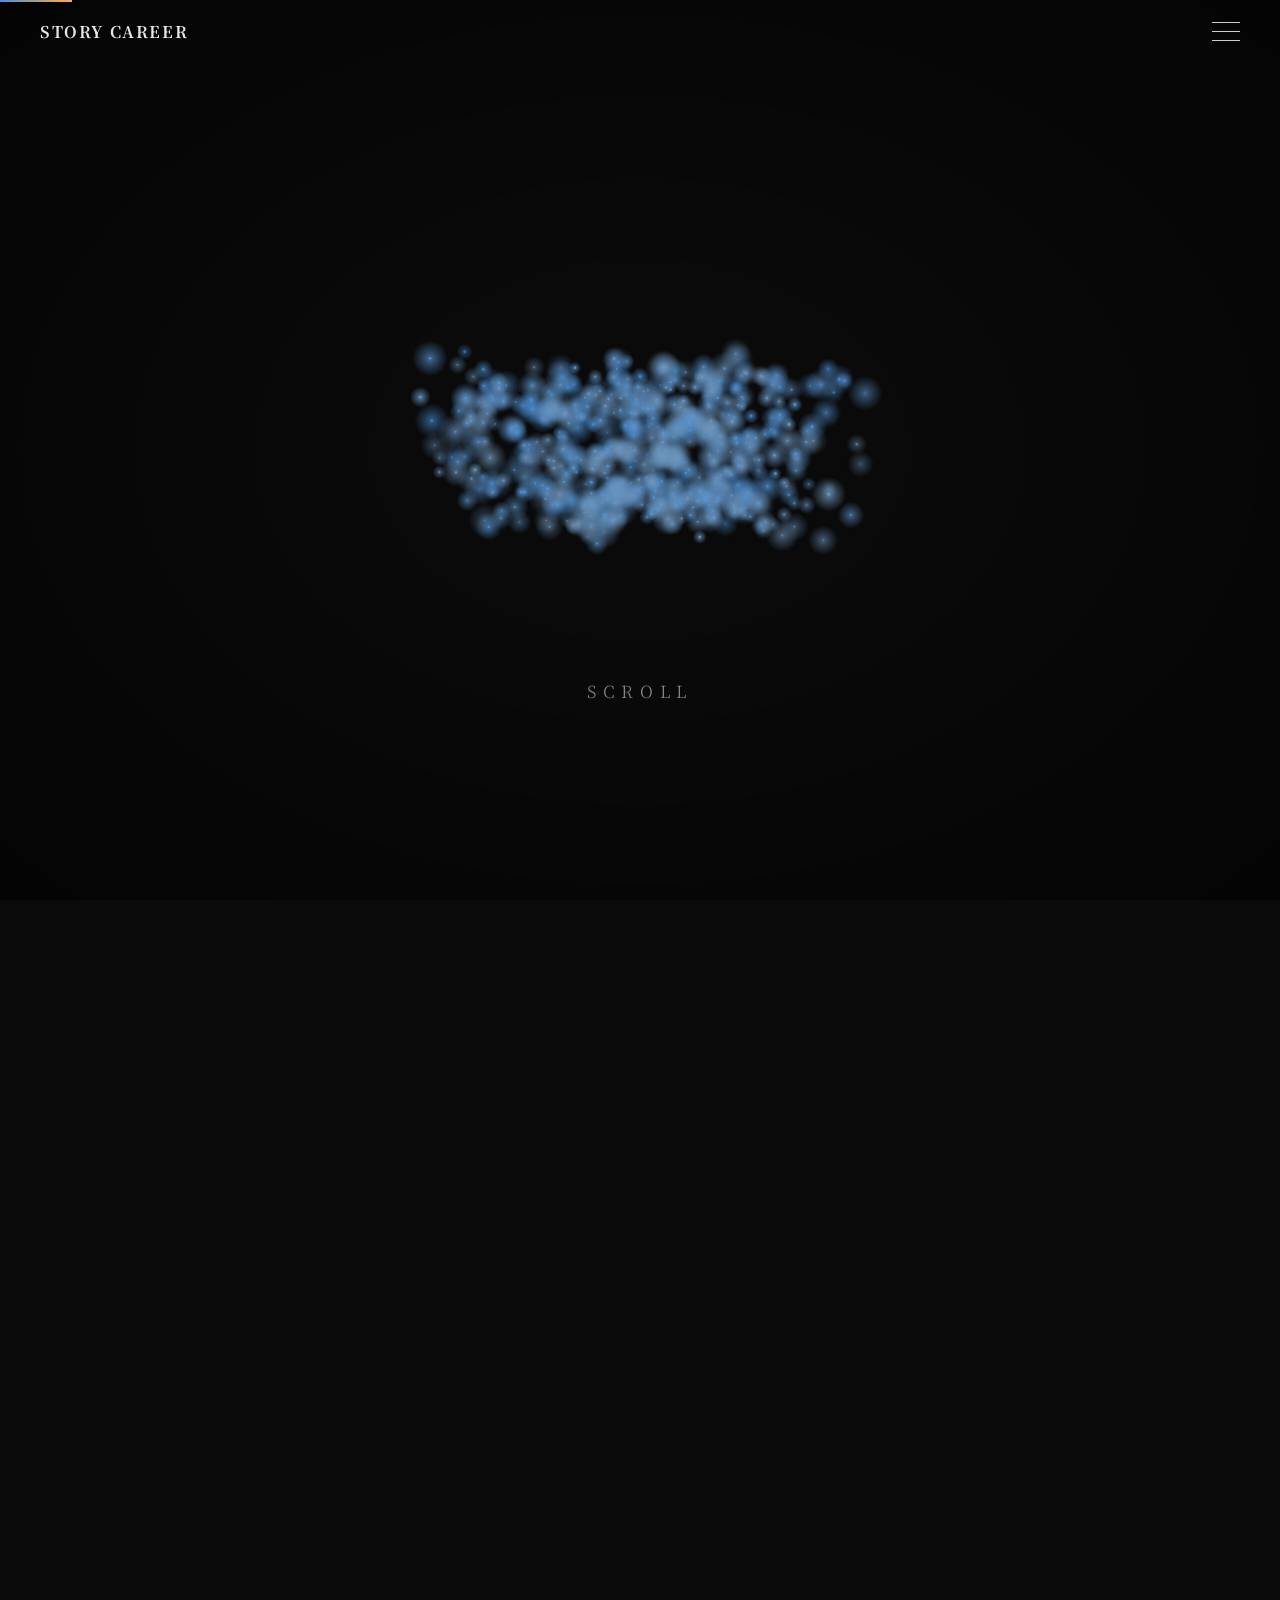
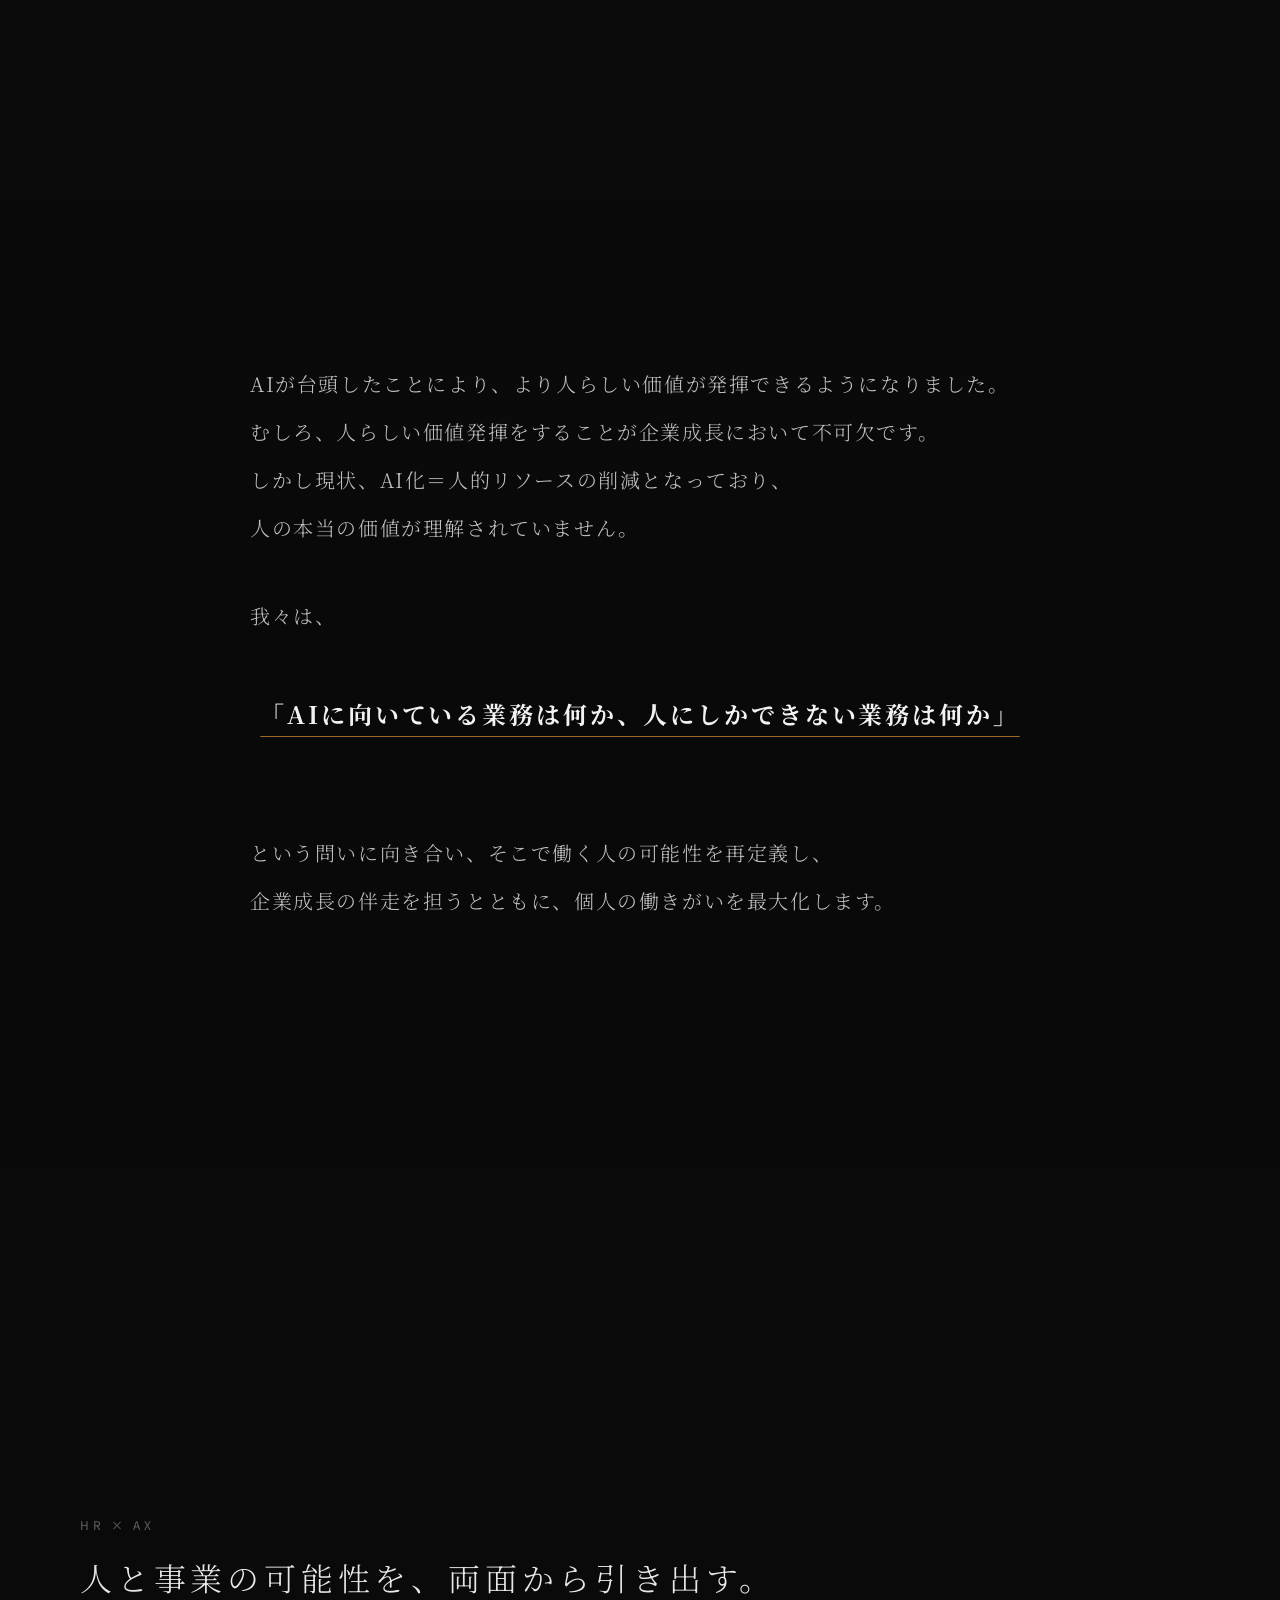
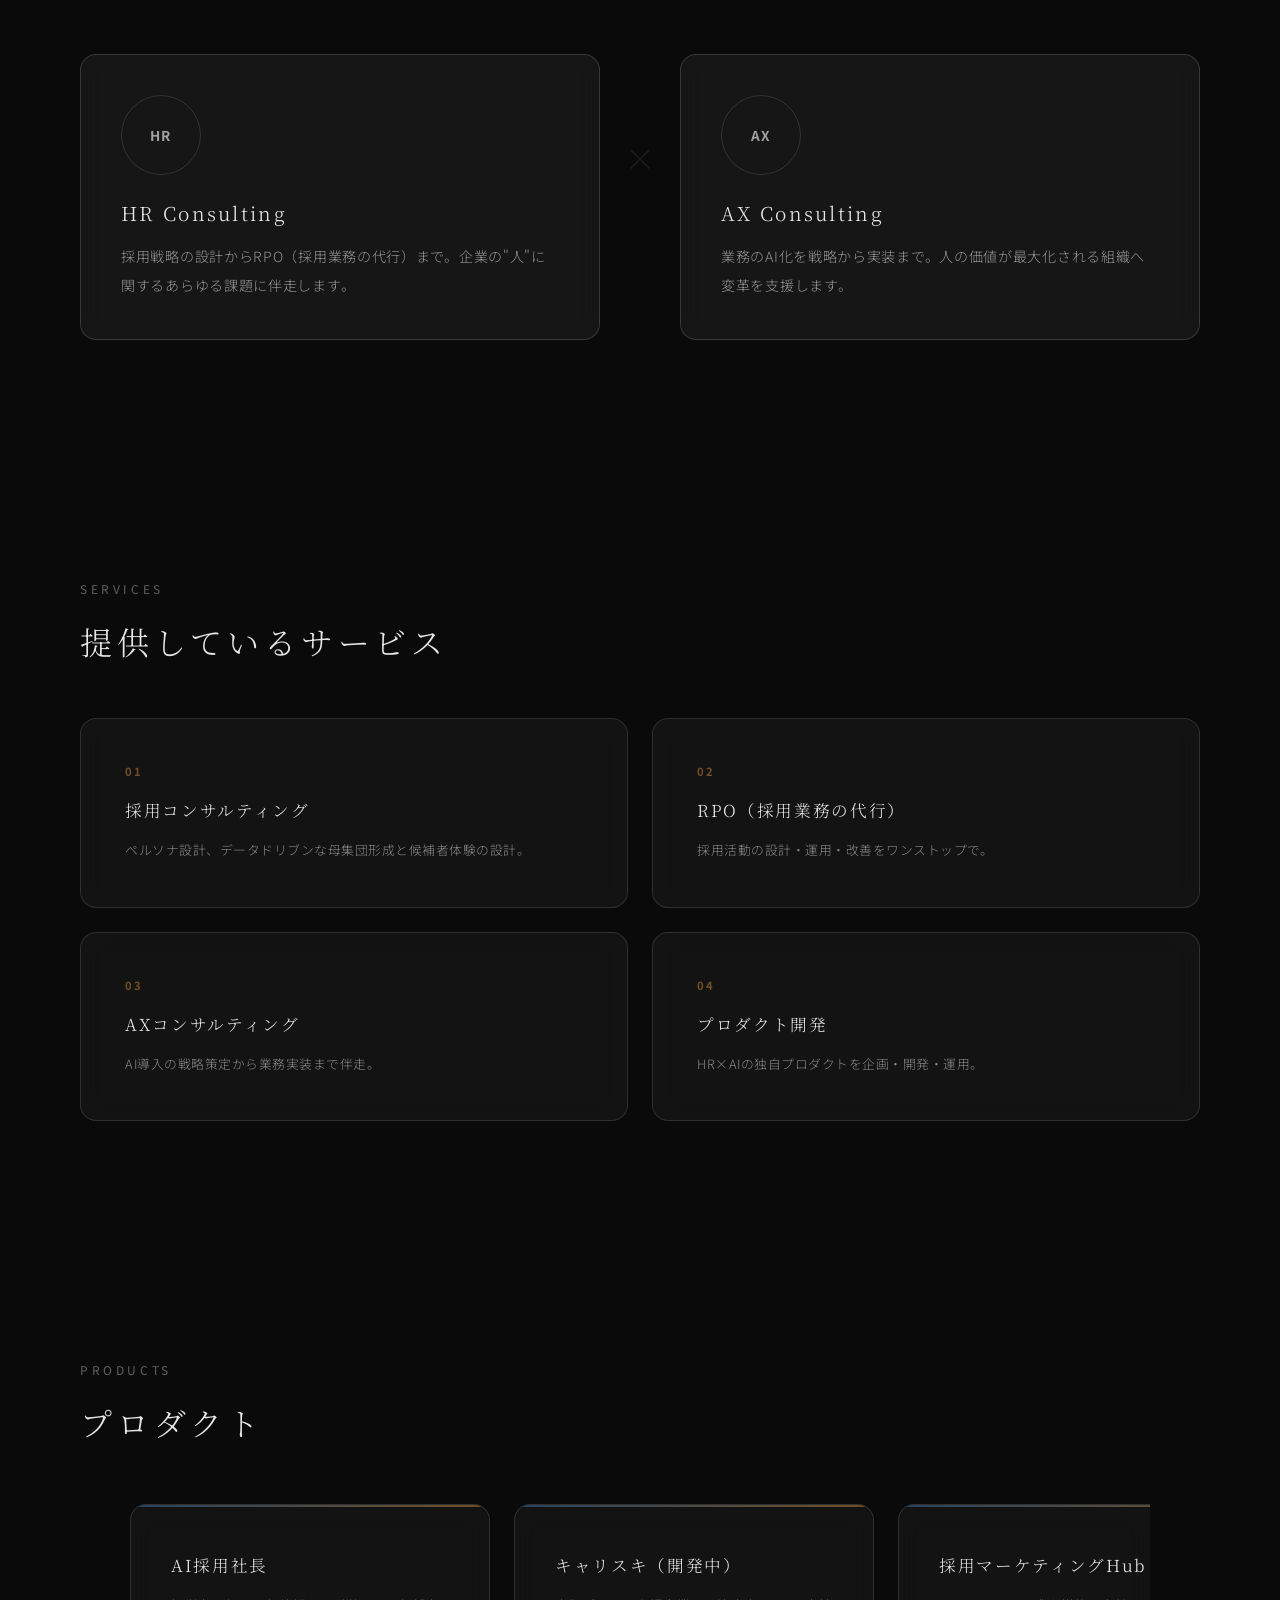
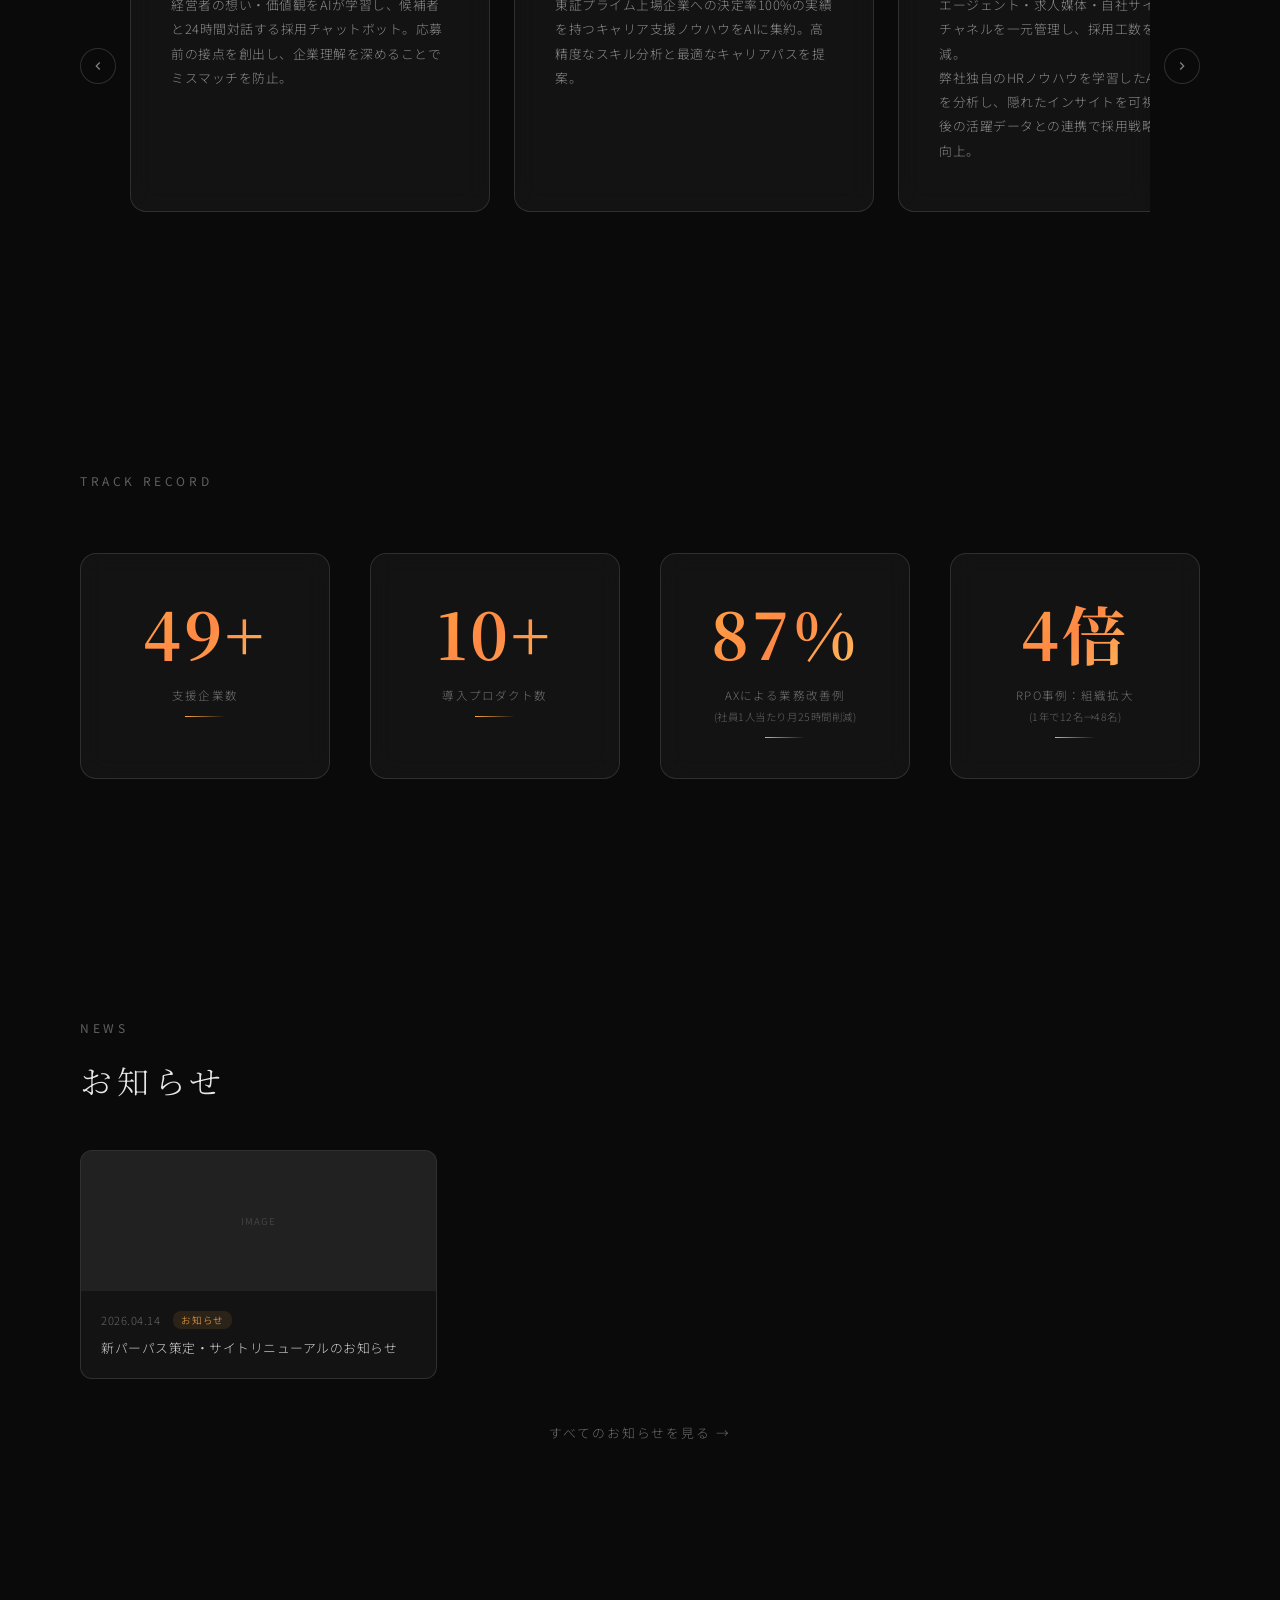
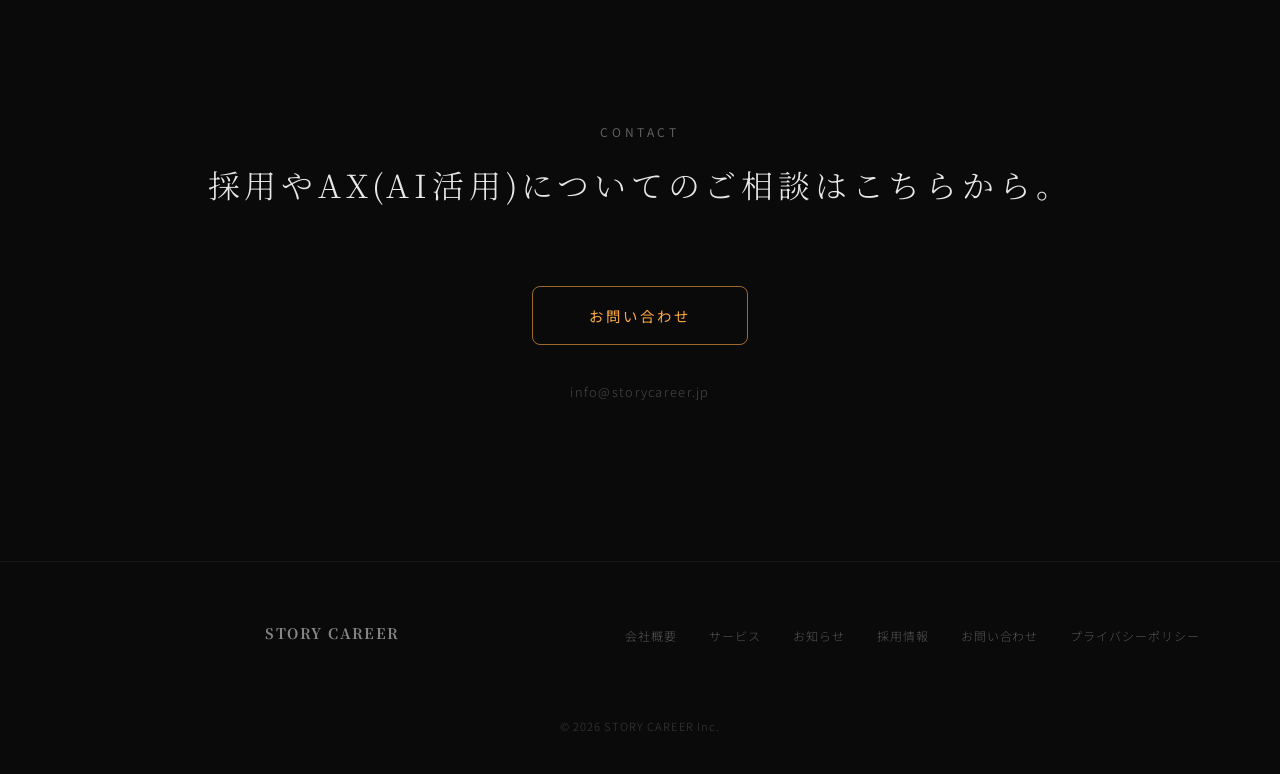
==== index.html @ 1e27cc2c "新パーパス策定・サイトリニューアル記事を追加、ダミー記事を削除 - article-purpose-renewal.html: パーパス策定の背景、アニメーションの意図、サイト制作背景を記載 - ne" ====
<!DOCTYPE html>
<html lang="ja">
<head>
<meta charset="UTF-8">
<meta name="viewport" content="width=device-width, initial-scale=1.0">
<title>STORY CAREER | 人の可能性を再定義する。</title>
<link rel="preconnect" href="https://fonts.googleapis.com">
<link rel="preconnect" href="https://fonts.gstatic.com" crossorigin>
<link href="https://fonts.googleapis.com/css2?family=Noto+Sans+JP:wght@300;400;700&family=Noto+Serif+JP:wght@300;700&display=swap" rel="stylesheet">
<style>*{cursor:none!important}</style>
<link rel="stylesheet" href="css/common.css">
<style>
html{scroll-behavior:auto}
body{background:#0a0a0a;overflow-x:hidden;font-family:'Noto Sans JP','Helvetica Neue',Arial,sans-serif}

/* ===== Hero (from top-hero.html) ===== */
#hero-scroll-space{height:200vh;position:relative;z-index:1}
@media(max-width:768px){#hero-scroll-space{height:400vh}}
#canvas-container{position:fixed;top:0;left:0;width:100vw;height:100vh;z-index:10;pointer-events:none}
canvas#c{display:block;width:100%;height:100%}
#canvas-container::after{content:'';position:absolute;top:0;left:0;right:0;bottom:0;background:radial-gradient(ellipse at center,transparent 30%,rgba(0,0,0,0.55) 100%);pointer-events:none;opacity:var(--vignette-opacity,1);transition:opacity 0.3s}
#glow-overlay{position:fixed;top:50%;left:50%;transform:translate(-50%,-50%);width:500px;height:500px;border-radius:50%;background:radial-gradient(circle,rgba(255,170,68,0.06) 0%,transparent 70%);pointer-events:none;z-index:2;opacity:0;transition:opacity 0.3s}
.hero-text{position:fixed;top:50%;left:50%;transform:translate(-50%,-50%);z-index:3;pointer-events:none;text-align:center;width:90vw;max-width:800px}
.hero-text h1{font-family:'Noto Serif JP',serif;font-size:clamp(1.5rem,3.8vw,3rem);font-weight:300;letter-spacing:0.15em;line-height:1.6;color:rgba(255,255,255,0.9);transition:font-weight 0.6s,opacity 0.6s;opacity:0}
.hero-text h1 .char{opacity:0;transition:opacity 0.3s ease}
.hero-text h1 .char.visible{opacity:1}
.hero-text h1.bloomed{font-weight:700}
.hero-text h1.bloomed .char{background:linear-gradient(135deg,#ffaa44,#ff8844,#ffcc66);-webkit-background-clip:text;-webkit-text-fill-color:transparent;background-clip:text}
.hero-text .subtitle{font-family:'Noto Sans JP',sans-serif;font-size:clamp(0.7rem,1.4vw,1rem);font-weight:300;letter-spacing:0.35em;color:rgba(255,255,255,0.5);margin-top:1.2rem;opacity:0;transition:opacity 0.8s ease}
.hero-text .subtitle.visible{opacity:1}
#progress-bar{position:fixed;top:0;left:0;height:2px;background:linear-gradient(90deg,#4a90d9,#ffaa44);z-index:10;width:0%;transition:none}
.scroll-indicator{position:fixed;bottom:15%;left:50%;transform:translateX(-50%);z-index:5;display:flex;flex-direction:column;align-items:center;gap:0.3rem;transition:opacity 0.5s}
.scroll-indicator.hidden{opacity:0;pointer-events:none}
.scroll-indicator-text{font-family:'Noto Serif JP',serif;font-size:1.05rem;letter-spacing:0.4em;color:rgba(255,255,255,0.55);font-weight:300}
.scroll-indicator-line{width:0;height:1px;background:linear-gradient(90deg,transparent,rgba(255,170,68,0.8),transparent);animation:scrollLineExpand 3s ease-in-out infinite}
.scroll-indicator-arrows{display:flex;flex-direction:column;align-items:center;gap:2px;margin-top:0.5rem}
.scroll-indicator-arrows i{display:block;width:13px;height:13px;border-right:1.5px solid rgba(255,255,255,0.35);border-bottom:1.5px solid rgba(255,255,255,0.35);transform:rotate(45deg);opacity:0;animation:scrollCascade 2s ease-in-out infinite}
.scroll-indicator-arrows i:nth-child(1){animation-delay:0s}
.scroll-indicator-arrows i:nth-child(2){animation-delay:0.15s}
.scroll-indicator-arrows i:nth-child(3){animation-delay:0.3s}
@keyframes scrollPulse{0%,100%{opacity:0.4}50%{opacity:0.8}}
@keyframes scrollLineExpand{0%,100%{width:0}50%{width:80px}}
@keyframes scrollCascade{0%{opacity:0}40%{opacity:0.6}60%{opacity:0.6}100%{opacity:0}}

/* ===== Ambient background canvas ===== */
/* ambient canvas removed — hero canvas becomes ambient */

/* ===== Hero-to-content transition ===== */
/* hero-transition removed */

/* ===== Content sections ===== */
#content{position:relative;z-index:4;background:transparent}
/* Dark sections wrapper */
.dark-sections{position:relative;z-index:4;transition:background 0.5s}
.dark-sections::before{content:'';position:absolute;top:0;left:0;right:0;height:300px;background:linear-gradient(to bottom,transparent 0%,rgba(10,10,10,0.65) 100%);pointer-events:none;transition:opacity 0.5s}
.dark-sections::after{content:'';position:absolute;top:300px;left:0;right:0;bottom:0;background:rgba(10,10,10,0.65);pointer-events:none;transition:opacity 0.5s}
.dark-sections.is-light{background:#f5f4f0}
.dark-sections.is-light::before,.dark-sections.is-light::after{opacity:0}
/* White flash overlay — no longer used, canvas handles the glow */
#white-flash{display:none}
/* Light sections — starts dark, JS adds .is-light */
.light-sections{background:#0a0a0a;position:relative;z-index:4}
.light-sections.is-light{background:#f5f4f0}
.section{padding:120px 0;position:relative;overflow:hidden}
.section-inner{max-width:1200px;margin:0 auto;padding:0 40px;position:relative;z-index:2}
/* Dark section labels/text */
.dark-section .section-label{font-family:'Noto Sans JP',sans-serif;font-size:0.75rem;letter-spacing:0.3em;text-transform:uppercase;color:rgba(255,255,255,0.35);margin-bottom:1rem;font-weight:400}
.dark-section .section-heading{font-family:'Noto Serif JP',serif;font-weight:300;font-size:clamp(1.3rem,2.5vw,2rem);color:rgba(255,255,255,0.9);letter-spacing:0.15em;line-height:1.8;margin-bottom:2rem}
.dark-section .section-body{font-family:'Noto Sans JP',sans-serif;font-weight:300;font-size:clamp(0.85rem,1.1vw,1rem);line-height:2;color:rgba(255,255,255,0.55);letter-spacing:0.05em}
/* Light section labels/text — only when .is-light is active */
.light-sections .section-label{font-family:'Noto Sans JP',sans-serif;font-size:0.75rem;letter-spacing:0.3em;text-transform:uppercase;color:rgba(255,255,255,0.35);margin-bottom:1rem;font-weight:400;transition:color 0.5s}
.light-sections .section-heading{font-family:'Noto Serif JP',serif;font-weight:300;font-size:clamp(1.3rem,2.5vw,2rem);color:rgba(255,255,255,0.9);letter-spacing:0.15em;line-height:1.8;margin-bottom:2rem;transition:color 0.5s}
.light-sections .section-body{font-family:'Noto Sans JP',sans-serif;font-weight:300;font-size:clamp(0.85rem,1.1vw,1rem);line-height:2;color:rgba(255,255,255,0.55);letter-spacing:0.05em;transition:color 0.5s}
.light-sections.is-light .section-label{color:rgba(10,10,10,0.55)}
.light-sections.is-light .section-heading{color:rgba(10,10,10,1)}
.light-sections.is-light .section-body{color:rgba(10,10,10,0.75)}
.section-divider{width:100%;height:1px;background:linear-gradient(90deg,transparent,rgba(10,10,10,0.08),transparent);margin-top:120px}

/* ===== Scroll animations ===== */
.fade-up{opacity:0;transform:translateY(40px);transition:opacity 1.8s cubic-bezier(0.22,1,0.36,1),transform 1.8s cubic-bezier(0.22,1,0.36,1)}
.fade-up.visible{opacity:1;transform:translateY(0)}
.fade-in{opacity:0;transition:opacity 0.8s ease}
.fade-in.visible{opacity:1}
.scale-in{opacity:0;transform:scale(0.92);transition:opacity 1s cubic-bezier(0.22,1,0.36,1),transform 1s cubic-bezier(0.22,1,0.36,1)}
.scale-in.visible{opacity:1;transform:scale(1)}
.line-reveal{width:0;transition:width 1.2s cubic-bezier(0.22,1,0.36,1)}
.line-reveal.visible{width:100%}

/* ===== Purpose ===== */
#purpose{padding:160px 0 120px}
#purpose .purpose-block{max-width:780px;margin:0 auto}
#purpose .purpose-line{font-family:'Noto Serif JP',serif;font-weight:300;font-size:clamp(0.95rem,1.6vw,1.25rem);color:rgba(255,255,255,0.75);letter-spacing:0.08em;line-height:2.4;margin-bottom:0}
#purpose .purpose-spacer{height:2.5rem}
#purpose .purpose-highlight-wrap{position:relative;padding:2.5rem 0;margin:0.5rem 0;text-align:center}
#purpose .purpose-highlight{font-family:'Noto Serif JP',serif;font-weight:700;font-size:clamp(1.1rem,2vw,1.5rem);letter-spacing:0.12em;line-height:2.2;color:rgba(255,255,255,0.95);text-decoration:underline;text-decoration-color:rgba(255,170,68,0.6);text-underline-offset:0.5em;text-decoration-thickness:1px}
#purpose .purpose-closing{font-family:'Noto Serif JP',serif;font-weight:300;font-size:clamp(0.95rem,1.6vw,1.25rem);color:rgba(255,255,255,0.75);letter-spacing:0.08em;line-height:2.4}
#purpose .purpose-line,#purpose .purpose-closing{transition:color 0.5s}
#purpose .purpose-highlight{transition:color 0.5s,text-decoration-color 0.5s}
.is-light #purpose .purpose-line,.is-light #purpose .purpose-closing{color:rgba(10,10,10,0.7)}
.is-light #purpose .purpose-highlight{color:rgba(10,10,10,0.9);text-decoration-color:rgba(212,85,42,0.5)}

/* ===== What We Do ===== */
#whatwedo{padding-top:350px}
.whatwedo-cols{display:grid;grid-template-columns:1fr auto 1fr;gap:0;align-items:start;margin-top:3rem}
.whatwedo-col{padding:40px;border:1px solid rgba(255,255,255,0.15);border-radius:16px;background:rgba(255,255,255,0.05);backdrop-filter:blur(12px);-webkit-backdrop-filter:blur(12px);transition:all 0.5s}
.whatwedo-col:hover{border-color:rgba(255,255,255,0.25);background:rgba(255,255,255,0.08)}
.is-light .whatwedo-col{border-color:rgba(10,10,10,0.08);background:rgba(255,255,255,0.92)}
.is-light .whatwedo-col:hover{border-color:rgba(10,10,10,0.15);background:rgba(255,255,255,0.9);box-shadow:0 8px 40px rgba(10,10,10,0.06)}
.whatwedo-icon{width:80px;height:80px;border-radius:50%;border:1px solid rgba(255,255,255,0.12);display:flex;align-items:center;justify-content:center;margin-bottom:1.5rem;font-family:'Noto Sans JP',sans-serif;font-weight:700;font-size:0.85rem;color:rgba(255,255,255,0.6);letter-spacing:0.1em;position:relative;overflow:hidden;transition:all 0.5s}
.whatwedo-icon::after{content:'';position:absolute;inset:0;border-radius:50%;background:radial-gradient(circle,rgba(255,170,68,0.1) 0%,transparent 70%);opacity:0;transition:opacity 0.5s}
.is-light .whatwedo-icon{border-color:rgba(10,10,10,0.1);color:rgba(10,10,10,0.75)}
.whatwedo-col:hover .whatwedo-icon{border-color:rgba(255,136,68,0.4);color:rgba(255,136,68,1)}
.whatwedo-col:hover .whatwedo-icon::after{opacity:1}
.whatwedo-col-title{font-family:'Noto Serif JP',serif;font-weight:300;font-size:clamp(1rem,1.5vw,1.3rem);color:rgba(255,255,255,0.9);letter-spacing:0.12em;margin-bottom:1rem;transition:color 0.5s}
.is-light .whatwedo-col-title{color:rgba(10,10,10,1)}
.whatwedo-cross{display:flex;align-items:center;justify-content:center;font-family:'Noto Serif JP',serif;font-size:2rem;color:rgba(255,255,255,0.08);padding:0 24px;padding-top:80px;transition:color 0.5s}
.is-light .whatwedo-cross{color:rgba(10,10,10,0.12)}
.slide-left{opacity:0;transform:translateX(-50px);transition:opacity 1s cubic-bezier(0.22,1,0.36,1),transform 1s cubic-bezier(0.22,1,0.36,1)}
.slide-left.visible{opacity:1;transform:translateX(0)}
.slide-right{opacity:0;transform:translateX(50px);transition:opacity 1s cubic-bezier(0.22,1,0.36,1),transform 1s cubic-bezier(0.22,1,0.36,1)}
.slide-right.visible{opacity:1;transform:translateX(0)}

/* ===== Services ===== */
.services-grid{display:grid;grid-template-columns:1fr 1fr;gap:24px;margin-top:3rem}
.service-card{border:1px solid rgba(255,255,255,0.12);background:rgba(255,255,255,0.04);backdrop-filter:blur(12px);-webkit-backdrop-filter:blur(12px);padding:44px;border-radius:16px;transition:all 0.5s;position:relative;overflow:hidden}
.service-card::before{content:'';position:absolute;top:0;left:0;right:0;height:1px;background:linear-gradient(90deg,transparent,rgba(255,170,68,0.3),transparent);opacity:0;transition:opacity 0.5s}
.service-card:hover::before{opacity:1}
.service-card:hover{transform:translateY(-4px)}
.is-light .service-card{border-color:rgba(10,10,10,0.08);background:rgba(255,255,255,0.92)}
.is-light .service-card:hover{border-color:rgba(10,10,10,0.15);background:rgba(255,255,255,0.9);box-shadow:0 12px 40px rgba(10,10,10,0.08)}
.service-card-num{font-family:'Noto Sans JP',sans-serif;font-weight:700;font-size:0.7rem;color:rgba(255,170,68,0.4);letter-spacing:0.15em;margin-bottom:1.2rem;transition:color 0.5s}
.is-light .service-card-num{color:rgba(212,85,42,0.6)}
.service-card-title{font-family:'Noto Serif JP',serif;font-weight:300;font-size:clamp(1rem,1.3vw,1.15rem);color:rgba(255,255,255,0.9);letter-spacing:0.1em;margin-bottom:1rem;transition:color 0.5s}
.is-light .service-card-title{color:rgba(10,10,10,1)}
.service-card-desc{font-family:'Noto Sans JP',sans-serif;font-weight:300;font-size:clamp(0.8rem,0.95vw,0.9rem);line-height:1.9;color:rgba(255,255,255,0.5);letter-spacing:0.04em;transition:color 0.5s}
.is-light .service-card-desc{color:rgba(10,10,10,0.75)}

/* ===== Products ===== */
.products-wrapper{position:relative;margin-top:3rem;padding:0 50px}
.products-scroll{display:flex;gap:24px;overflow-x:auto;scroll-snap-type:x mandatory;-webkit-overflow-scrolling:touch;padding:4px 4px 20px 4px;scrollbar-width:thin;scrollbar-color:rgba(255,255,255,0.15) transparent}
.products-scroll::-webkit-scrollbar{height:4px}
.products-scroll::-webkit-scrollbar-track{background:transparent}
.products-scroll::-webkit-scrollbar-thumb{background:rgba(255,255,255,0.15);border-radius:2px}
/* Products */
.product-card{flex:0 0 360px;scroll-snap-align:start;border:1px solid rgba(255,255,255,0.12);background:rgba(255,255,255,0.04);backdrop-filter:blur(12px);-webkit-backdrop-filter:blur(12px);border-radius:16px;padding:48px 40px;position:relative;overflow:hidden;transition:all 0.5s}
.product-card::before{content:'';position:absolute;top:0;left:0;right:0;height:2px;background:linear-gradient(90deg,#4a90d9,#ffaa44);opacity:0.4;transition:opacity 0.5s}
.product-card:hover{transform:translateY(-4px)}
.product-card:hover::before{opacity:1}
.is-light .product-card{border-color:rgba(10,10,10,0.08);background:rgba(255,255,255,0.92)}
.is-light .product-card:hover{border-color:rgba(10,10,10,0.15);background:rgba(255,255,255,0.9);box-shadow:0 12px 40px rgba(10,10,10,0.08)}
.product-card-title{font-family:'Noto Serif JP',serif;font-weight:300;font-size:clamp(1rem,1.3vw,1.15rem);color:rgba(255,255,255,0.9);letter-spacing:0.1em;margin-bottom:1rem;transition:color 0.5s}
.is-light .product-card-title{color:rgba(10,10,10,1)}
.product-card-desc{font-family:'Noto Sans JP',sans-serif;font-weight:300;font-size:clamp(0.8rem,0.95vw,0.9rem);line-height:1.9;color:rgba(255,255,255,0.5);letter-spacing:0.04em;transition:color 0.5s}
.is-light .product-card-desc{color:rgba(10,10,10,0.75)}
.scroll-hint{position:absolute;top:50%;transform:translateY(-50%);width:36px;height:36px;border:1px solid rgba(255,255,255,0.15);border-radius:50%;display:flex;align-items:center;justify-content:center;cursor:pointer;background:rgba(10,10,10,0.8);transition:all 0.5s;z-index:2}
.is-light .scroll-hint{border-color:rgba(10,10,10,0.12);background:rgba(245,244,240,0.9)}
.scroll-hint svg{width:14px;height:14px;stroke:rgba(255,255,255,0.5);fill:none;stroke-width:2;transition:stroke 0.5s}
.is-light .scroll-hint svg{stroke:rgba(10,10,10,0.4)}
.scroll-hint-left{left:0}
.scroll-hint-right{right:0}

/* ===== Numbers ===== */
.numbers-grid{display:grid;grid-template-columns:repeat(4,1fr);gap:40px;margin-top:4rem;text-align:center}
/* Numbers */
.number-item{padding:40px 20px;border-radius:16px;background:rgba(255,255,255,0.04);backdrop-filter:blur(12px);-webkit-backdrop-filter:blur(12px);border:1px solid rgba(255,255,255,0.12);transition:all 0.5s}
.number-item:hover{transform:translateY(-3px)}
.is-light .number-item{border-color:rgba(10,10,10,0.08);background:rgba(255,255,255,0.92)}
.is-light .number-item:hover{border-color:rgba(10,10,10,0.15);background:rgba(255,255,255,0.9);box-shadow:0 8px 30px rgba(10,10,10,0.06)}
.number-item-value{font-family:'Noto Serif JP',serif;font-size:clamp(2.5rem,5vw,4rem);font-weight:700;background:linear-gradient(135deg,#ffaa44,#ff8844,#ffcc66);-webkit-background-clip:text;-webkit-text-fill-color:transparent;background-clip:text;letter-spacing:0.05em;line-height:1.2}
.number-item-label{font-family:'Noto Sans JP',sans-serif;font-weight:300;font-size:clamp(0.7rem,0.9vw,0.85rem);color:rgba(255,255,255,0.4);letter-spacing:0.1em;margin-top:1rem;transition:color 0.5s}
.is-light .number-item-label{color:rgba(10,10,10,0.7)}
.is-light .number-item-sub{color:rgba(10,10,10,0.45)!important}
.is-light .number-item-value{background:linear-gradient(135deg,#d4552a,#b84822,#e06838);-webkit-background-clip:text;background-clip:text}
.number-item-line{width:24px;height:1px;background:linear-gradient(90deg,#ffaa44,transparent);margin:0.8rem auto 0;opacity:0;transition:opacity 0.8s 0.5s,width 0.8s 0.5s}
.number-item.visible .number-item-line{opacity:1;width:40px}

/* ===== Message ===== */
#message{padding:160px 0;position:relative}
#message::before{content:'';position:absolute;top:50%;left:50%;transform:translate(-50%,-50%);width:400px;height:400px;border-radius:50%;background:radial-gradient(circle,rgba(255,170,68,0.03) 0%,transparent 70%);pointer-events:none}
#message .message-quote{font-family:'Noto Serif JP',serif;font-weight:300;font-size:clamp(1.1rem,1.8vw,1.5rem);color:rgba(255,255,255,0.85);letter-spacing:0.1em;line-height:2.4;max-width:720px;margin:0 auto;text-align:center;position:relative}
#message .message-deco{width:40px;height:1px;background:linear-gradient(90deg,transparent,#ffaa44,transparent);margin:0 auto 3rem;opacity:0.5}
#message .message-attr{font-family:'Noto Sans JP',sans-serif;font-weight:300;font-size:0.85rem;color:rgba(255,255,255,0.3);letter-spacing:0.25em;text-align:center;margin-top:3rem}

/* ===== News (top page) ===== */
.news-grid{display:grid;grid-template-columns:repeat(3,1fr);gap:24px;margin-top:2.5rem}
.news-card{border:1px solid rgba(255,255,255,0.12);background:rgba(255,255,255,0.04);border-radius:12px;overflow:hidden;transition:all 0.5s;text-decoration:none;display:block}
.news-card:hover{transform:translateY(-4px)}
.is-light .news-card{border-color:rgba(10,10,10,0.06);background:rgba(255,255,255,0.7)}
.is-light .news-card:hover{border-color:rgba(10,10,10,0.12);background:rgba(255,255,255,0.95);box-shadow:0 8px 30px rgba(10,10,10,0.05)}
.news-card-thumb{width:100%;height:140px;background:rgba(255,255,255,0.06);display:flex;align-items:center;justify-content:center;font-family:'Noto Sans JP',sans-serif;font-size:0.6rem;color:rgba(255,255,255,0.15);letter-spacing:0.1em;transition:color 0.5s,background 0.5s}
.is-light .news-card-thumb{background:rgba(10,10,10,0.03);color:rgba(10,10,10,0.15)}
.news-card-body{padding:20px}
.news-card-meta{display:flex;gap:0.8rem;align-items:center;margin-bottom:0.5rem}
.news-card-date{font-family:'Noto Sans JP',sans-serif;font-weight:300;font-size:0.7rem;color:rgba(255,255,255,0.35);letter-spacing:0.05em;transition:color 0.5s}
.is-light .news-card-date{color:rgba(10,10,10,0.4)}
.news-card-tag{font-family:'Noto Sans JP',sans-serif;font-weight:400;font-size:0.6rem;color:rgba(255,170,68,0.7);letter-spacing:0.06em;background:rgba(255,170,68,0.1);padding:2px 8px;border-radius:8px;transition:all 0.5s}
.is-light .news-card-tag{color:rgba(212,85,42,0.7);background:rgba(212,85,42,0.08)}
.news-card-title{font-family:'Noto Sans JP',sans-serif;font-weight:300;font-size:clamp(0.8rem,0.95vw,0.9rem);color:rgba(255,255,255,0.8);letter-spacing:0.04em;line-height:1.7;display:-webkit-box;-webkit-line-clamp:2;-webkit-box-orient:vertical;overflow:hidden;transition:color 0.5s}
.is-light .news-card-title{color:rgba(10,10,10,0.8)}
.news-more{text-align:center;margin-top:2.5rem}
.news-more a{font-family:'Noto Sans JP',sans-serif;font-weight:300;font-size:0.8rem;color:rgba(255,255,255,0.4);letter-spacing:0.15em;text-decoration:none;transition:color 0.3s}
.news-more a:hover{color:rgba(255,170,68,0.9)}
.is-light .news-more a{color:rgba(10,10,10,0.4)}
.is-light .news-more a:hover{color:rgba(212,85,42,0.9)}

/* ===== Contact ===== */
#contact{text-align:center;padding:160px 0}
.contact-cta{display:inline-block;border:1px solid rgba(255,170,68,0.6);background:transparent;color:#ffaa44;padding:18px 56px;border-radius:8px;letter-spacing:0.2em;font-family:'Noto Sans JP',sans-serif;font-weight:400;font-size:0.9rem;cursor:pointer;transition:all 0.4s cubic-bezier(0.22,1,0.36,1);text-decoration:none;margin-top:2.5rem;position:relative;overflow:hidden}
.contact-cta::before{content:'';position:absolute;top:0;left:-100%;width:100%;height:100%;background:linear-gradient(90deg,transparent,rgba(230,120,40,0.1),transparent);transition:left 0.6s}
.contact-cta:hover{background:rgba(255,170,68,0.95);color:#0a0a0a;border-color:#ffaa44;transform:translateY(-2px);box-shadow:0 12px 40px rgba(255,170,68,0.15)}
.is-light .contact-cta{border-color:rgba(212,85,42,0.6);color:#d4552a}
.is-light .contact-cta:hover{background:rgba(212,85,42,0.95);color:#fff;border-color:#d4552a;box-shadow:0 12px 40px rgba(212,85,42,0.15)}
.contact-cta:hover::before{left:100%}
.contact-email{font-family:'Noto Sans JP',sans-serif;font-weight:300;font-size:0.8rem;color:rgba(255,255,255,0.25);letter-spacing:0.1em;margin-top:2rem;transition:color 0.5s}
.is-light .contact-email{color:rgba(10,10,10,0.55)}

/* ===== Navigation ===== */
.site-header{position:fixed;top:0;left:0;right:0;z-index:103;padding:20px 40px;display:flex;align-items:center;justify-content:space-between;background:transparent;backdrop-filter:none;-webkit-backdrop-filter:none;border-bottom:none}
.site-logo{font-family:'Noto Serif JP',serif;font-weight:700;font-size:1rem;color:rgba(255,255,255,0.9);letter-spacing:0.1em;text-decoration:none;transition:color 0.5s;z-index:102}
.site-logo.is-light{color:rgba(10,10,10,0.9)}
.hamburger{width:28px;height:20px;position:relative;cursor:pointer;z-index:102;background:none;border:none;padding:0}
.hamburger span{display:block;width:100%;height:1.5px;background:rgba(255,255,255,0.8);position:absolute;left:0;transition:all 0.4s cubic-bezier(0.22,1,0.36,1)}
.hamburger.is-light span{background:rgba(10,10,10,0.7)}
.hamburger span:nth-child(1){top:0}
.hamburger span:nth-child(2){top:9px}
.hamburger span:nth-child(3){top:18px}
.hamburger.open span:nth-child(1){top:9px;transform:rotate(45deg);background:rgba(10,10,10,0.7)}
.hamburger.open span:nth-child(2){opacity:0}
.hamburger.open span:nth-child(3){top:9px;transform:rotate(-45deg);background:rgba(10,10,10,0.7)}
.nav-overlay{position:fixed;inset:0;z-index:101;background:rgba(245,244,240,0.97);backdrop-filter:blur(20px);-webkit-backdrop-filter:blur(20px);display:flex;align-items:center;justify-content:center;opacity:0;pointer-events:none;transition:opacity 0.5s cubic-bezier(0.22,1,0.36,1)}
.nav-overlay.open{opacity:1;pointer-events:auto}
.nav-menu{list-style:none;text-align:center}
.nav-menu li{margin:1.5rem 0;opacity:0;transform:translateY(20px);transition:opacity 0.5s,transform 0.5s}
.nav-overlay.open .nav-menu li{opacity:1;transform:translateY(0)}
.nav-overlay.open .nav-menu li:nth-child(1){transition-delay:0.1s}
.nav-overlay.open .nav-menu li:nth-child(2){transition-delay:0.15s}
.nav-overlay.open .nav-menu li:nth-child(3){transition-delay:0.2s}
.nav-overlay.open .nav-menu li:nth-child(4){transition-delay:0.25s}
.nav-overlay.open .nav-menu li:nth-child(5){transition-delay:0.3s}
.nav-overlay.open .nav-menu li:nth-child(6){transition-delay:0.35s}
.nav-overlay.open .nav-menu li:nth-child(7){transition-delay:0.4s}
.nav-menu a{font-family:'Noto Serif JP',serif;font-weight:300;font-size:clamp(1.2rem,2.5vw,1.8rem);color:rgba(10,10,10,0.8);text-decoration:none;letter-spacing:0.15em;transition:color 0.3s}
.nav-menu a:hover{color:rgba(212,85,42,0.9)}
.nav-menu .nav-label{display:block;font-family:'Noto Sans JP',sans-serif;font-weight:300;font-size:0.65rem;letter-spacing:0.2em;color:rgba(10,10,10,0.35);margin-top:0.3rem;text-transform:uppercase}

/* ===== Footer ===== */
footer{border-top:1px solid rgba(255,255,255,0.06);padding:60px 0 40px;position:relative;z-index:4;background:#0a0a0a;transition:all 0.5s}
footer.is-light{border-top-color:rgba(10,10,10,0.06);background:#f5f4f0}
.footer-inner{max-width:1200px;margin:0 auto;padding:0 40px;display:grid;grid-template-columns:1fr auto;gap:40px;align-items:start}
.footer-logo{font-family:'Noto Serif JP',serif;font-weight:700;font-size:0.9rem;color:rgba(255,255,255,0.5);letter-spacing:0.1em;text-decoration:none;transition:color 0.5s}
footer.is-light .footer-logo{color:rgba(10,10,10,0.5)}
.footer-nav{display:flex;gap:2rem;list-style:none;flex-wrap:wrap}
.footer-nav a{font-family:'Noto Sans JP',sans-serif;font-weight:300;font-size:0.75rem;color:rgba(255,255,255,0.3);letter-spacing:0.08em;text-decoration:none;transition:color 0.3s}
.footer-nav a:hover{color:rgba(255,255,255,0.7)}
footer.is-light .footer-nav a{color:rgba(10,10,10,0.35)}
footer.is-light .footer-nav a:hover{color:rgba(10,10,10,0.8)}
.footer-copy{font-family:'Noto Sans JP',sans-serif;font-weight:300;font-size:0.7rem;color:rgba(255,255,255,0.2);letter-spacing:0.1em;margin-top:2rem;grid-column:1/-1;text-align:center;transition:color 0.5s}
footer.is-light .footer-copy{color:rgba(10,10,10,0.25)}

/* ===== Responsive ===== */
@media(max-width:768px){
  .section{padding:60px 0}
  .section-inner{padding:0 24px}
  .whatwedo-cols{grid-template-columns:1fr;gap:0}
  .whatwedo-cross{padding:10px 0;font-size:1.2rem}
  .whatwedo-col{padding:28px 20px}
  .services-grid{grid-template-columns:1fr}
  .service-card{padding:28px}
  .products-wrapper{padding:0}
  .products-scroll{flex-direction:column;overflow-x:visible;scroll-snap-type:none;padding:4px}
  .product-card{flex:none;width:100%}
  .numbers-grid{grid-template-columns:1fr;gap:20px}
  .news-grid{grid-template-columns:1fr}
  .scroll-hint{display:none}
  #message{padding:60px 0}
  .section-divider{margin-top:60px}
  .site-header{padding:16px 20px}
  .footer-inner{grid-template-columns:1fr;text-align:center}
  .footer-nav{justify-content:center}
}
</style>
</head>
<body>

<header class="site-header">
  <a href="index.html" class="site-logo" id="siteLogo">STORY CAREER</a>
  <button class="hamburger" id="hamburger" aria-label="メニュー"><span></span><span></span><span></span></button>
</header>
<nav class="nav-overlay" id="navOverlay">
  <ul class="nav-menu">
    <li><a href="index.html">Top<span class="nav-label">トップ</span></a></li>
    <li><a href="about.html">About<span class="nav-label">会社概要</span></a></li>
    <li><a href="services.html">Services<span class="nav-label">サービス</span></a></li>
    <li><a href="news.html">News<span class="nav-label">お知らせ</span></a></li>
    <li><a href="careers.html">Careers<span class="nav-label">採用情報</span></a></li>
    <li><a href="contact.html">Contact<span class="nav-label">お問い合わせ</span></a></li>
    <li><a href="privacy.html">Privacy Policy<span class="nav-label">プライバシーポリシー</span></a></li>
  </ul>
</nav>

<!-- Hero area (200vh scroll space, fixed canvas) -->
<div id="hero-scroll-space"></div>
<div id="canvas-container"><canvas id="c"></canvas></div><div id="glow-overlay"></div>
<div class="hero-text"><h1 id="mainText"></h1><p class="subtitle" id="subtitle">STORY CAREER</p></div>
<div id="progress-bar"></div><div class="scroll-indicator" id="scrollIndicator"><p class="scroll-indicator-text">SCROLL</p><div class="scroll-indicator-line"></div><div class="scroll-indicator-arrows"><i></i><i></i><i></i></div></div>

<!-- Hero canvas serves as ambient bg when scrolled past -->

<!-- Content sections -->
<div id="content">

  <!-- Dark sections -->
  <div class="dark-sections">
  <section id="purpose" class="section dark-section">
    <div class="section-inner">
      <div class="purpose-block">
        <p class="purpose-line fade-up">AIが台頭したことにより、より人らしい価値が発揮できるようになりました。</p>
        <p class="purpose-line fade-up" style="transition-delay:0.12s">むしろ、人らしい価値発揮をすることが企業成長において不可欠です。</p>
        <p class="purpose-line fade-up" style="transition-delay:0.24s">しかし現状、AI化＝人的リソースの削減となっており、</p>
        <p class="purpose-line fade-up" style="transition-delay:0.36s">人の本当の価値が理解されていません。</p>
        <div class="purpose-spacer"></div>
        <p class="purpose-line fade-up" style="transition-delay:0.48s">我々は、</p>
        <div class="purpose-highlight-wrap fade-up" style="transition-delay:0.60s">
          <p class="purpose-highlight">「AIに向いている業務は何か、人にしかできない業務は何か」</p>
        </div>
        <div class="purpose-spacer"></div>
        <p class="purpose-closing fade-up" style="transition-delay:0.72s">という問いに向き合い、そこで働く人の可能性を再定義し、</p>
        <p class="purpose-closing fade-up" style="transition-delay:0.84s">企業成長の伴走を担うとともに、個人の働きがいを最大化します。</p>
      </div>
      <div class="section-divider"></div>
    </div>
  </section>
  </div><!-- /dark-sections -->

  <!-- White flash overlay (controlled by JS) -->
  <div id="white-flash"></div>

  <!-- Light sections -->
  <div class="light-sections">

  <!-- What We Do -->
  <section id="whatwedo" class="section">
    <div class="section-inner">
      <p class="section-label fade-up">HR &times; AX</p>
      <h2 class="section-heading fade-up" style="transition-delay:0.15s">人と事業の可能性を、両面から引き出す。</h2>
      <div class="whatwedo-cols">
        <div class="whatwedo-col slide-left">
          <div class="whatwedo-icon">HR</div>
          <h3 class="whatwedo-col-title">HR Consulting</h3>
          <p class="section-body">採用戦略の設計からRPO（採用業務の代行）まで。企業の"人"に関するあらゆる課題に伴走します。</p>
        </div>
        <div class="whatwedo-cross fade-in">&times;</div>
        <div class="whatwedo-col slide-right">
          <div class="whatwedo-icon">AX</div>
          <h3 class="whatwedo-col-title">AX Consulting</h3>
          <p class="section-body">業務のAI化を戦略から実装まで。人の価値が最大化される組織へ変革を支援します。</p>
        </div>
      </div>
    </div>
  </section>

  <!-- Services -->
  <section id="services" class="section">
    <!-- bg handled by ambient canvas -->
    <div class="section-inner">
      <p class="section-label fade-up">Services</p>
      <h2 class="section-heading fade-up" style="transition-delay:0.15s">提供しているサービス</h2>
      <div class="services-grid">
        <div class="service-card scale-in" style="transition-delay:0.1s">
          <p class="service-card-num">01</p>
          <h3 class="service-card-title">採用コンサルティング</h3>
          <p class="service-card-desc">ペルソナ設計、データドリブンな母集団形成と候補者体験の設計。</p>
        </div>
        <div class="service-card scale-in" style="transition-delay:0.2s">
          <p class="service-card-num">02</p>
          <h3 class="service-card-title">RPO（採用業務の代行）</h3>
          <p class="service-card-desc">採用活動の設計・運用・改善をワンストップで。</p>
        </div>
        <div class="service-card scale-in" style="transition-delay:0.3s">
          <p class="service-card-num">03</p>
          <h3 class="service-card-title">AXコンサルティング</h3>
          <p class="service-card-desc">AI導入の戦略策定から業務実装まで伴走。</p>
        </div>
        <div class="service-card scale-in" style="transition-delay:0.4s">
          <p class="service-card-num">04</p>
          <h3 class="service-card-title">プロダクト開発</h3>
          <p class="service-card-desc">HR&times;AIの独自プロダクトを企画・開発・運用。</p>
        </div>
      </div>
    </div>
  </section>

  <!-- Products -->
  <section id="products" class="section">
    <!-- bg handled by ambient canvas -->
    <div class="section-inner">
      <p class="section-label fade-up">Products</p>
      <h2 class="section-heading fade-up" style="transition-delay:0.15s">プロダクト</h2>
      <div class="products-wrapper fade-up" style="transition-delay:0.25s">
        <div class="products-scroll" id="productsScroll">
          <div class="product-card">
            <h3 class="product-card-title">AI採用社長</h3>
            <p class="product-card-desc">経営者の想い・価値観をAIが学習し、候補者と24時間対話する採用チャットボット。応募前の接点を創出し、企業理解を深めることでミスマッチを防止。</p>
          </div>
          <div class="product-card">
            <h3 class="product-card-title">キャリスキ（開発中）</h3>
            <p class="product-card-desc">東証プライム上場企業への決定率100%の実績を持つキャリア支援ノウハウをAIに集約。高精度なスキル分析と最適なキャリアパスを提案。</p>
          </div>
          <div class="product-card">
            <h3 class="product-card-title">採用マーケティングHub</h3>
            <p class="product-card-desc">エージェント・求人媒体・自社サイト等の全チャネルを一元管理し、採用工数を大幅に削減。<br>弊社独自のHRノウハウを学習したAIがデータを分析し、隠れたインサイトを可視化。入社後の活躍データとの連携で採用戦略の精度を向上。</p>
          </div>
          <div style="flex:0 0 1px"></div><!-- spacer for last card edge -->
        </div>
        <button class="scroll-hint scroll-hint-left" id="scrollLeft" aria-label="前へスクロール"><svg viewBox="0 0 24 24"><polyline points="15 18 9 12 15 6"/></svg></button>
        <button class="scroll-hint scroll-hint-right" id="scrollRight" aria-label="次へスクロール"><svg viewBox="0 0 24 24"><polyline points="9 6 15 12 9 18"/></svg></button>
      </div>
    </div>
  </section>

  <!-- Numbers -->
  <section id="numbers" class="section">
    <!-- bg handled by ambient canvas -->
    <div class="section-inner">
      <p class="section-label fade-up">Track Record</p>
      <div class="numbers-grid">
        <div class="number-item fade-up" style="transition-delay:0.1s">
          <div class="number-item-value" data-target="50" data-suffix="+">0</div>
          <p class="number-item-label">支援企業数</p><div class="number-item-line"></div>
        </div>
        <div class="number-item fade-up" style="transition-delay:0.2s">
          <div class="number-item-value" data-target="10" data-suffix="+">0</div>
          <p class="number-item-label">導入プロダクト数</p><div class="number-item-line"></div>
        </div>
        <div class="number-item fade-up" style="transition-delay:0.3s">
          <div class="number-item-value" data-target="88" data-suffix="%">0</div>
          <p class="number-item-label">AXによる業務改善例</p>
          <p class="number-item-sub" style="font-family:'Noto Sans JP',sans-serif;font-weight:300;font-size:clamp(0.65rem,0.8vw,0.75rem);color:rgba(255,255,255,0.35);margin-top:0.4rem;letter-spacing:0.05em;transition:color 0.5s">(社員1人当たり月25時間削減)</p>
          <div class="number-item-line"></div>
        </div>
        <div class="number-item fade-up" style="transition-delay:0.4s">
          <div class="number-item-value" data-target="4" data-suffix="倍">0</div>
          <p class="number-item-label">RPO事例：組織拡大</p>
          <p class="number-item-sub" style="font-family:'Noto Sans JP',sans-serif;font-weight:300;font-size:clamp(0.65rem,0.8vw,0.75rem);color:rgba(255,255,255,0.35);margin-top:0.4rem;letter-spacing:0.05em;transition:color 0.5s">(1年で12名→48名)</p>
          <div class="number-item-line"></div>
        </div>
      </div>
    </div>
  </section>

  <!-- News -->
  <section id="news" class="section">
    <div class="section-inner">
      <p class="section-label fade-up">News</p>
      <h2 class="section-heading fade-up" style="transition-delay:0.15s">お知らせ</h2>
      <div class="news-grid">
        <a href="article-purpose-renewal.html" class="news-card fade-up" style="transition-delay:0.2s">
          <div class="news-card-thumb">IMAGE</div>
          <div class="news-card-body">
            <div class="news-card-meta">
              <span class="news-card-date">2026.04.14</span>
              <span class="news-card-tag">お知らせ</span>
            </div>
            <p class="news-card-title">新パーパス策定・サイトリニューアルのお知らせ</p>
          </div>
        </a>
      </div>
      <div class="news-more fade-up" style="transition-delay:0.5s">
        <a href="news.html">すべてのお知らせを見る &rarr;</a>
      </div>
    </div>
  </section>

  <!-- Contact -->
  <section id="contact" class="section">
    <!-- bg handled by ambient canvas -->
    <div class="section-inner">
      <p class="section-label fade-up" style="text-align:center">Contact</p>
      <h2 class="section-heading fade-up" style="transition-delay:0.15s;text-align:center">採用やAX(AI活用)についてのご相談はこちらから。</h2>
      <div class="fade-up" style="transition-delay:0.3s;text-align:center">
        <a href="contact.html" class="contact-cta">お問い合わせ</a>
        <p class="contact-email">info@storycareer.jp</p>
      </div>
    </div>
  </section>

  </div><!-- /light-sections -->

</div><!-- /content -->

<footer>
  <div class="footer-inner">
    <a href="index.html" class="footer-logo">STORY CAREER</a>
    <ul class="footer-nav">
      <li><a href="about.html">会社概要</a></li>
      <li><a href="services.html">サービス</a></li>
      <li><a href="news.html">お知らせ</a></li>
      <li><a href="careers.html">採用情報</a></li>
      <li><a href="contact.html">お問い合わせ</a></li>
      <li><a href="privacy.html">プライバシーポリシー</a></li>
    </ul>
    <p class="footer-copy">&copy; 2026 STORY CAREER Inc.</p>
  </div>
</footer>

<script>
// ===== Hero animation (verbatim from top-hero.html, scroll calc modified) =====
(function(){
  'use strict';
  const canvas=document.getElementById('c');
  const isSafari=/^((?!chrome|android).)*safari/i.test(navigator.userAgent);
  // Safari: always use WebGL. Others: start with 2D, switch to WebGL if FPS is low
  let useWebGL=isSafari;
  let gl=null,ctx=null;
  // Overlay canvas for white fill (used in WebGL mode)
  const overlayCanvas=document.createElement('canvas');
  overlayCanvas.style.cssText='position:absolute;top:0;left:0;width:100%;height:100%';
  const octx=overlayCanvas.getContext('2d');

  // WebGL setup
  let glProgram,glPosBuffer,glColorBuffer,glSizeBuffer;
  const GL_MAX=3500;
  const glPosData=new Float32Array(GL_MAX*2);
  const glColorData=new Float32Array(GL_MAX*4);
  const glSizeData=new Float32Array(GL_MAX);
  let glCount=0;

  function initWebGL(){
    gl=canvas.getContext('webgl',{alpha:true,premultipliedAlpha:false,antialias:false})||canvas.getContext('experimental-webgl',{alpha:true,premultipliedAlpha:false,antialias:false});
    if(!gl){useWebGL=false;ctx=canvas.getContext('2d');return}
    canvas.parentNode.appendChild(overlayCanvas);
    const vsSource=`
      attribute vec2 aPos;
      attribute vec4 aColor;
      attribute float aSize;
      varying vec4 vColor;
      uniform vec2 uRes;
      void main(){
        vec2 clip=((aPos/uRes)*2.0-1.0)*vec2(1,-1);
        gl_Position=vec4(clip,0,1);
        gl_PointSize=aSize;
        vColor=aColor;
      }`;
    const fsSource=`
      precision mediump float;
      varying vec4 vColor;
      void main(){
        float d=length(gl_PointCoord-0.5)*2.0;
        float glow=exp(-d*d*2.0);
        if(glow<0.003)discard;
        gl_FragColor=vec4(vColor.rgb,vColor.a*glow);
      }`;
    function compileShader(src,type){const s=gl.createShader(type);gl.shaderSource(s,src);gl.compileShader(s);return s}
    const vs=compileShader(vsSource,gl.VERTEX_SHADER);
    const fs=compileShader(fsSource,gl.FRAGMENT_SHADER);
    glProgram=gl.createProgram();gl.attachShader(glProgram,vs);gl.attachShader(glProgram,fs);gl.linkProgram(glProgram);gl.useProgram(glProgram);
    glPosBuffer=gl.createBuffer();glColorBuffer=gl.createBuffer();glSizeBuffer=gl.createBuffer();
    gl.enable(gl.BLEND);gl.blendFunc(gl.SRC_ALPHA,gl.ONE_MINUS_SRC_ALPHA);
    gl.clearColor(0,0,0,0);
  }

  if(useWebGL){initWebGL()}
  if(!useWebGL){ctx=canvas.getContext('2d')}

  // FPS detection: switch to WebGL if Canvas 2D is too slow
  let _fpsFrames=0,_fpsStart=0,_fpsChecked=false;
  function checkFPS(){
    if(_fpsChecked||useWebGL)return;
    if(_fpsStart===0){_fpsStart=performance.now();return}
    _fpsFrames++;
    if(_fpsFrames>=60){
      const elapsed=performance.now()-_fpsStart;
      const fps=_fpsFrames/(elapsed/1000);
      if(fps<30){
        // Low FPS: switch to WebGL
        useWebGL=true;initWebGL();
      }
      _fpsChecked=true;
    }
  }

  const isMobile=window.innerWidth<768;
  const N_BEFORE=isMobile?200:500;
  const N_TOTAL=isMobile?600:2300;
  let W,H;
  let particles=[];
  let rectPos=[],netPos=[],textPos=[];
  let mouse={x:-9999,y:-9999};
  // On reload, start from current scroll position (not 0)
  const heroMaxInit=window.innerHeight*2;
  let scrollProgress=heroMaxInit>0?Math.min(1,window.scrollY/heroMaxInit):0;
  let scrollTarget=scrollProgress;
  let hasCompletedOnce=scrollProgress>=0.98;
  let activeCount=N_BEFORE;
  let parentMap=[];

  const textStr='\u4eba\u306e\u53ef\u80fd\u6027\u3092\u518d\u5b9a\u7fa9\u3059\u308b\u3002';
  const mainTextEl=document.getElementById('mainText'),subtitleEl=document.getElementById('subtitle'),progressBar=document.getElementById('progress-bar'),scrollIndicator=document.getElementById('scrollIndicator'),glowOverlay=document.getElementById('glow-overlay');
  mainTextEl.innerHTML=textStr.split('').map(ch=>`<span class="char">${ch}</span>`).join('');
  const charEls=mainTextEl.querySelectorAll('.char');

  // Japanese text particle system (for dissolve effect)
  const JP_COUNT=isMobile?300:1000;
  let jpParticles=[],jpTextPositions=[];

  function genJpText(){
    jpTextPositions=[];
    const offC=document.createElement('canvas'),offX=offC.getContext('2d');
    // Match CSS: clamp(1.5rem, 3.8vw, 3rem) — compute the same way
    const remPx=parseFloat(getComputedStyle(document.documentElement).fontSize)||16;
    const fs=Math.max(remPx*1.5,Math.min(W*0.038,remPx*3));
    offC.width=W;offC.height=H;
    offX.fillStyle='white';
    offX.font=`300 ${fs}px "Noto Serif JP", serif`;
    offX.textAlign='center';offX.textBaseline='middle';
    try{offX.letterSpacing=`${fs*0.15}px`}catch(e){}
    // Use actual DOM position of the CSS text so particles align exactly
    const h1Rect=mainTextEl.getBoundingClientRect();
    const textCenterX=(h1Rect.left+h1Rect.right)/2;
    const textCenterY=(h1Rect.top+h1Rect.bottom)/2;
    offX.fillText(textStr,textCenterX,textCenterY);
    const id=offX.getImageData(0,0,W,H).data;
    const cands=[];
    for(let y=0;y<H;y+=1)for(let x=0;x<W;x+=1){
      if(id[(y*W+x)*4+3]>80)cands.push({x,y});
    }
    cands.sort(()=>Math.random()-0.5);
    // Outward scatter with equal distribution across all directions
    // Assign each particle a sector: 0=right, 1=up, 2=left, 3=down (roughly equal)
    for(let i=0;i<JP_COUNT;i++){
      const c=i<cands.length?cands[i]:{x:W/2+(Math.random()-0.5)*200,y:H/2+(Math.random()-0.5)*30};
      // Force equal distribution: cycle through 4 quadrants
      const sector=i%4;// 0=right, 1=up, 2=left, 3=down
      let baseAngle;
      switch(sector){
        case 0: baseAngle=(Math.random()-0.5)*1.2; break;// right: -35° to +35°
        case 1: baseAngle=-Math.PI/2+(Math.random()-0.5)*1.2; break;// up
        case 2: baseAngle=Math.PI+(Math.random()-0.5)*1.2; break;// left
        case 3: baseAngle=Math.PI/2+(Math.random()-0.5)*1.2; break;// down
      }
      const speed=220+Math.random()*350;
      const dirX=Math.cos(baseAngle),dirY=Math.sin(baseAngle);
      const perpX=-dirY,perpY=dirX;
      const curveBend=(Math.random()-0.5)*150;
      jpTextPositions.push({
        x:c.x,y:c.y,
        endX:c.x+dirX*speed+(Math.random()-0.5)*60,
        endY:c.y+dirY*speed+(Math.random()-0.5)*60,
        cpX:c.x+dirX*speed*0.35+perpX*curveBend,
        cpY:c.y+dirY*speed*0.35+perpY*curveBend,
        wobbleAmpX:18+Math.random()*30,
        wobbleAmpY:12+Math.random()*25,
        wobbleSpeed:1.2+Math.random()*2.0,
        wobblePhase:Math.random()*Math.PI*2,
      });
    }
  }

  function initJpParticles(){
    jpParticles=[];
    for(let i=0;i<JP_COUNT;i++){
      jpParticles.push({
        x:0,y:0,
        radius:1.0+Math.random()*1.8,// same as Before particles
        glowRadius:6+Math.random()*12,
        alpha:0,
        colorT:Math.random(),
      });
    }
  }

  const dpr=isMobile?1:devicePixelRatio;
  function resize(){
    W=window.innerWidth;H=window.innerHeight;
    canvas.width=W*dpr;canvas.height=H*dpr;
    overlayCanvas.width=W*dpr;overlayCanvas.height=H*dpr;
    octx.setTransform(dpr,0,0,dpr,0,0);
    if(useWebGL&&gl){gl.viewport(0,0,canvas.width,canvas.height)}
    else if(ctx){ctx.setTransform(dpr,0,0,dpr,0,0)}
    genRect();genNet();genTextShape();genJpText();genAmbientPositions();
    if(particles.length===0){initP();initJpParticles()}
  }

  function genRect(){
    rectPos=[];
    const cols=isMobile?16:25,rows=isMobile?10:20,tw=isMobile?W*0.75:Math.min(W*0.45,420),th=isMobile?H*0.25:Math.min(H*0.40,320);
    const cx=W/2,cy=H/2,sx=cx-tw/2,sy=cy-th/2,cw=tw/(cols-1),ch_=th/(rows-1);
    const p=[];
    for(let r=0;r<rows;r++)for(let c=0;c<cols;c++)p.push({x:sx+c*cw+(Math.random()-0.5)*2,y:sy+r*ch_+(Math.random()-0.5)*2});
    while(p.length<N_BEFORE){const s=p[Math.floor(Math.random()*p.length)];p.push({x:s.x+(Math.random()-0.5)*4,y:s.y+(Math.random()-0.5)*4})}
    p.sort(()=>Math.random()-0.5);
    rectPos=p.slice(0,N_BEFORE);
  }

  function genNet(){
    netPos=[];
    const m=40,cs=Math.sqrt((W-m*2)*(H-m*2)/N_BEFORE)*0.85;
    const cols=Math.ceil((W-m*2)/cs),rows=Math.ceil((H-m*2)/cs);
    const grid=new Array(cols*rows).fill(-1),al=[],pts=[],k=30;
    function gi(x,y){const gx=Math.floor((x-m)/cs),gy=Math.floor((y-m)/cs);if(gx<0||gx>=cols||gy<0||gy>=rows)return-1;return gy*cols+gx}
    function tc(x,y){const gx=Math.floor((x-m)/cs),gy=Math.floor((y-m)/cs),md=cs*0.7;for(let dy=-2;dy<=2;dy++)for(let dx=-2;dx<=2;dx++){const nx=gx+dx,ny=gy+dy;if(nx<0||nx>=cols||ny<0||ny>=rows)continue;const i=grid[ny*cols+nx];if(i===-1)continue;const p=pts[i],ddx=p.x-x,ddy=p.y-y;if(ddx*ddx+ddy*ddy<md*md)return true}return false}
    const sx=W/2+(Math.random()-0.5)*100,sy=H/2+(Math.random()-0.5)*100;
    pts.push({x:sx,y:sy});al.push(0);const si=gi(sx,sy);if(si>=0)grid[si]=0;
    while(al.length>0&&pts.length<N_BEFORE*2){const ai=Math.floor(Math.random()*al.length),base=pts[al[ai]];let found=false;for(let a=0;a<k;a++){const ang=Math.random()*Math.PI*2,r=cs*(0.7+Math.random()*0.7),nx=base.x+Math.cos(ang)*r,ny=base.y+Math.sin(ang)*r;if(nx<m||nx>W-m||ny<m||ny>H-m)continue;if(tc(nx,ny))continue;const g=gi(nx,ny);if(g<0||grid[g]!==-1)continue;pts.push({x:nx,y:ny});grid[g]=pts.length-1;al.push(pts.length-1);found=true;break}if(!found)al.splice(ai,1)}
    while(pts.length<N_BEFORE)pts.push({x:m+Math.random()*(W-m*2),y:m+Math.random()*(H-m*2)});
    pts.sort(()=>Math.random()-0.5);
    netPos=pts.slice(0,N_BEFORE);
    compNetNbrs();
  }

  let netNbrs=[];
  function compNetNbrs(){
    netNbrs=[];const seen=new Set();
    for(let i=0;i<N_BEFORE;i++){
      const pi=netPos[i],d=[];
      for(let j=0;j<N_BEFORE;j++){if(i===j)continue;const dx=pi.x-netPos[j].x,dy=pi.y-netPos[j].y;d.push({j,dist:Math.sqrt(dx*dx+dy*dy)})}
      d.sort((a,b)=>a.dist-b.dist);
      const c=2+(Math.random()<0.5?1:0);
      for(let k=0;k<Math.min(c,d.length);k++){const j=d[k].j;if(i<j){const key=i+','+j;if(!seen.has(key)){seen.add(key);netNbrs.push({i,j})}}}
    }
  }

  function genTextShape(){
    textPos=[];
    const offCanvas=document.createElement('canvas');
    const offCtx=offCanvas.getContext('2d');
    const fontSize=isMobile?Math.min(W*0.18,70):Math.min(W*0.13,130);
    offCanvas.width=W;offCanvas.height=H;
    offCtx.fillStyle='white';
    offCtx.font=`700 ${fontSize}px "Noto Serif JP", Georgia, serif`;
    offCtx.textAlign='center';offCtx.textBaseline='middle';
    try{offCtx.letterSpacing='2px'}catch(e){}
    offCtx.fillText('Potential',W/2,H/2);
    const imageData=offCtx.getImageData(0,0,W,H);
    const pixels=imageData.data;

    function isTextPixel(x,y){
      if(x<0||x>=W||y<0||y>=H)return false;
      return pixels[(Math.floor(y)*W+Math.floor(x))*4+3]>80;
    }
    // Edge detection: is this pixel on the border of the text?
    function isEdgePixel(x,y){
      if(!isTextPixel(x,y))return false;
      // Check 4 neighbors — if any neighbor is NOT text, this is an edge
      return !isTextPixel(x-1,y)||!isTextPixel(x+1,y)||!isTextPixel(x,y-1)||!isTextPixel(x,y+1);
    }

    let minX=W,maxX=0,minY=H,maxY=0;
    for(let y=0;y<H;y+=2){for(let x=0;x<W;x+=2){
      if(pixels[(y*W+x)*4+3]>80){if(x<minX)minX=x;if(x>maxX)maxX=x;if(y<minY)minY=y;if(y>maxY)maxY=y}
    }}

    // Collect edge pixels and interior pixels separately
    const edgePixels=[],interiorPixels=[];
    for(let y=minY;y<=maxY;y+=1){for(let x=minX;x<=maxX;x+=1){
      if(!isTextPixel(x,y))continue;
      if(isEdgePixel(x,y))edgePixels.push({x,y});
      else interiorPixels.push({x,y});
    }}
    edgePixels.sort(()=>Math.random()-0.5);
    interiorPixels.sort(()=>Math.random()-0.5);

    // Allocate: 50% edge, 50% interior — edge particles define the outline
    const edgeCount=Math.floor(N_TOTAL*0.3);// 30% edge, 70% interior fill
    const interiorCount=N_TOTAL-edgeCount;
    const points=[];

    // Edge particles: sample with minimum spacing for clean outline
    const edgeSpacing=2;
    let ei=0;
    for(let i=0;i<edgeCount&&ei<edgePixels.length;ei++){
      const ep=edgePixels[ei];
      // Check not too close to existing edge points
      let ok=true;
      for(let j=Math.max(0,points.length-50);j<points.length;j++){
        const dx=points[j].x-ep.x,dy=points[j].y-ep.y;
        if(dx*dx+dy*dy<edgeSpacing*edgeSpacing){ok=false;break}
      }
      if(ok){points.push({x:ep.x,y:ep.y,isEdge:true});i++}
    }

    // Interior particles: fill with Poisson disk
    const minDist=Math.sqrt((maxX-minX)*(maxY-minY)/(interiorCount*4));
    let ii=0;
    for(let i=0;i<interiorCount&&ii<interiorPixels.length;ii++){
      const ip=interiorPixels[ii];
      let ok=true;
      for(let j=Math.max(0,points.length-30);j<points.length;j++){
        const dx=points[j].x-ip.x,dy=points[j].y-ip.y;
        if(dx*dx+dy*dy<minDist*minDist*0.25){ok=false;break}// tighter packing
      }
      if(ok){points.push({x:ip.x,y:ip.y,isEdge:false});i++}
    }

    // Extra pass: densify bottom half of text (below midY)
    const midY=(minY+maxY)/2;
    const bottomPixels=interiorPixels.filter(p=>p.y>=midY);
    bottomPixels.sort(()=>Math.random()-0.5);
    const extraBottom=Math.floor(N_TOTAL*0.15);// 15% extra for bottom
    let bi=0;
    for(let i=0;i<extraBottom&&bi<bottomPixels.length;bi++){
      const bp=bottomPixels[bi];
      points.push({x:bp.x+(Math.random()-0.5)*1.5,y:bp.y+(Math.random()-0.5)*1.5,isEdge:false});
      i++;
    }

    // Fill remaining if needed
    while(points.length<N_TOTAL+extraBottom){
      const src=Math.random()<0.3?edgePixels:interiorPixels;
      if(src.length>0){
        const p=src[Math.floor(Math.random()*src.length)];
        points.push({x:p.x+(Math.random()-0.5)*2,y:p.y+(Math.random()-0.5)*2,isEdge:false});
      }else break;
    }

    points.sort(()=>Math.random()-0.5);

    parentMap=[];
    for(let i=0;i<N_TOTAL;i++){
      const p=i<points.length?points[i]:{x:W/2+(Math.random()-0.5)*200,y:H/2+(Math.random()-0.5)*40,isEdge:false};
      const edge=p.isEdge||false;
      textPos.push({
        x:p.x+(Math.random()-0.5)*(edge?0.5:1.0),// edge: less jitter
        y:p.y+(Math.random()-0.5)*(edge?0.5:1.0),
        floatSpeedX:0.15+Math.random()*0.4,
        floatSpeedY:0.12+Math.random()*0.35,
        floatPhaseX:Math.random()*Math.PI*2,
        floatPhaseY:Math.random()*Math.PI*2,
        floatAmpX:edge?0.8+Math.random()*1.5:1.5+Math.random()*3.5,// edge: less drift
        floatAmpY:edge?0.5+Math.random()*1.0:1.0+Math.random()*2.5,
        sizeMul:edge?0.35+Math.random()*0.3:0.3+Math.random()*0.5,// edge: slightly brighter
        isEdge:edge
      });
      if(i>=N_BEFORE){
        let bestDist=Infinity,bestIdx=0;
        const tp=textPos[i];
        for(let j=0;j<Math.min(N_BEFORE,textPos.length);j++){
          const dx=tp.x-textPos[j].x,dy=tp.y-textPos[j].y;
          const d=dx*dx+dy*dy;
          if(d<bestDist){bestDist=d;bestIdx=j}
        }
        parentMap[i]=bestIdx;
      }
    }
  }

  function initP(){
    particles=[];
    for(let i=0;i<N_TOTAL;i++){
      const t=i/N_TOTAL;
      const isOriginal=i<N_BEFORE;
      particles.push({
        x:isOriginal?rectPos[i].x:0,
        y:isOriginal?rectPos[i].y:0,
        targetX:0,targetY:0,
        beforeRadius:1.0+Math.random()*1.8,
        beforeGlowRadius:6+Math.random()*12,
        afterRadius:0.6+Math.random()*1.0,
        afterGlowRadius:2.5+Math.random()*4,
        baseAlpha:0.5+Math.random()*0.5,
        radius:0,glowRadius:0,alpha:0,
        colorT:t,
        driftPhase:Math.random()*Math.PI*2,
        driftSpeed:0.15+Math.random()*0.3,
        born:isOriginal,
        bornAlpha:isOriginal?1:0,
      });
    }
  }

  function lerpColor(t){return{r:Math.round(74+t*(255-74)),g:Math.round(144+t*(170-144)),b:Math.round(217+t*(68-217))}}
  function ss(t){return t*t*(3-2*t)}

  // Scroll: hero progress (0-1 within 200vh) + pastHeroT (how far past hero)
  // On reload, init pastHeroT from current scroll position
  const _disperseStartInit=heroMaxInit*0.80;
  const _disperseEndInit=heroMaxInit+200;
  let pastHeroT=Math.min(1,Math.max(0,(window.scrollY-_disperseStartInit)/(_disperseEndInit-_disperseStartInit)));
  // Safari delays scroll position restore — keep re-checking until it stabilizes
  var _initChecks=0;
  var _initInterval=setInterval(function(){
    _initChecks++;
    const sy=window.scrollY;
    const sp=heroMaxInit>0?Math.min(1,sy/heroMaxInit):0;
    if(sp>scrollProgress){scrollProgress=sp;scrollTarget=sp}
    if(sp>=0.98)hasCompletedOnce=true;
    const pht=Math.min(1,Math.max(0,(sy-_disperseStartInit)/(_disperseEndInit-_disperseStartInit)));
    if(pht>pastHeroT)pastHeroT=pht;
    if(_initChecks>=30||sp>0.5)clearInterval(_initInterval);// stop after 30 checks (~1.5s) or once position is found
  },50);
  let ambientPositions=[];// random positions for ambient drift
  function genAmbientPositions(){
    ambientPositions=[];
    for(let i=0;i<N_TOTAL;i++){
      ambientPositions.push({
        x:Math.random()*W,y:Math.random()*H,
        vx:(Math.random()-0.5)*0.3,vy:(Math.random()-0.5)*0.2,
        phase:Math.random()*Math.PI*2,speed:0.15+Math.random()*0.4
      });
    }
  }
  function onScroll(){
    const heroMax=window.innerHeight*2;
    scrollTarget=heroMax>0?Math.min(1,window.scrollY/heroMax):0;
    // Start dispersing when 80% through hero, fully ambient by 200px past hero
    const disperseStart=isMobile?lockedHeroMax*0.97:heroMax*0.80;
    const disperseEnd=isMobile?lockedHeroMax+100:heroMax+200;
    const pastHeroTarget=Math.min(1,Math.max(0,(window.scrollY-disperseStart)/(disperseEnd-disperseStart)));
    // Smooth pastHeroT like hero scrollProgress — limit max speed
    const pastHeroStep=0.012;
    const pastHeroDiff=pastHeroTarget-pastHeroT;
    if(Math.abs(pastHeroDiff)<0.001){pastHeroT=pastHeroTarget}
    else{pastHeroT+=Math.sign(pastHeroDiff)*Math.min(Math.abs(pastHeroDiff),pastHeroStep)}
  }
  // On mobile, lock heroMax to initial value to prevent address bar resize issues
  let lockedHeroMax=0;
  function updateScroll(){
    if(isMobile){
      // Mobile: lerp forward only (slow advance, instant retreat)
      if(!lockedHeroMax)lockedHeroMax=window.innerHeight*4;
      const mobileTarget=lockedHeroMax>0?Math.min(1,window.scrollY/lockedHeroMax):0;
      if(mobileTarget>scrollProgress){
        // Forward: very slow lerp so animation is clearly visible
        const maxStep=0.004;
        const diff=mobileTarget-scrollProgress;
        scrollProgress+=Math.min(diff,maxStep);
      }else{
        // Backward: follow immediately (prevents bounce-back to rect)
        scrollProgress=mobileTarget;
      }
    }else if(hasCompletedOnce){
      scrollProgress=scrollTarget;
    }else{
      const maxStep=0.008;
      const diff=scrollTarget-scrollProgress;
      if(Math.abs(diff)<0.001){scrollProgress=scrollTarget}
      else{scrollProgress+=Math.sign(diff)*Math.min(Math.abs(diff),maxStep)}
      if(scrollProgress>=0.98)hasCompletedOnce=true;
    }
    progressBar.style.width=(scrollProgress*100)+'%';
    if(scrollProgress>0.08)scrollIndicator.classList.add('hidden');else scrollIndicator.classList.remove('hidden');
    // Debug: show on screen (remove later)
    // debug moved after P definition
  }
  function onMM(e){mouse.x=e.clientX;mouse.y=e.clientY}function onML(){mouse.x=-9999;mouse.y=-9999}
  function onTM(e){if(e.touches.length>0){mouse.x=e.touches[0].clientX;mouse.y=e.touches[0].clientY}}function onTE(){mouse.x=-9999;mouse.y=-9999}

  function animate(){
    requestAnimationFrame(animate);updateScroll();checkFPS();
    if(useWebGL&&gl){gl.clear(gl.COLOR_BUFFER_BIT);glCount=0}else if(ctx){ctx.clearRect(0,0,W,H)}
    octx.clearRect(0,0,W,H);
    const now=performance.now();
    let phase,phaseT=0;
    // Mobile: phases start much earlier (rect ends at 2% instead of 8%)
    // Mobile: rect 0.5%, organic at 92% (minimal dead space)
    // Mobile: scatter nearly instant (0.5-2%), skip straight to network
    const P=isMobile?{r:0.005,s:0.02,n:0.38,rf:0.65,o:0.82}:{r:0.08,s:0.20,n:0.35,rf:0.50,o:0.50};
    if(scrollProgress<P.r)phase='rect';
    else if(scrollProgress<P.s){phase='scatter';phaseT=(scrollProgress-P.r)/(P.s-P.r)}
    else if(scrollProgress<P.n){phase='network';phaseT=(scrollProgress-P.s)/(P.n-P.s)}
    else if(scrollProgress<P.rf){phase='reform';phaseT=(scrollProgress-P.n)/(P.rf-P.n)}
    else{phase='organic';phaseT=1}
    // Debug overlay
    // debug overlay removed

    let targetActive=N_BEFORE;
    if(phase==='reform'){targetActive=Math.floor(N_BEFORE+(N_TOTAL-N_BEFORE)*ss(phaseT))}
    else if(phase==='organic'){targetActive=N_TOTAL}

    if(targetActive>activeCount){
      for(let i=activeCount;i<targetActive;i++){
        if(i<N_TOTAL&&!particles[i].born){
          particles[i].born=true;
          const parentIdx=parentMap[i]||0;
          if(parentIdx<particles.length){particles[i].x=particles[parentIdx].x;particles[i].y=particles[parentIdx].y}
        }
      }
      activeCount=targetActive;
    }
    if(targetActive<activeCount){
      for(let i=targetActive;i<activeCount;i++){if(i<N_TOTAL){particles[i].born=false;particles[i].bornAlpha=0}}
      activeCount=targetActive;
    }

    let sizeT=0;
    if(phase==='reform')sizeT=ss(phaseT);
    else if(phase==='organic')sizeT=1;

    let vT=0;
    if(phase==='scatter')vT=ss(phaseT)*0.3;
    else if(phase==='network')vT=0.3+ss(phaseT)*0.2;
    else if(phase==='reform')vT=0.5+ss(phaseT)*0.5;
    else if(phase==='organic')vT=1;

    let lineFade=phase==='scatter'||phase==='network'?1:phase==='reform'?1-ss(phaseT):0;
    const time=now*0.001;

    for(let i=0;i<N_TOTAL;i++){
      const pt=particles[i];
      if(!pt.born){pt.bornAlpha=0;continue}
      if(pt.bornAlpha<1)pt.bornAlpha=Math.min(1,pt.bornAlpha+0.03);
      const tp=textPos[i];
      const isOriginal=i<N_BEFORE;
      const dx=pt.x-mouse.x,dy=pt.y-mouse.y,dist=Math.sqrt(dx*dx+dy*dy);
      let cpx=0,cpy=0;
      const pulse=window._cursorPulse||0;
      const cursorR=(phase==='organic'&&pastHeroT<0.3)?60:120;
      // Normal hover repulsion
      if(dist<cursorR&&dist>0){const f=(1-dist/cursorR)*0.6;cpx=(dx/dist)*f*30;cpy=(dy/dist)*f*30}
      // Click pulse: shockwave pushes particles outward
      if(pulse>0.01){
        const pulseR=cursorR+pulse*100;
        if(dist<pulseR&&dist>0){
          const f=(1-dist/pulseR)*pulse*1.25;
          cpx+=(dx/dist)*f*20;
          cpy+=(dy/dist)*f*20;
        }
      }

      // Ambient mode: when scrolled past hero, particles scatter to ambient positions
      const isAmbient=pastHeroT>0;
      const ambT=ss(pastHeroT);// eased 0→1

      if(isAmbient){
        // Blend from text position to ambient drift
        const ap=ambientPositions[i];
        // Ambient: slow organic floating
        ap.x+=ap.vx+Math.sin(time*ap.speed+ap.phase)*0.2;
        ap.y+=ap.vy+Math.cos(time*ap.speed*0.7+ap.phase)*0.15;
        if(ap.x<-30)ap.x=W+30;if(ap.x>W+30)ap.x=-30;
        if(ap.y<-30)ap.y=H+30;if(ap.y>H+30)ap.y=-30;
        // Lerp between text pos and ambient pos
        const textFx=Math.sin(time*tp.floatSpeedX+tp.floatPhaseX)*tp.floatAmpX;
        const textFy=Math.cos(time*tp.floatSpeedY+tp.floatPhaseY)*tp.floatAmpY;
        const txtX=tp.x+textFx,txtY=tp.y+textFy;
        pt.targetX=txtX*(1-ambT)+ap.x*ambT;
        pt.targetY=txtY*(1-ambT)+ap.y*ambT;
        pt.x+=(pt.targetX-pt.x)*0.03+cpx;pt.y+=(pt.targetY-pt.y)*0.03+cpy;
      }else if(isOriginal){
        const rp=rectPos[i],np=netPos[i];
        if(phase==='rect'){
          pt.targetX=rp.x;pt.targetY=rp.y;
          pt.x+=(pt.targetX-pt.x)*0.05+cpx;pt.y+=(pt.targetY-pt.y)*0.05+cpy;
        }else if(phase==='scatter'){
          const e=ss(phaseT),fx=rp.x-W/2,fy=rp.y-H/2;
          pt.targetX=rp.x+fx*e*1.5+Math.sin(pt.driftPhase+now*0.001)*20*e;
          pt.targetY=rp.y+fy*e*1.5+Math.cos(pt.driftPhase+now*0.0012)*20*e+e*e*40;
          pt.x+=(pt.targetX-pt.x)*0.04+cpx;pt.y+=(pt.targetY-pt.y)*0.04+cpy;
        }else if(phase==='network'){
          pt.targetX=np.x+Math.cos(time*0.3+pt.driftPhase)*pt.driftSpeed*15;
          pt.targetY=np.y+Math.sin(time*0.4+pt.driftPhase*1.3)*pt.driftSpeed*15;
          pt.x+=(pt.targetX-pt.x)*0.05+cpx;pt.y+=(pt.targetY-pt.y)*0.05+cpy;
        }else if(phase==='reform'){
          pt.targetX=tp.x;pt.targetY=tp.y;
          const pull=0.02+ss(phaseT)*0.06;
          pt.x+=(pt.targetX-pt.x)*pull+cpx;pt.y+=(pt.targetY-pt.y)*pull+cpy;
        }else{
          const fx=Math.sin(time*tp.floatSpeedX+tp.floatPhaseX)*tp.floatAmpX;
          const fy=Math.cos(time*tp.floatSpeedY+tp.floatPhaseY)*tp.floatAmpY;
          pt.targetX=tp.x+fx;pt.targetY=tp.y+fy;
          pt.x+=(pt.targetX-pt.x)*0.05+cpx;pt.y+=(pt.targetY-pt.y)*0.05+cpy;
        }
      }else{
        if(isAmbient){/* handled above */}
        else{
          pt.targetX=tp.x;pt.targetY=tp.y;
          if(phase==='organic'){
            const fx=Math.sin(time*tp.floatSpeedX+tp.floatPhaseX)*tp.floatAmpX;
            const fy=Math.cos(time*tp.floatSpeedY+tp.floatPhaseY)*tp.floatAmpY;
            pt.targetX=tp.x+fx;pt.targetY=tp.y+fy;
          }
          const pull=phase==='reform'?0.03+ss(phaseT)*0.05:0.06;
          pt.x+=(pt.targetX-pt.x)*pull+cpx;pt.y+=(pt.targetY-pt.y)*pull+cpy;
        }
      }

      // Size: in ambient mode, grow to before size (warmer, more visible)
      const ambientRadius=pt.beforeRadius*0.7;
      const ambientGlow=pt.beforeGlowRadius*0.8;
      const curRadius=pt.beforeRadius*(1-sizeT)+pt.afterRadius*sizeT;
      const curGlow=pt.beforeGlowRadius*(1-sizeT)+pt.afterGlowRadius*sizeT;
      const depthBlend=Math.max(0,(sizeT-0.3)/0.7);
      const finalDepthMul=1*(1-depthBlend)+tp.sizeMul*depthBlend;
      // Blend size toward ambient when past hero
      const rFinal=curRadius*(1+vT*0.3)*finalDepthMul;
      const gFinal=curGlow*(1+vT*0.5)*finalDepthMul;
      pt.radius=rFinal*(1-ambT)+ambientRadius*ambT;
      pt.glowRadius=gFinal*(1-ambT)+ambientGlow*ambT;
      // Alpha: lower in ambient mode (subtle background)
      const heroAlpha=pt.baseAlpha*(1+vT*0.4)*pt.bornAlpha;
      const ambAlpha=0.06+Math.random()*0.01;// very subtle on white bg
      pt.alpha=Math.min(1,heroAlpha*(1-ambT*0.94));// fade to ~6% in ambient
    }

    // No connection lines — particles only

    // === Pre-scatter: starts when purpose-highlight passes screen center ===
    // preScatter: 0→1, from highlight at center to light-sections approaching
    const purposeEl=document.querySelector('.purpose-highlight-wrap');
    let preScatter=0;
    if(purposeEl){
      const pRect=purposeEl.getBoundingClientRect();
      const pCenter=pRect.top+pRect.height/2;
      const startY=window.innerHeight*0.5;// center of screen
      const endY=-window.innerHeight*0.3;// well off top
      if(pCenter<startY)preScatter=Math.min(1,(startY-pCenter)/(startY-endY));
    }

    // Flash intensity: read from light-sections position (unchanged timing)
    const lsEl=document.querySelector('.light-sections');
    let flashT=0;
    if(lsEl){
      const lsTop=lsEl.getBoundingClientRect().top;
      const glowStart=window.innerHeight*0.8,peakAt=window.innerHeight*0.15,fadeOut=window.innerHeight*0.05;
      if(lsTop<=glowStart&&lsTop>peakAt){
        flashT=Math.pow(1-(lsTop-peakAt)/(glowStart-peakAt),2);
      }else if(lsTop<=peakAt&&lsTop>fadeOut){
        flashT=1-(peakAt-lsTop)/(peakAt-fadeOut);
        if(flashT<0)flashT=0;
      }else{
        flashT=0;
      }
    }

    // Vignette fade
    const canvasContainer=document.getElementById('canvas-container');
    if(flashT>0.05){
      canvasContainer.style.setProperty('--vignette-opacity',Math.max(0,1-flashT*3).toFixed(3));
    }else if(lsEl&&lsEl.classList.contains('is-light')){
      canvasContainer.style.setProperty('--vignette-opacity','0');
    }else{
      canvasContainer.style.setProperty('--vignette-opacity','1');
    }

    // Combined progress for scatter: preScatter builds up, then flashT takes over
    // But once fully transitioned (is-light), stop scattering so particles return to ambient
    const isFullyLight=lsEl&&lsEl.classList.contains('is-light')&&flashT===0;
    const totalScatter=isFullyLight?0:Math.min(1,preScatter+flashT);

    const glowCap=150;
    for(let i=0;i<N_TOTAL;i++){
      const pt=particles[i];
      if(!pt.born||pt.bornAlpha<0.01)continue;
      if(flashT>=1)continue;

      // Each particle has a "wave" assignment (0-4): which batch it belongs to
      const seed=i*1.618;
      const wave=Math.floor(((seed*137.508)%5));// 5 waves, 0=earliest, 4=latest
      // Wave thresholds: wave 0 starts at totalScatter=0.05, wave 4 at 0.6
      const waveStart=0.05+wave*0.14;// 0.05, 0.19, 0.33, 0.47, 0.61
      const waveProgress=Math.max(0,Math.min(1,(totalScatter-waveStart)/0.5));

      // Scatter movement (only for particles whose wave has started)
      let drawX=pt.x,drawY=pt.y;
      if(waveProgress>0){
        const angle=((seed*137.508)%360)*Math.PI/180;
        const burstEased=waveProgress*waveProgress*waveProgress;
        const waveSpeed=wave<2?3:2;// all waves move faster, early ones even more
        const speed=(400+((seed*47.3)%1)*600)*waveSpeed;
        const wobble=Math.sin(waveProgress*8+seed*3)*8*Math.min(waveProgress,0.5);
        drawX+=Math.cos(angle)*burstEased*speed+Math.sin(angle+1.57)*wobble;
        drawY+=Math.sin(angle)*burstEased*speed+Math.cos(angle+1.57)*wobble;
      }
      // Skip off-screen particles
      if(drawX<-glowCap||drawX>W+glowCap||drawY<-glowCap||drawY>H+glowCap)continue;

      const c=lerpColor(pt.colorT);
      const tp=textPos[i];
      const edgeBoost=(tp&&tp.isEdge&&phase==='organic'&&pastHeroT<0.5)?1:0;

      // Per-particle glow: scales with wave — early waves glow subtly, late waves glow intensely
      // wave 0: max flashGrow ~4x (subtle shimmer)
      // wave 4: max flashGrow ~30x (full bloom)
      const waveIntensity=0.1+wave*0.225;// 0.1, 0.325, 0.55, 0.775, 1.0
      const pfEased=waveProgress*waveProgress;
      const flashGrow=1+pfEased*30*waveIntensity;
      const flashWhite=Math.round(Math.min(1,waveProgress*1.5*waveIntensity)*255);
      const fr=Math.min(255,c.r+flashWhite);
      const fg=Math.min(255,c.g+flashWhite);
      const fb=Math.min(255,c.b+flashWhite);
      const flashAlphaBoost=1+pfEased*6*waveIntensity;
      const glowR=Math.min(glowCap,pt.glowRadius*(1-edgeBoost*0.3)*flashGrow);
      const coreAlpha=Math.min(1,pt.alpha*(1+edgeBoost*0.4)*flashAlphaBoost);
      if(useWebGL&&gl){
        // WebGL: add to batch
        const cw=vT*60+edgeBoost*40;
        if(glCount<GL_MAX){
          const idx=glCount;
          glPosData[idx*2]=drawX*dpr;glPosData[idx*2+1]=drawY*dpr;
          glColorData[idx*4]=Math.min(255,fr+cw)/255;
          glColorData[idx*4+1]=Math.min(255,fg+cw)/255;
          glColorData[idx*4+2]=Math.min(255,fb+cw)/255;
          glColorData[idx*4+3]=Math.min(1,coreAlpha);
          // Use smaller point size: core radius for normal, scale up during flash only
          const webglSize=Math.min(80,pt.radius*flashGrow*6)*dpr;
          glSizeData[idx]=webglSize;
          glCount++;
        }
      }else if(isMobile){
        const isOrgEdge=(tp&&tp.isEdge&&phase==='organic'&&pastHeroT<0.3)?1:0;
        const cw=vT*60+edgeBoost*40+isOrgEdge*60;
        const mAlpha=Math.min(1,coreAlpha*(isOrgEdge?1.5:0.8));
        const mRadius=pt.radius*(isOrgEdge?1.8:1.3)*flashGrow;
        ctx.fillStyle=`rgba(${Math.min(255,fr+cw)},${Math.min(255,fg+cw)},${Math.min(255,fb+cw)},${mAlpha})`;
        ctx.beginPath();ctx.arc(drawX,drawY,mRadius,0,Math.PI*2);ctx.fill();
      }else{
        const gr=ctx.createRadialGradient(drawX,drawY,0,drawX,drawY,glowR);
        gr.addColorStop(0,`rgba(${fr},${fg},${fb},${Math.min(1,coreAlpha*0.9)})`);
        gr.addColorStop(0.4,`rgba(${fr},${fg},${fb},${Math.min(1,pt.alpha*0.5*flashAlphaBoost)})`);
        gr.addColorStop(1,`rgba(${fr},${fg},${fb},0)`);
        ctx.fillStyle=gr;ctx.beginPath();ctx.arc(drawX,drawY,glowR,0,Math.PI*2);ctx.fill();
        const cw=vT*60+edgeBoost*40;
        ctx.fillStyle=`rgba(${Math.min(255,fr+cw)},${Math.min(255,fg+cw)},${Math.min(255,fb+cw)},${Math.min(1,coreAlpha)})`;
        ctx.beginPath();ctx.arc(drawX,drawY,pt.radius*flashGrow*0.5,0,Math.PI*2);ctx.fill();
      }
    }
    // White fill — on overlay canvas (works for both modes)
    if(!window._whiteFillAlpha)window._whiteFillAlpha=0;
    if(flashT>0.2){
      const target=Math.min(1,Math.pow((flashT-0.2)/0.4,1.5));
      window._whiteFillAlpha=Math.max(window._whiteFillAlpha,target);
    }else if(window._whiteFillAlpha>0){
      window._whiteFillAlpha=Math.max(0,window._whiteFillAlpha-0.018);
    }
    if(window._whiteFillAlpha>0.001){
      const fillCtx=useWebGL?octx:ctx;
      fillCtx.fillStyle=`rgba(245,244,240,${window._whiteFillAlpha})`;
      fillCtx.fillRect(0,0,W,H);
    }
    // debug removed

    // --- Text phases ---
    // 25-40%: CSS text appears char by char
    // 40-42%: crossfade — CSS fades out, orange particle text fades in (same position)
    // 42-52%: particle text scatters outward and fades
    const textStart=0.25,textEnd=0.40,crossStart=0.40,crossEnd=0.42,dissolveEnd=0.52;

    // CSS text
    if(scrollProgress>=textStart&&scrollProgress<crossEnd){
      const tp=Math.min(1,(scrollProgress-textStart)/(textEnd-textStart));
      const show=Math.floor(tp*charEls.length);
      for(let i=0;i<charEls.length;i++){if(i<show)charEls[i].classList.add('visible');else charEls[i].classList.remove('visible')}
      // Crossfade: CSS fades out during 40-42%
      if(scrollProgress>=crossStart){
        const fadeT=(scrollProgress-crossStart)/(crossEnd-crossStart);
        mainTextEl.style.opacity=1-fadeT;
      }else{mainTextEl.style.opacity=1}
    }else{
      charEls.forEach(ch=>ch.classList.remove('visible'));
      mainTextEl.style.opacity=0;
    }
    mainTextEl.classList.remove('bloomed');
    subtitleEl.classList.remove('visible');
    glowOverlay.style.opacity=0;

    // Orange particle text: crossfade in 40-42%, scatter 42-52%
    if(scrollProgress>=crossStart&&scrollProgress<dissolveEnd){
      let particleAlpha,scatterT;
      if(scrollProgress<crossEnd){
        // Crossfade in: particles appear as CSS text fades
        const fadeInT=(scrollProgress-crossStart)/(crossEnd-crossStart);
        particleAlpha=fadeInT;
        scatterT=0;// still in text formation
      }else{
        // Scatter phase
        const dt=(scrollProgress-crossEnd)/(dissolveEnd-crossEnd);
        scatterT=ss(dt);
        particleAlpha=dt<0.6?1:1-(dt-0.6)/0.4;// hold full opacity 60%, then fade in last 40%
      }

      for(let i=0;i<JP_COUNT;i++){
        const jp=jpParticles[i],pos=jpTextPositions[i];
        // Quadratic bezier curve: start → control point → end
        const t=scatterT;
        const t1=1-t;
        const bx=t1*t1*pos.x+2*t1*t*pos.cpX+t*t*pos.endX;
        const by=t1*t1*pos.y+2*t1*t*pos.cpY+t*t*pos.endY;
        // Add gentle wobble on top of the curve
        const wobbleT=time*pos.wobbleSpeed+pos.wobblePhase;
        const wx=Math.sin(wobbleT)*pos.wobbleAmpX*scatterT;
        const wy=Math.cos(wobbleT*0.7)*pos.wobbleAmpY*scatterT;
        let x=bx+wx,y=by+wy;
        // Cursor push
        const cdx=x-mouse.x,cdy=y-mouse.y,cdist=Math.sqrt(cdx*cdx+cdy*cdy);
        if(cdist<120&&cdist>0){const cf=(1-cdist/120)*0.6;x+=cdx/cdist*cf*30;y+=cdy/cdist*cf*30}
        const jpPulse=window._cursorPulse||0;
        if(jpPulse>0.01){const pR2=120+jpPulse*50;if(cdist<pR2&&cdist>0){const pf=(1-cdist/pR2)*jpPulse*0.6;x+=cdx/cdist*pf*10;y+=cdy/cdist*pf*10}}
        const a=particleAlpha*0.9;
        if(a<0.01)continue;
        const oR=255,oG=Math.round(140+jp.colorT*60),oB=Math.round(30+jp.colorT*40);
        const pR=jp.radius*(1+scatterT*0.6);
        if(useWebGL&&gl){
          if(glCount<GL_MAX){
            const idx=glCount;
            glPosData[idx*2]=x*dpr;glPosData[idx*2+1]=y*dpr;
            glColorData[idx*4]=oR/255;glColorData[idx*4+1]=(oG+30)/255;glColorData[idx*4+2]=(oB+20)/255;glColorData[idx*4+3]=a*0.95;
            glSizeData[idx]=pR*4*dpr;
            glCount++;
          }
        }else if(isMobile){
          ctx.fillStyle=`rgba(${oR},${Math.min(255,oG+50)},${oB+30},${a*0.85})`;
          ctx.beginPath();ctx.arc(x,y,pR*1.3,0,Math.PI*2);ctx.fill();
        }else{
          const glowR=jp.glowRadius*(1+scatterT*1.5);
          const gr=ctx.createRadialGradient(x,y,0,x,y,glowR);
          gr.addColorStop(0,`rgba(${oR},${oG+30},${oB+20},${a*0.55})`);
          gr.addColorStop(0.25,`rgba(${oR},${oG},${oB},${a*0.18})`);
          gr.addColorStop(1,`rgba(${oR},${oG},${oB},0)`);
          ctx.fillStyle=gr;ctx.beginPath();ctx.arc(x,y,glowR,0,Math.PI*2);ctx.fill();
          ctx.fillStyle=`rgba(${oR},${Math.min(255,oG+50)},${oB+30},${a*0.85})`;
          ctx.beginPath();ctx.arc(x,y,pR,0,Math.PI*2);ctx.fill();
        }
      }
    }

    // Flush WebGL batch (after all particles added)
    if(useWebGL&&gl&&glCount>0){
      const uRes=gl.getUniformLocation(glProgram,'uRes');
      gl.uniform2f(uRes,canvas.width,canvas.height);
      const aPos=gl.getAttribLocation(glProgram,'aPos');
      gl.bindBuffer(gl.ARRAY_BUFFER,glPosBuffer);
      gl.bufferData(gl.ARRAY_BUFFER,glPosData.subarray(0,glCount*2),gl.DYNAMIC_DRAW);
      gl.enableVertexAttribArray(aPos);gl.vertexAttribPointer(aPos,2,gl.FLOAT,false,0,0);
      const aColor=gl.getAttribLocation(glProgram,'aColor');
      gl.bindBuffer(gl.ARRAY_BUFFER,glColorBuffer);
      gl.bufferData(gl.ARRAY_BUFFER,glColorData.subarray(0,glCount*4),gl.DYNAMIC_DRAW);
      gl.enableVertexAttribArray(aColor);gl.vertexAttribPointer(aColor,4,gl.FLOAT,false,0,0);
      const aSize=gl.getAttribLocation(glProgram,'aSize');
      gl.bindBuffer(gl.ARRAY_BUFFER,glSizeBuffer);
      gl.bufferData(gl.ARRAY_BUFFER,glSizeData.subarray(0,glCount),gl.DYNAMIC_DRAW);
      gl.enableVertexAttribArray(aSize);gl.vertexAttribPointer(aSize,1,gl.FLOAT,false,0,0);
      gl.drawArrays(gl.POINTS,0,glCount);
    }
  }

  window.addEventListener('resize',resize);window.addEventListener('scroll',onScroll,{passive:true});
  window.addEventListener('mousemove',onMM);window.addEventListener('mouseleave',onML);
  if(!isMobile){window.addEventListener('touchmove',onTM,{passive:true});window.addEventListener('touchend',onTE)}
  resize();onScroll();animate();
})();

// Ambient canvas removed — hero particles become ambient when scrolled past hero

// ===== Scroll animations (IntersectionObserver) =====
(function(){
  'use strict';
  // Element animations
  const observer=new IntersectionObserver(function(entries){
    entries.forEach(function(entry){
      if(entry.isIntersecting) entry.target.classList.add('visible');
    });
  },{threshold:0.05});
  document.querySelectorAll('.fade-up,.fade-in,.slide-left,.slide-right,.scale-in').forEach(function(el){
    observer.observe(el);
  });

})();

// ===== Number count-up animation =====
(function(){
  'use strict';
  const numberEls=document.querySelectorAll('.number-item-value[data-target]');
  const observed=new Set();

  const observer=new IntersectionObserver(function(entries){
    entries.forEach(function(entry){
      if(entry.isIntersecting&&!observed.has(entry.target)){
        observed.add(entry.target);
        const el=entry.target;
        const target=parseInt(el.getAttribute('data-target'),10);
        const suffix=el.getAttribute('data-suffix')||'';
        const prefix=el.getAttribute('data-prefix')||'';
        const duration=1500;
        const start=performance.now();

        function tick(now){
          const elapsed=now-start;
          const progress=Math.min(elapsed/duration,1);
          const eased=1-Math.pow(1-progress,3);
          const current=Math.round(eased*target);
          el.textContent=prefix+current+suffix;
          if(progress<1)requestAnimationFrame(tick);
        }
        requestAnimationFrame(tick);
      }
    });
  },{threshold:0.3});

  numberEls.forEach(function(el){observer.observe(el)});
})();

// ===== Theme switch (canvas handles glow, this just toggles .is-light) =====
(function(){
  const lightSections=document.querySelector('.light-sections');
  const footerEl=document.querySelector('footer');
  if(!lightSections)return;
  let switched=false;
  const logoEl=document.getElementById('siteLogo');
  const hamEl=document.getElementById('hamburger');
  const darkSections=document.querySelector('.dark-sections');
  function setLight(on){
    if(on&&!switched){lightSections.classList.add('is-light');if(darkSections)darkSections.classList.add('is-light');if(footerEl)footerEl.classList.add('is-light');if(logoEl)logoEl.classList.add('is-light');if(hamEl)hamEl.classList.add('is-light');switched=true}
    if(!on&&switched){lightSections.classList.remove('is-light');if(darkSections)darkSections.classList.remove('is-light');if(footerEl)footerEl.classList.remove('is-light');if(logoEl)logoEl.classList.remove('is-light');if(hamEl)hamEl.classList.remove('is-light');switched=false}
  }

  function update(){
    requestAnimationFrame(update);
    const rect=lightSections.getBoundingClientRect();
    // Hysteresis: switch ON at 15%, switch OFF only at 40% (prevents flicker)
    if(rect.top<=window.innerHeight*0.15){
      setLight(true)
    }else if(rect.top>window.innerHeight*0.40){
      setLight(false)
    }
  }
  update();
})();

// ===== Product carousel scroll buttons =====
(function(){
  'use strict';
  const scroll=document.getElementById('productsScroll');
  const left=document.getElementById('scrollLeft');
  const right=document.getElementById('scrollRight');
  if(scroll&&left&&right){
    left.addEventListener('click',function(){scroll.scrollBy({left:-384,behavior:'smooth'})});
    right.addEventListener('click',function(){scroll.scrollBy({left:384,behavior:'smooth'})});
  }
})();

</script>
<script src="js/nav.js"></script>
<script src="js/cursor.js"></script>
</body>
</html>
---- css/common.css ----
/* ===== Reset & Cursor ===== */
*,*::before,*::after{margin:0;padding:0;box-sizing:border-box;cursor:none!important}

/* ===== Header & Navigation ===== */
.site-header{position:fixed;top:0;left:0;right:0;z-index:103;padding:24px 40px;display:flex;align-items:center;justify-content:space-between;background:rgba(245,244,240,0.85);backdrop-filter:blur(12px);-webkit-backdrop-filter:blur(12px);border-bottom:1px solid rgba(10,10,10,0.06)}
.site-logo{font-family:'Noto Serif JP',serif;font-weight:700;font-size:1rem;color:rgba(10,10,10,0.9);letter-spacing:0.1em;text-decoration:none;z-index:102}
.hamburger{width:28px;height:20px;position:relative;cursor:pointer;z-index:102;background:none;border:none;padding:0}
.hamburger span{display:block;width:100%;height:1.5px;background:rgba(10,10,10,0.7);position:absolute;left:0;transition:all 0.4s cubic-bezier(0.22,1,0.36,1)}
.hamburger span:nth-child(1){top:0}
.hamburger span:nth-child(2){top:9px}
.hamburger span:nth-child(3){top:18px}
.hamburger.open span:nth-child(1){top:9px;transform:rotate(45deg)}
.hamburger.open span:nth-child(2){opacity:0}
.hamburger.open span:nth-child(3){top:9px;transform:rotate(-45deg)}
.nav-overlay{position:fixed;inset:0;z-index:101;background:rgba(245,244,240,0.97);backdrop-filter:blur(20px);-webkit-backdrop-filter:blur(20px);display:flex;align-items:center;justify-content:center;opacity:0;pointer-events:none;transition:opacity 0.5s cubic-bezier(0.22,1,0.36,1)}
.nav-overlay.open{opacity:1;pointer-events:auto}
.nav-menu{list-style:none;text-align:center}
.nav-menu li{margin:1.5rem 0;opacity:0;transform:translateY(20px);transition:opacity 0.5s,transform 0.5s}
.nav-overlay.open .nav-menu li{opacity:1;transform:translateY(0)}
.nav-overlay.open .nav-menu li:nth-child(1){transition-delay:0.1s}
.nav-overlay.open .nav-menu li:nth-child(2){transition-delay:0.15s}
.nav-overlay.open .nav-menu li:nth-child(3){transition-delay:0.2s}
.nav-overlay.open .nav-menu li:nth-child(4){transition-delay:0.25s}
.nav-overlay.open .nav-menu li:nth-child(5){transition-delay:0.3s}
.nav-overlay.open .nav-menu li:nth-child(6){transition-delay:0.35s}
.nav-overlay.open .nav-menu li:nth-child(7){transition-delay:0.4s}
.nav-menu a{font-family:'Noto Serif JP',serif;font-weight:300;font-size:clamp(1.2rem,2.5vw,1.8rem);color:rgba(10,10,10,0.8);text-decoration:none;letter-spacing:0.15em;transition:color 0.3s}
.nav-menu a:hover{color:rgba(212,85,42,0.9)}
.nav-menu .nav-label{display:block;font-family:'Noto Sans JP',sans-serif;font-weight:300;font-size:0.65rem;letter-spacing:0.2em;color:rgba(10,10,10,0.35);margin-top:0.3rem;text-transform:uppercase}

/* ===== Footer ===== */
footer{border-top:1px solid rgba(10,10,10,0.06);padding:60px 0 40px;text-align:center;background:#f5f4f0}
.footer-inner{max-width:1200px;margin:0 auto;padding:0 40px;display:grid;grid-template-columns:1fr auto;gap:40px;align-items:start}
.footer-logo{font-family:'Noto Serif JP',serif;font-weight:700;font-size:0.9rem;color:rgba(10,10,10,0.5);letter-spacing:0.1em;text-decoration:none}
.footer-nav{display:flex;gap:2rem;list-style:none;flex-wrap:wrap}
.footer-nav a{font-family:'Noto Sans JP',sans-serif;font-weight:300;font-size:0.75rem;color:rgba(10,10,10,0.35);letter-spacing:0.08em;text-decoration:none;transition:color 0.3s}
.footer-nav a:hover{color:rgba(10,10,10,0.8)}
.footer-copy{font-family:'Noto Sans JP',sans-serif;font-weight:300;font-size:0.7rem;color:rgba(10,10,10,0.25);letter-spacing:0.1em;margin-top:2rem;grid-column:1/-1;text-align:center}

/* ===== Scroll animations ===== */
.fade-up{opacity:0;transform:translateY(30px);transition:opacity 1.8s cubic-bezier(0.22,1,0.36,1),transform 1.8s cubic-bezier(0.22,1,0.36,1)}
.fade-up.visible{opacity:1;transform:translateY(0)}

/* ===== Responsive ===== */
@media(max-width:768px){
  .site-header{padding:16px 20px}
  .footer-inner{grid-template-columns:1fr;text-align:center}
  .footer-nav{justify-content:center}
}
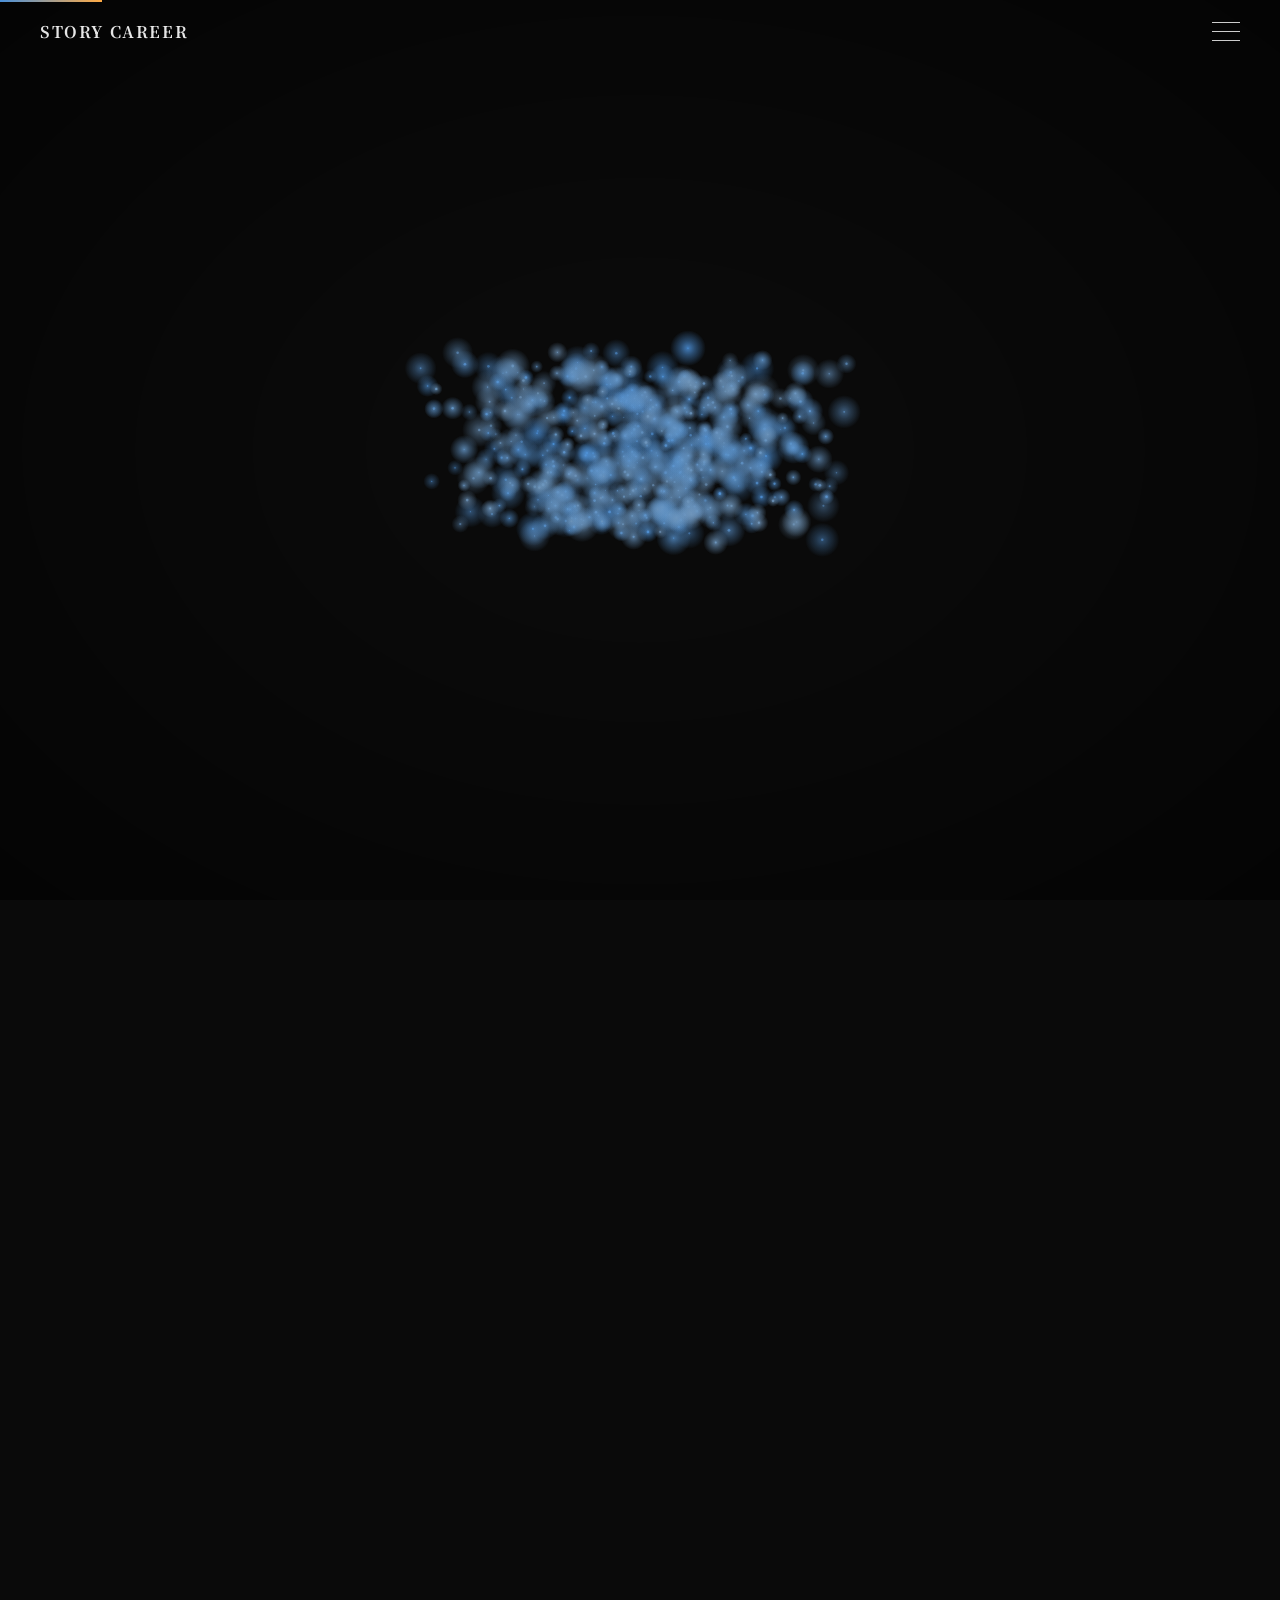
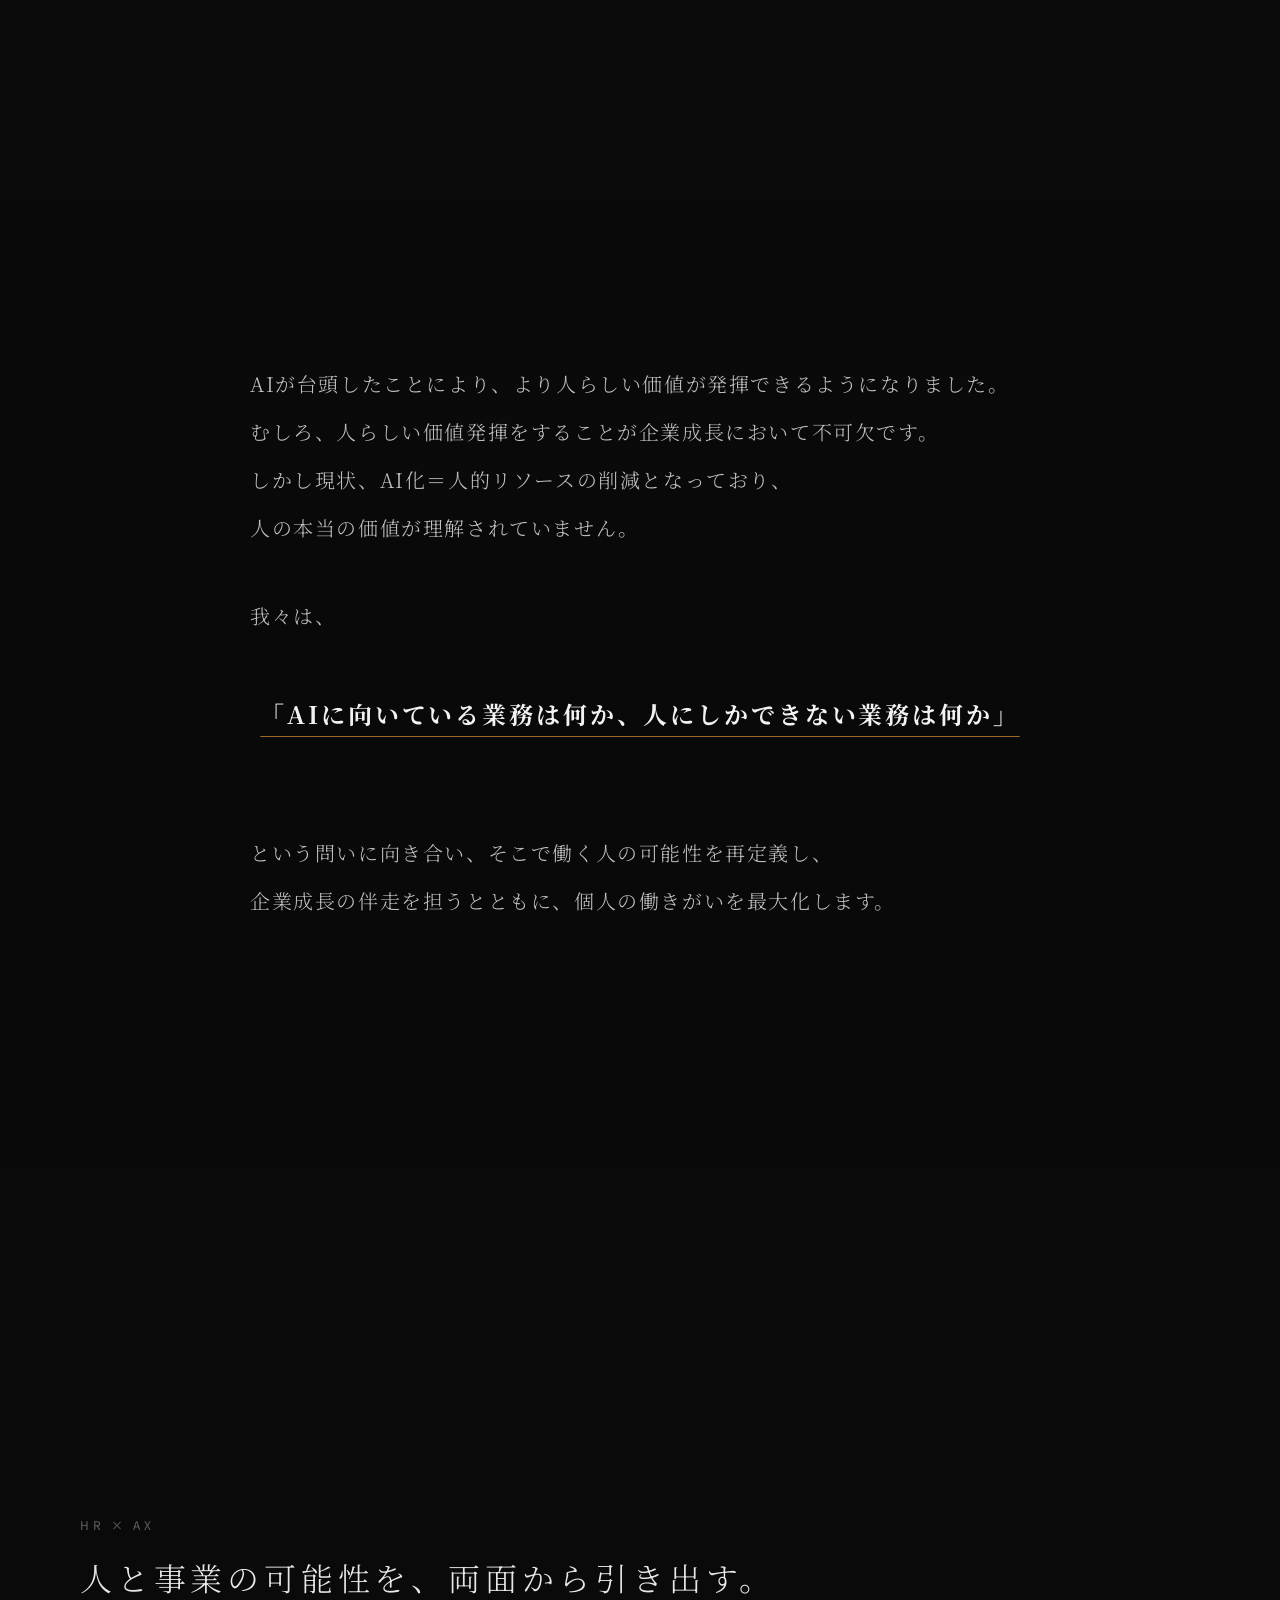
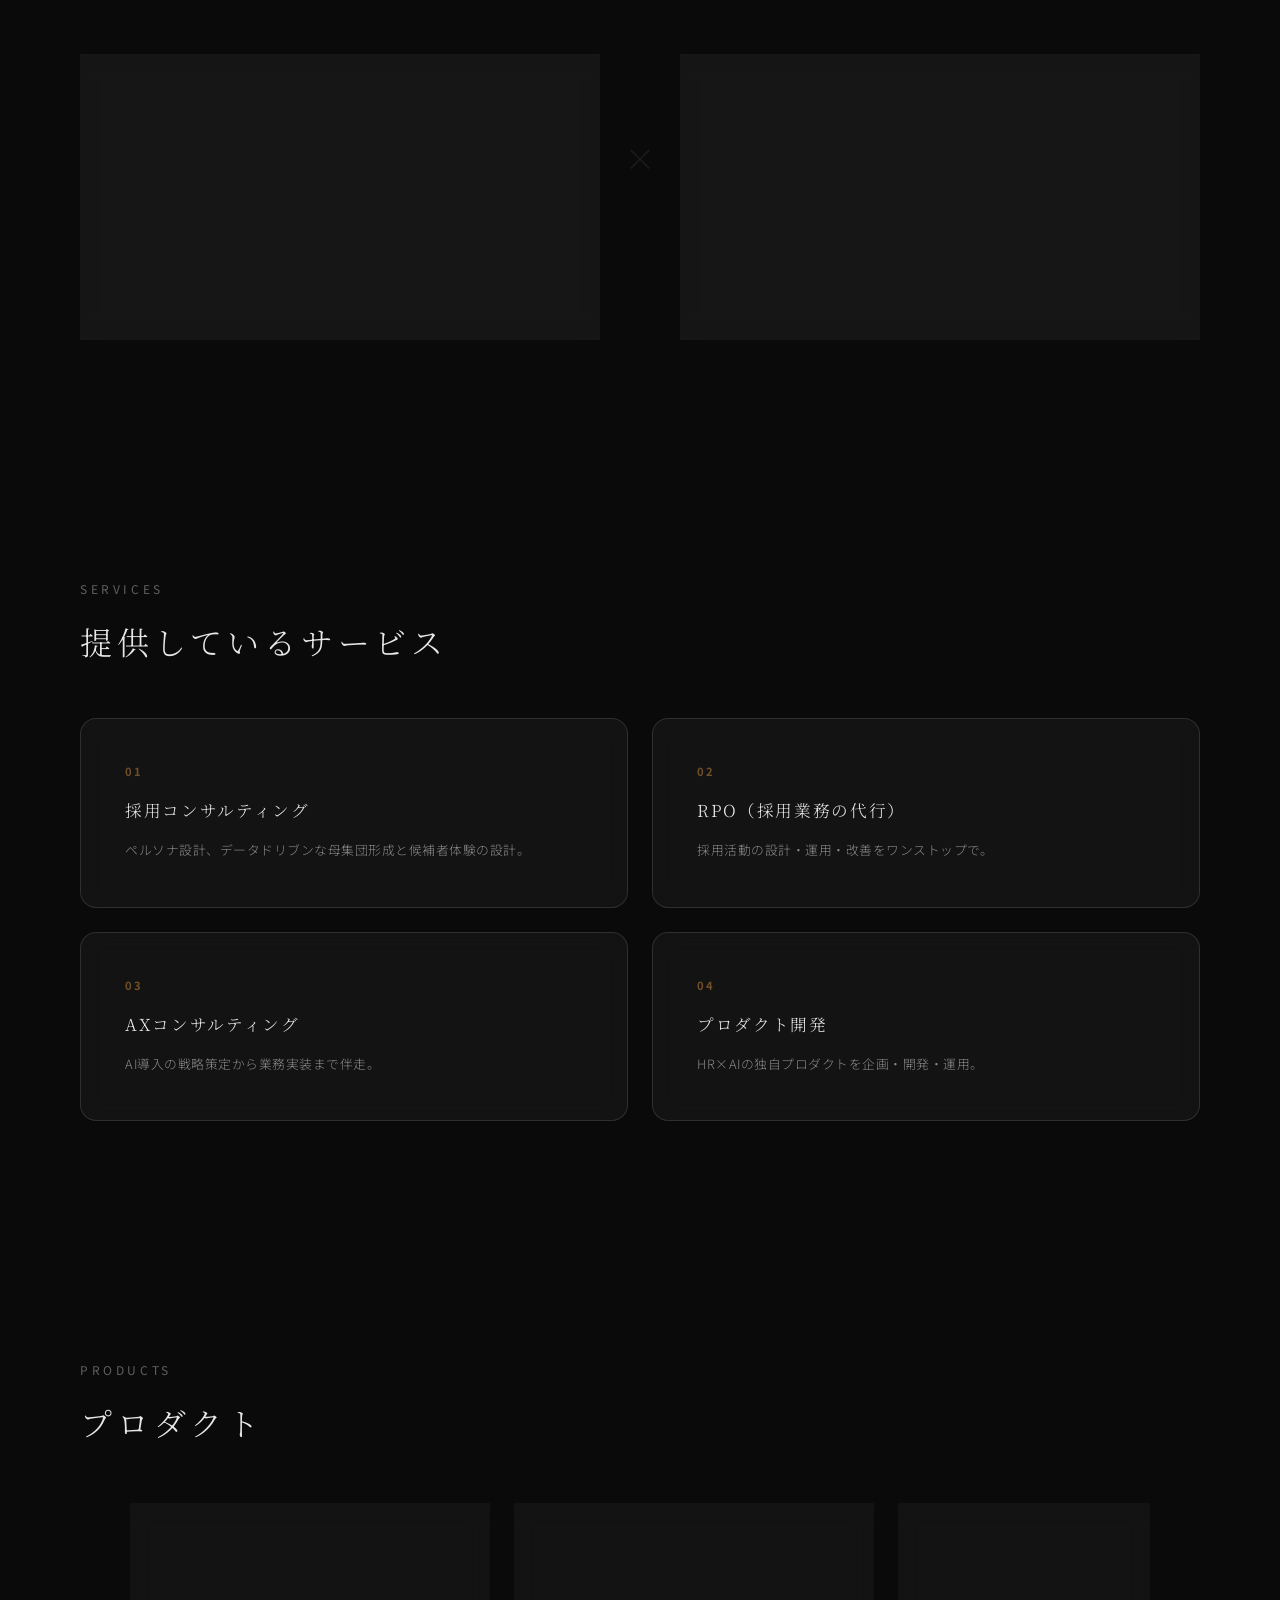
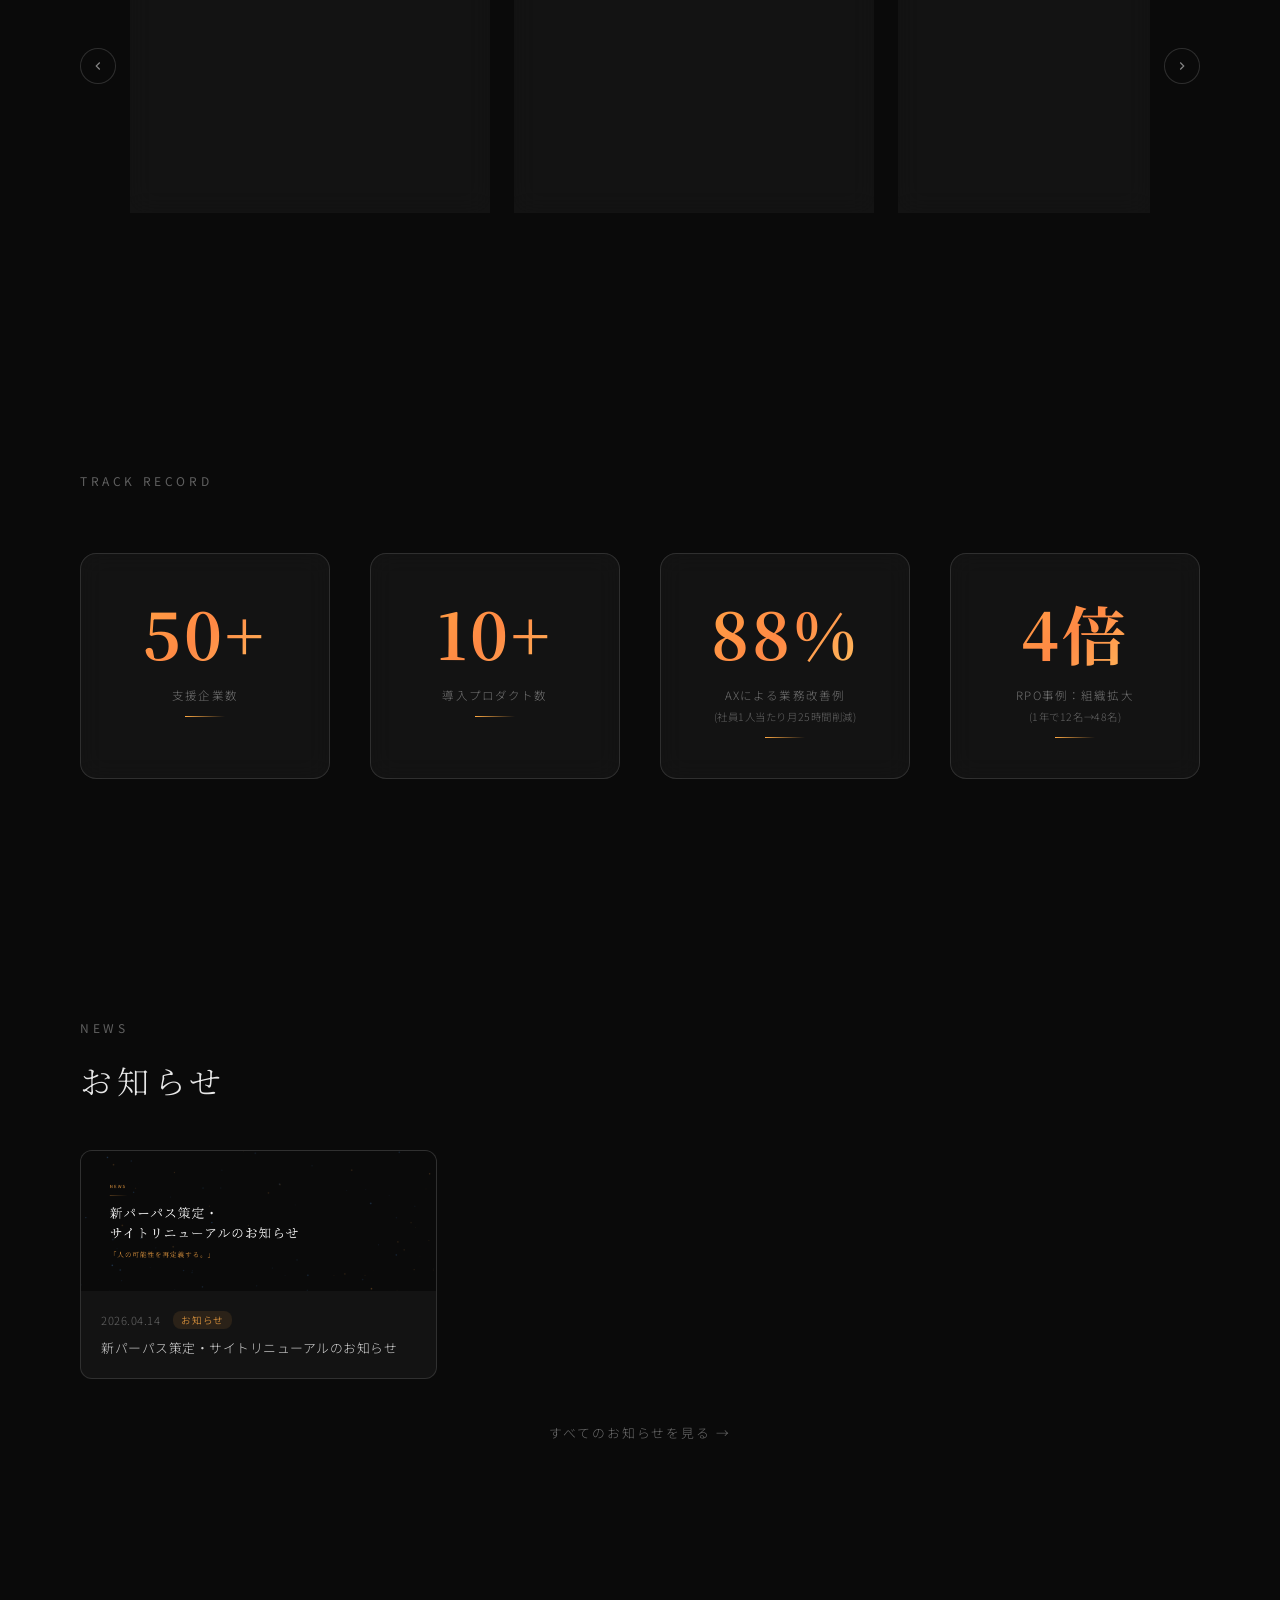
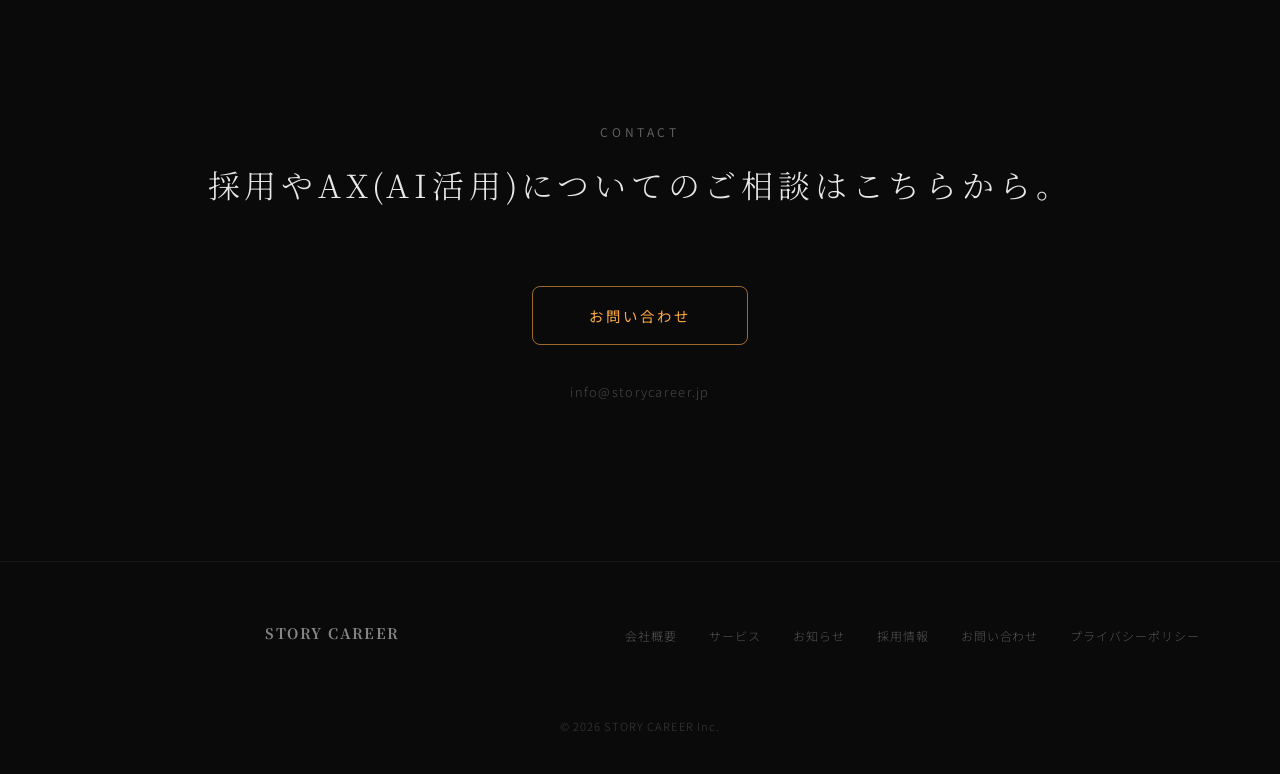
==== commit 1073a0b9: "記事サムネイル追加、news/indexのサムネイル反映 Co-Authored-By: Claude Opus 4.6 (1M context) <noreply@anthropic.com>" ====
--- a/index.html
+++ b/index.html
@@ -455,7 +455,7 @@
       <h2 class="section-heading fade-up" style="transition-delay:0.15s">お知らせ</h2>
       <div class="news-grid">
         <a href="article-purpose-renewal.html" class="news-card fade-up" style="transition-delay:0.2s">
-          <div class="news-card-thumb">IMAGE</div>
+          <div class="news-card-thumb"><img src="images/thumb-purpose-renewal.png" alt="" style="width:100%;height:100%;object-fit:cover;border-radius:8px 8px 0 0"></div>
           <div class="news-card-body">
             <div class="news-card-meta">
               <span class="news-card-date">2026.04.14</span>
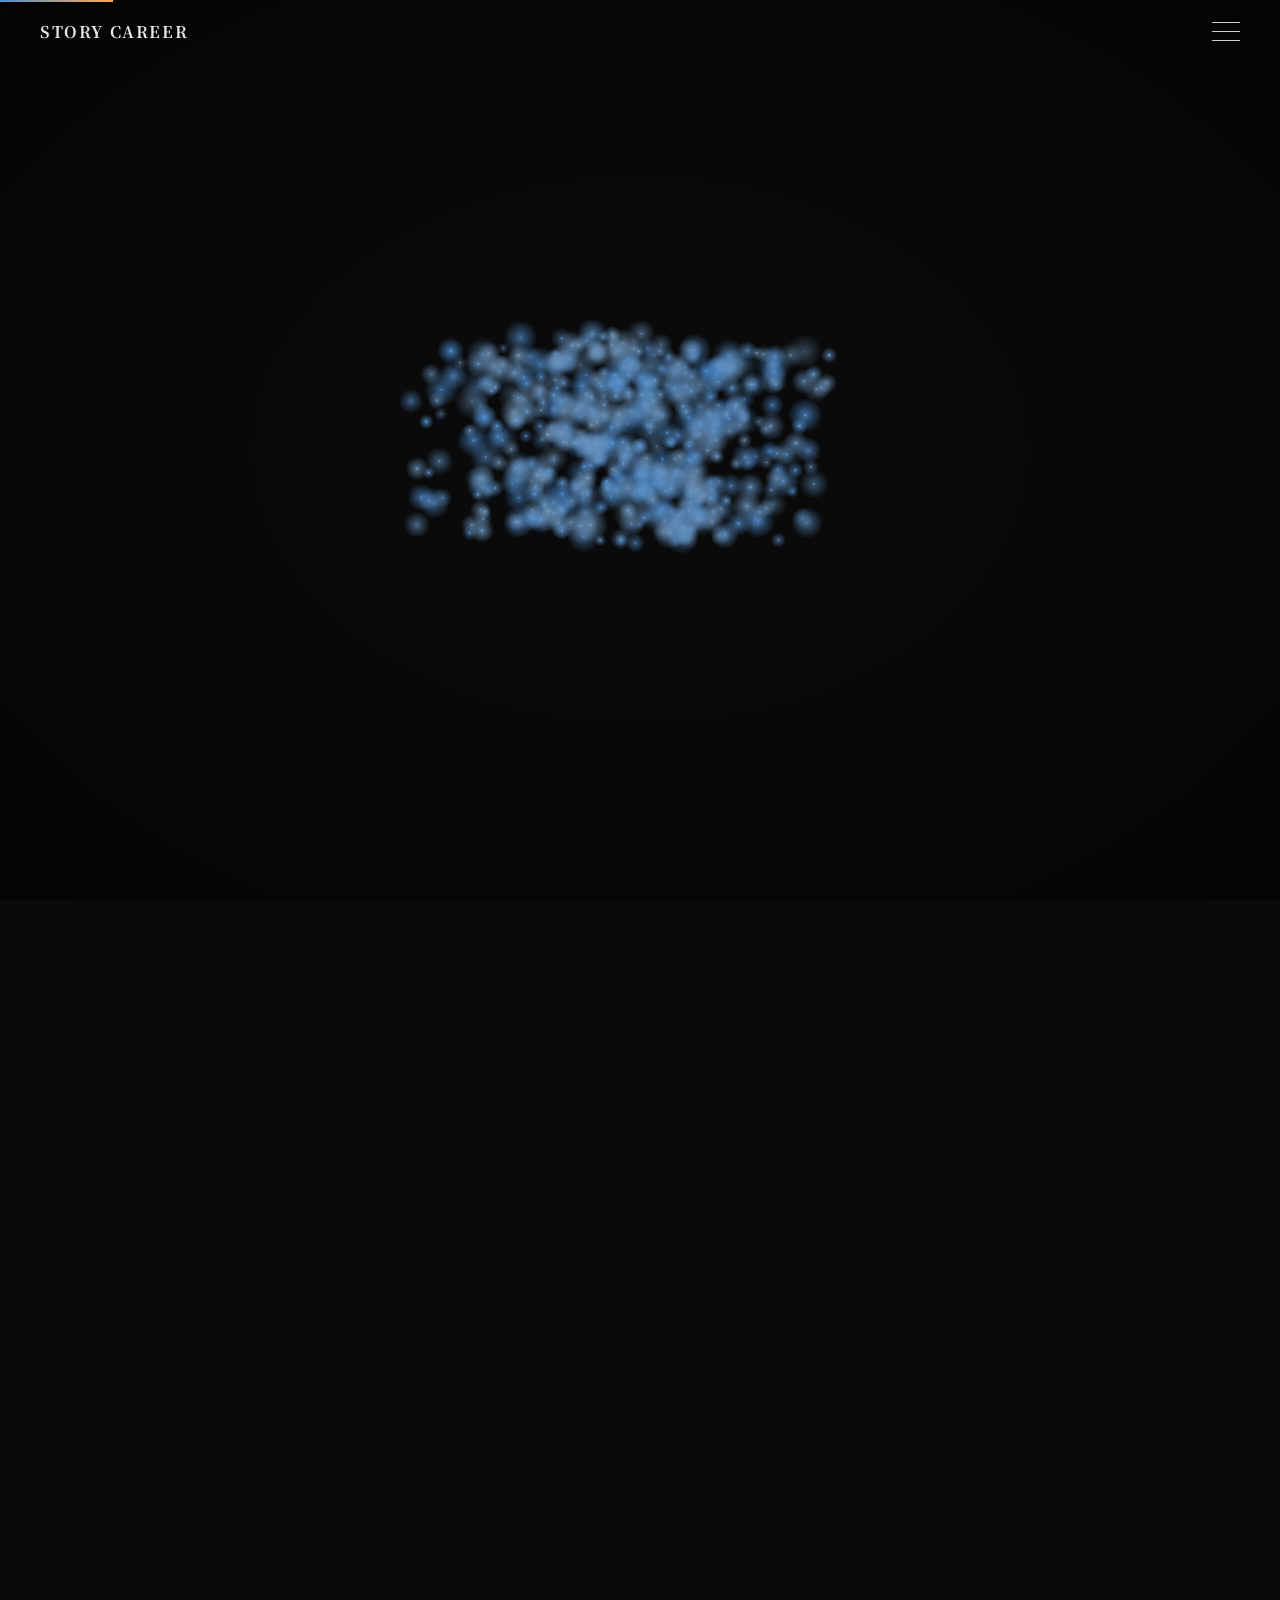
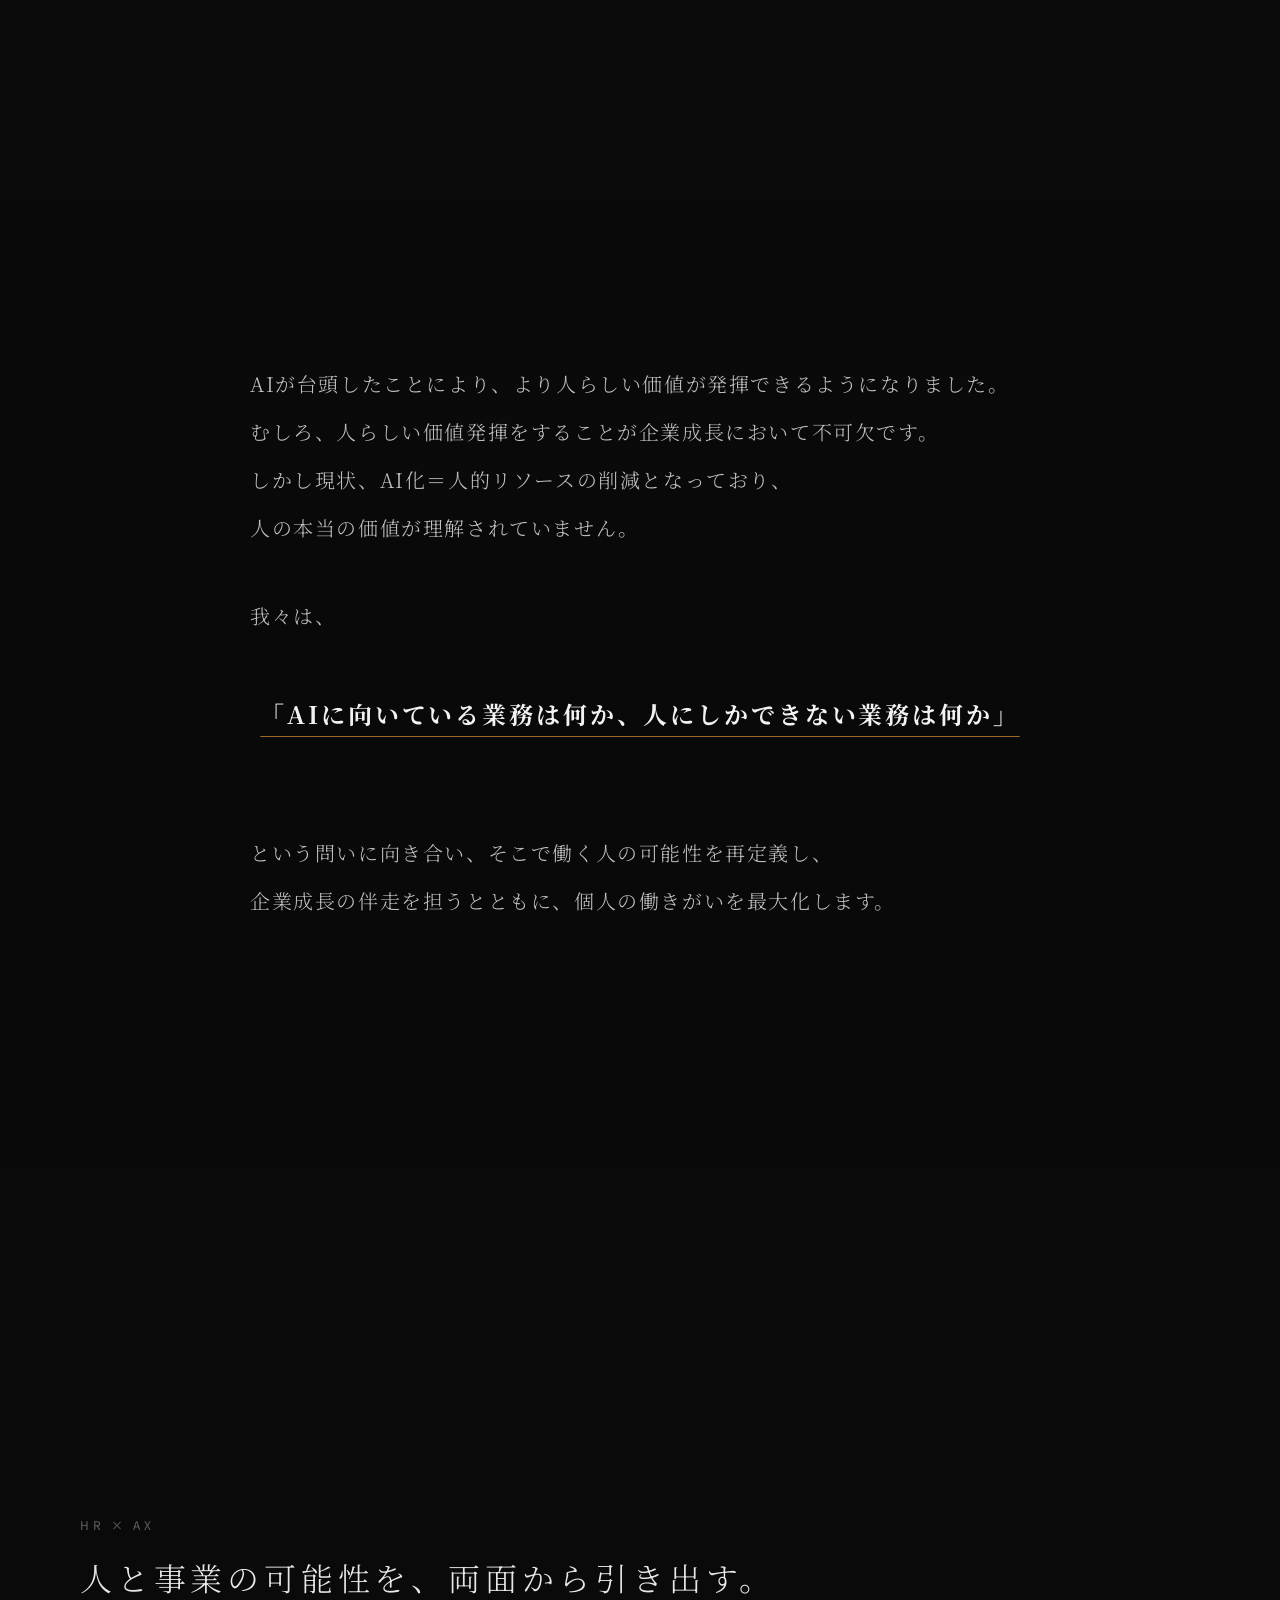
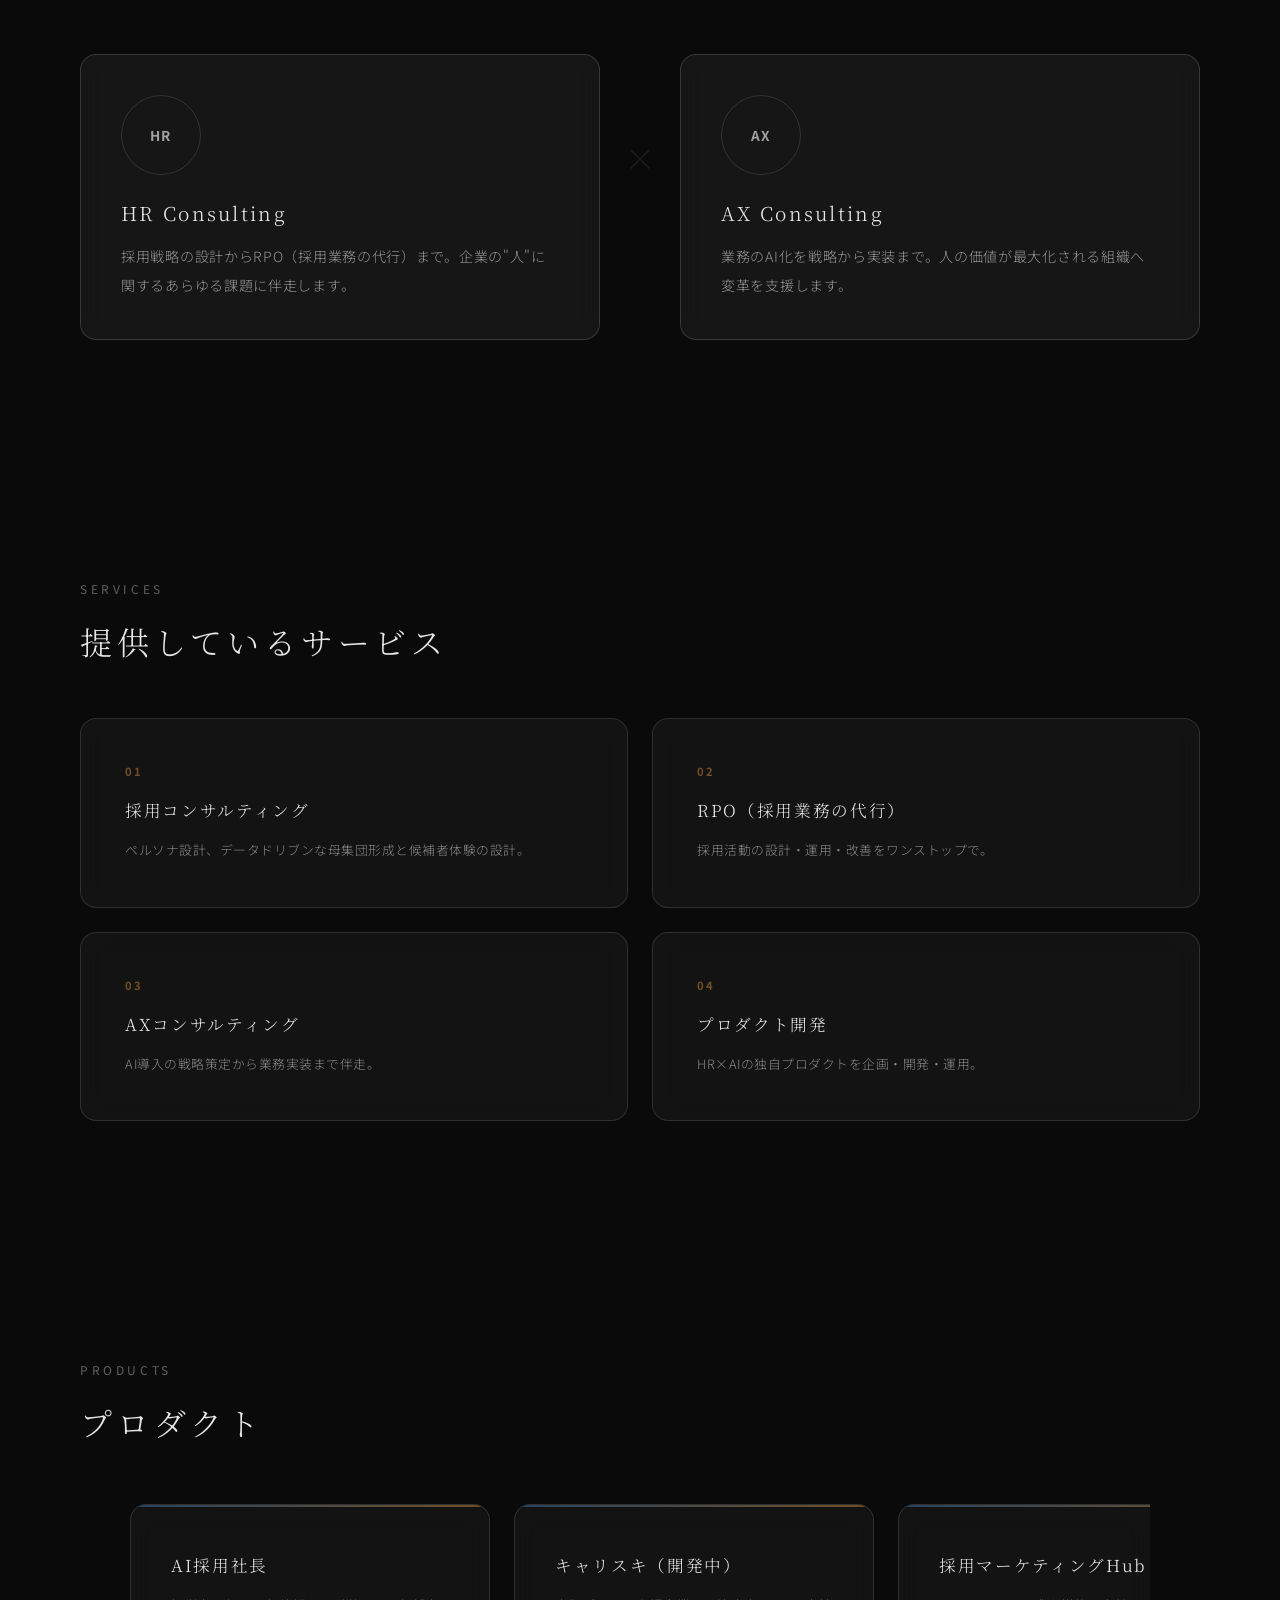
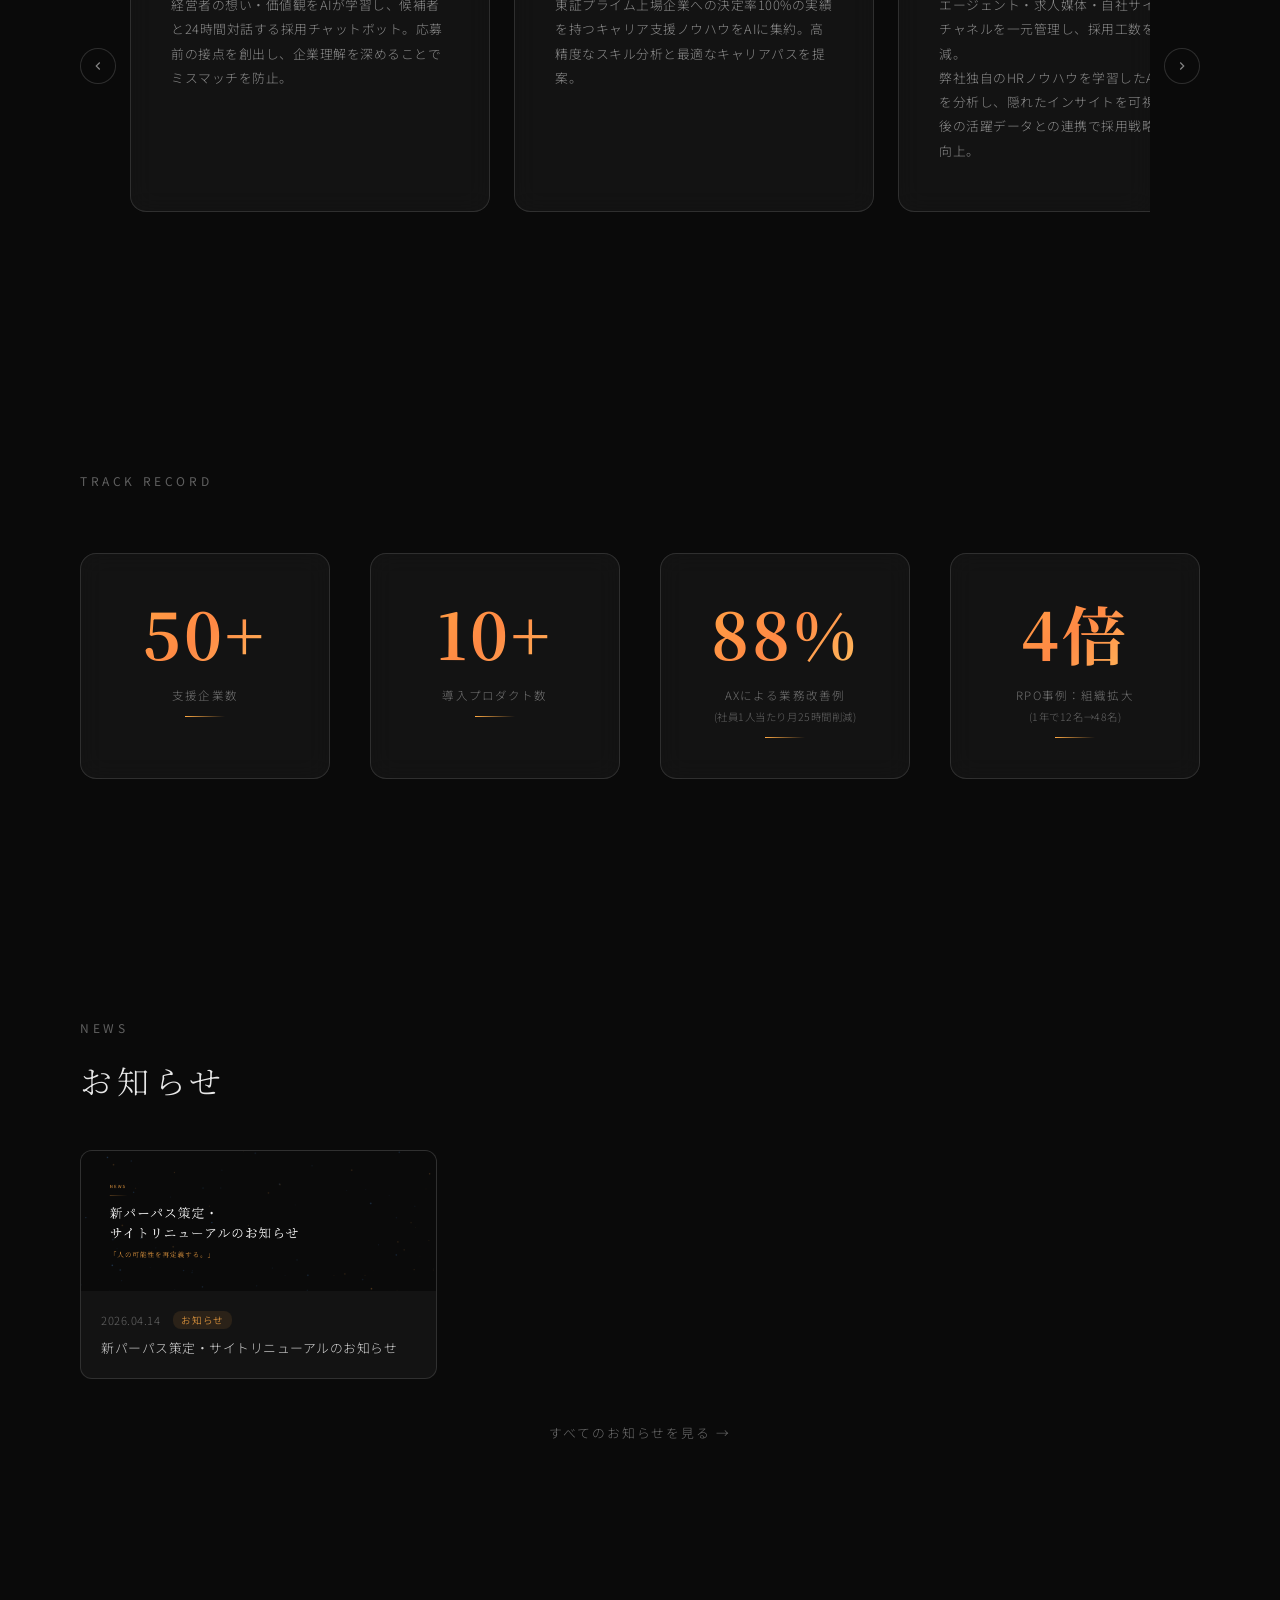
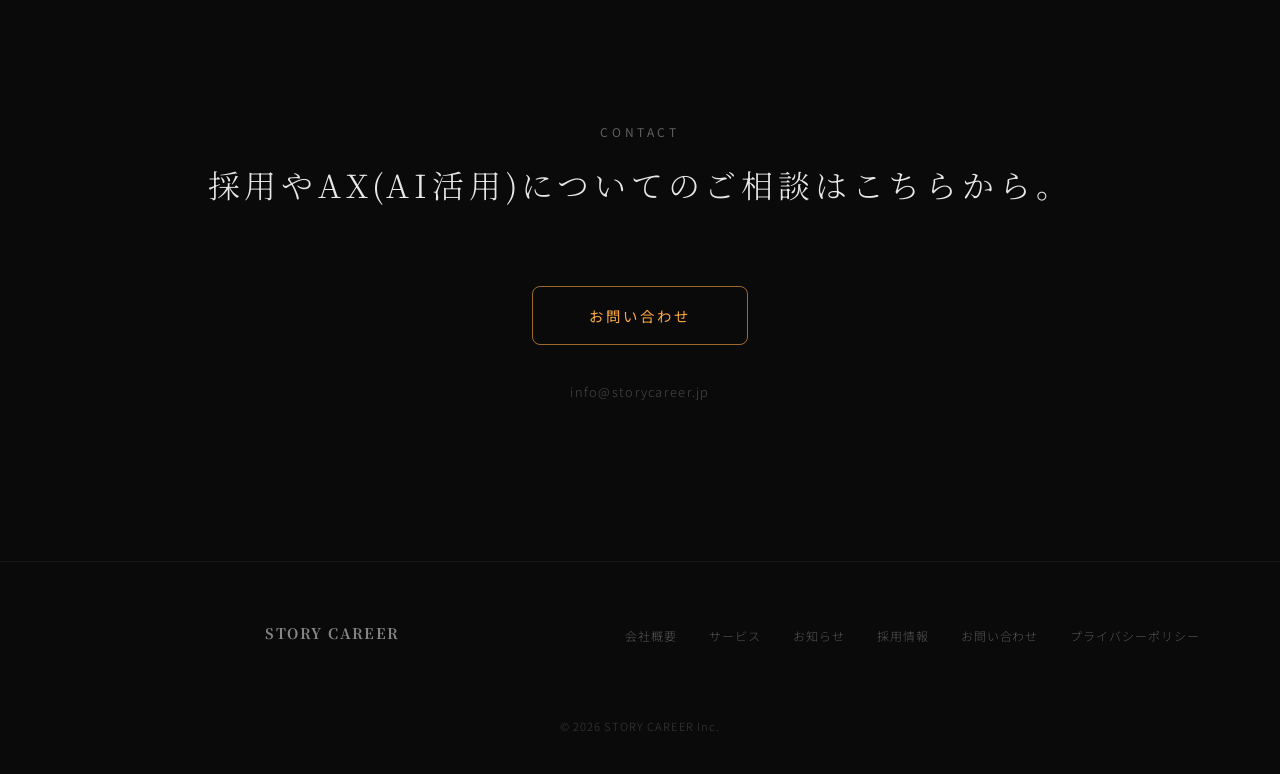
==== commit 8f93292e: "全ページのロゴ・ナビリンクを index.html → / に変更 Co-Authored-By: Claude Opus 4.6 (1M context) <noreply@anthropic.co" ====
--- a/index.html
+++ b/index.html
@@ -283,7 +283,7 @@
 <body>
 
 <header class="site-header">
-  <a href="index.html" class="site-logo" id="siteLogo">STORY CAREER</a>
+  <a href="/" class="site-logo" id="siteLogo">STORY CAREER</a>
   <button class="hamburger" id="hamburger" aria-label="メニュー"><span></span><span></span><span></span></button>
 </header>
 <nav class="nav-overlay" id="navOverlay">
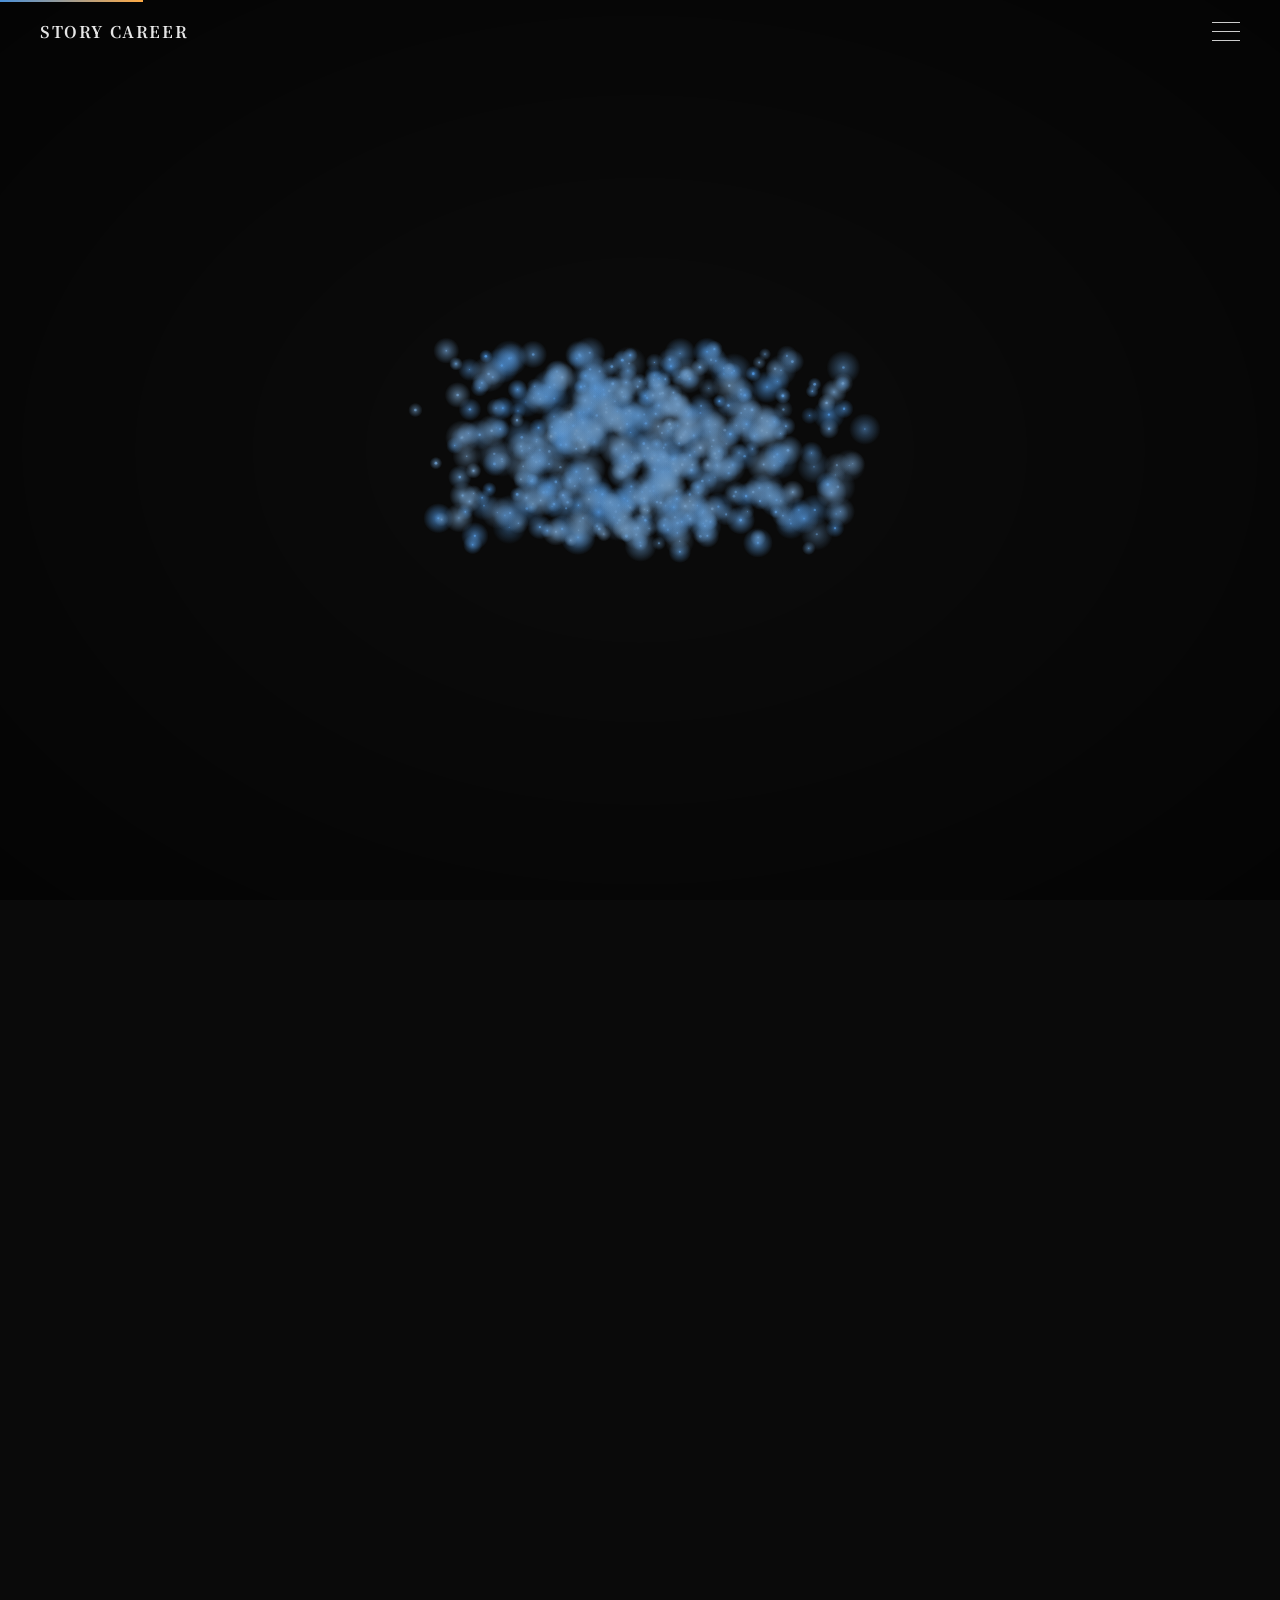
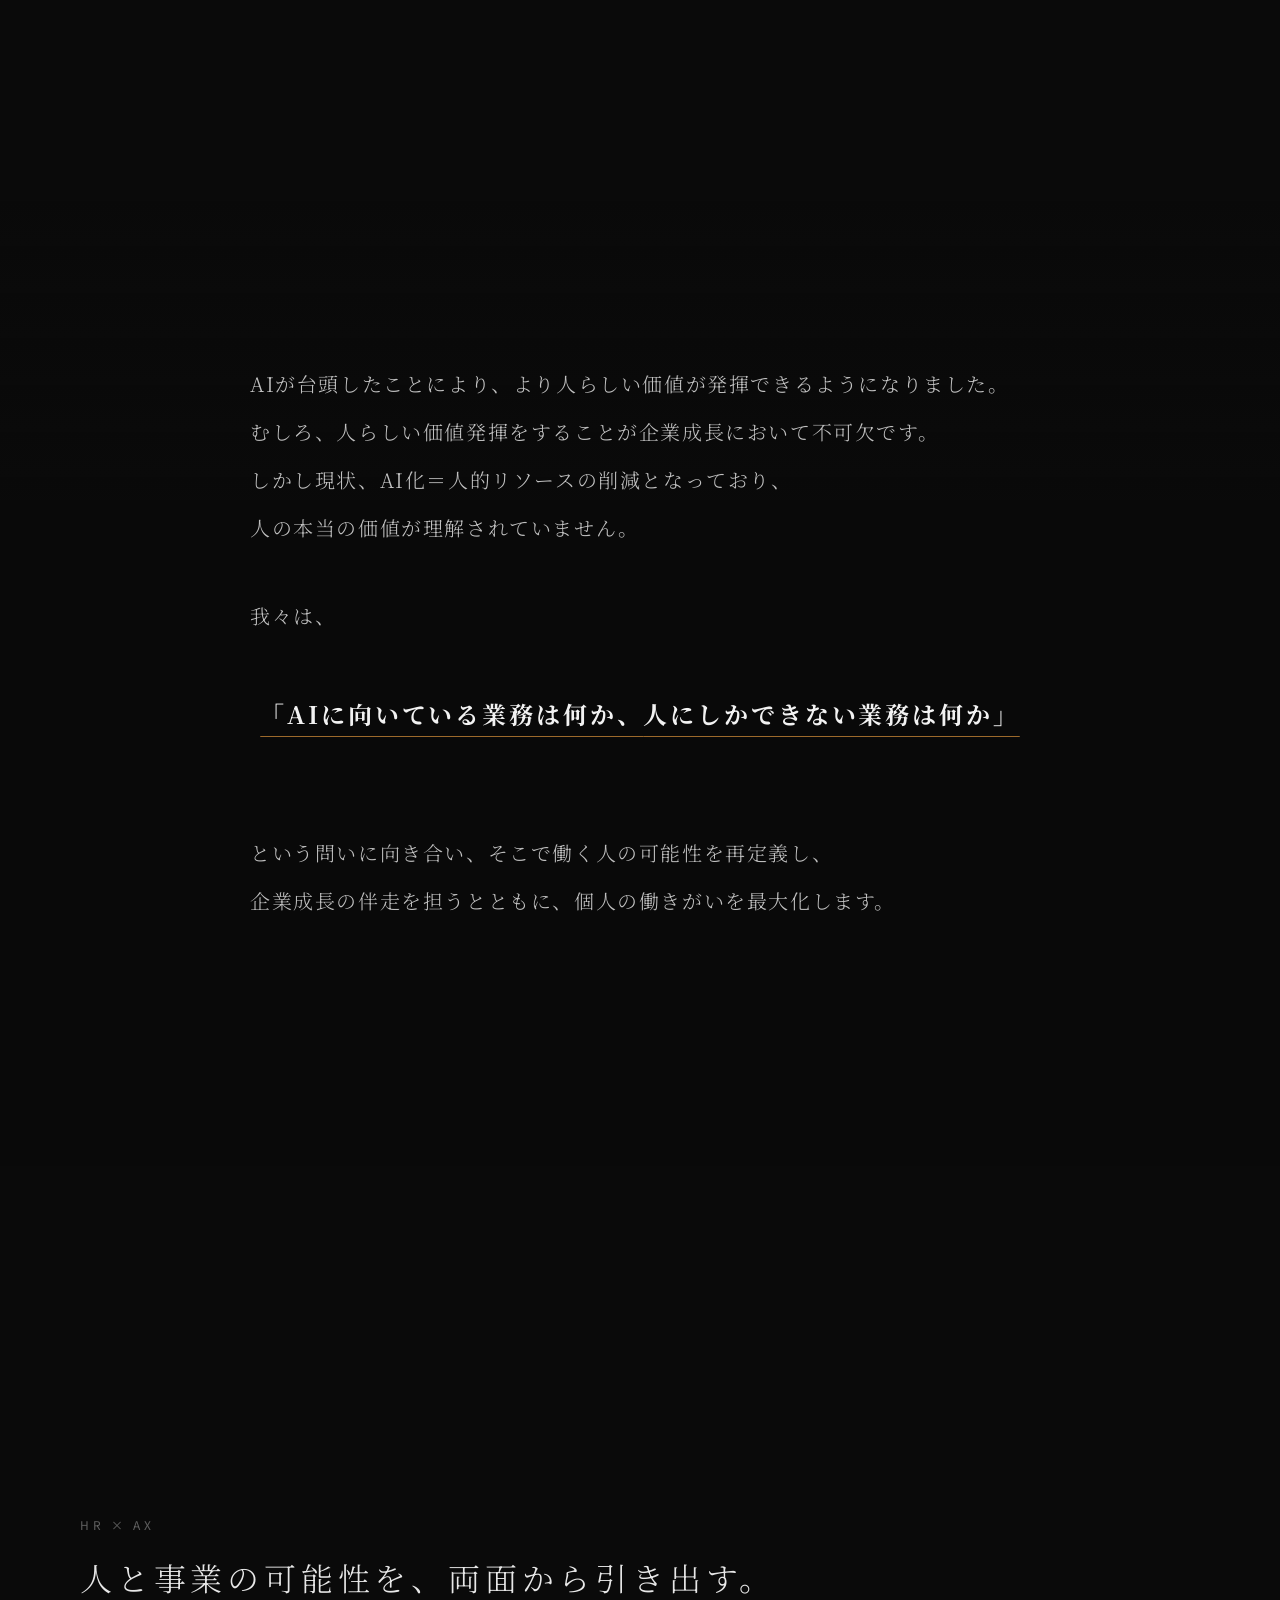
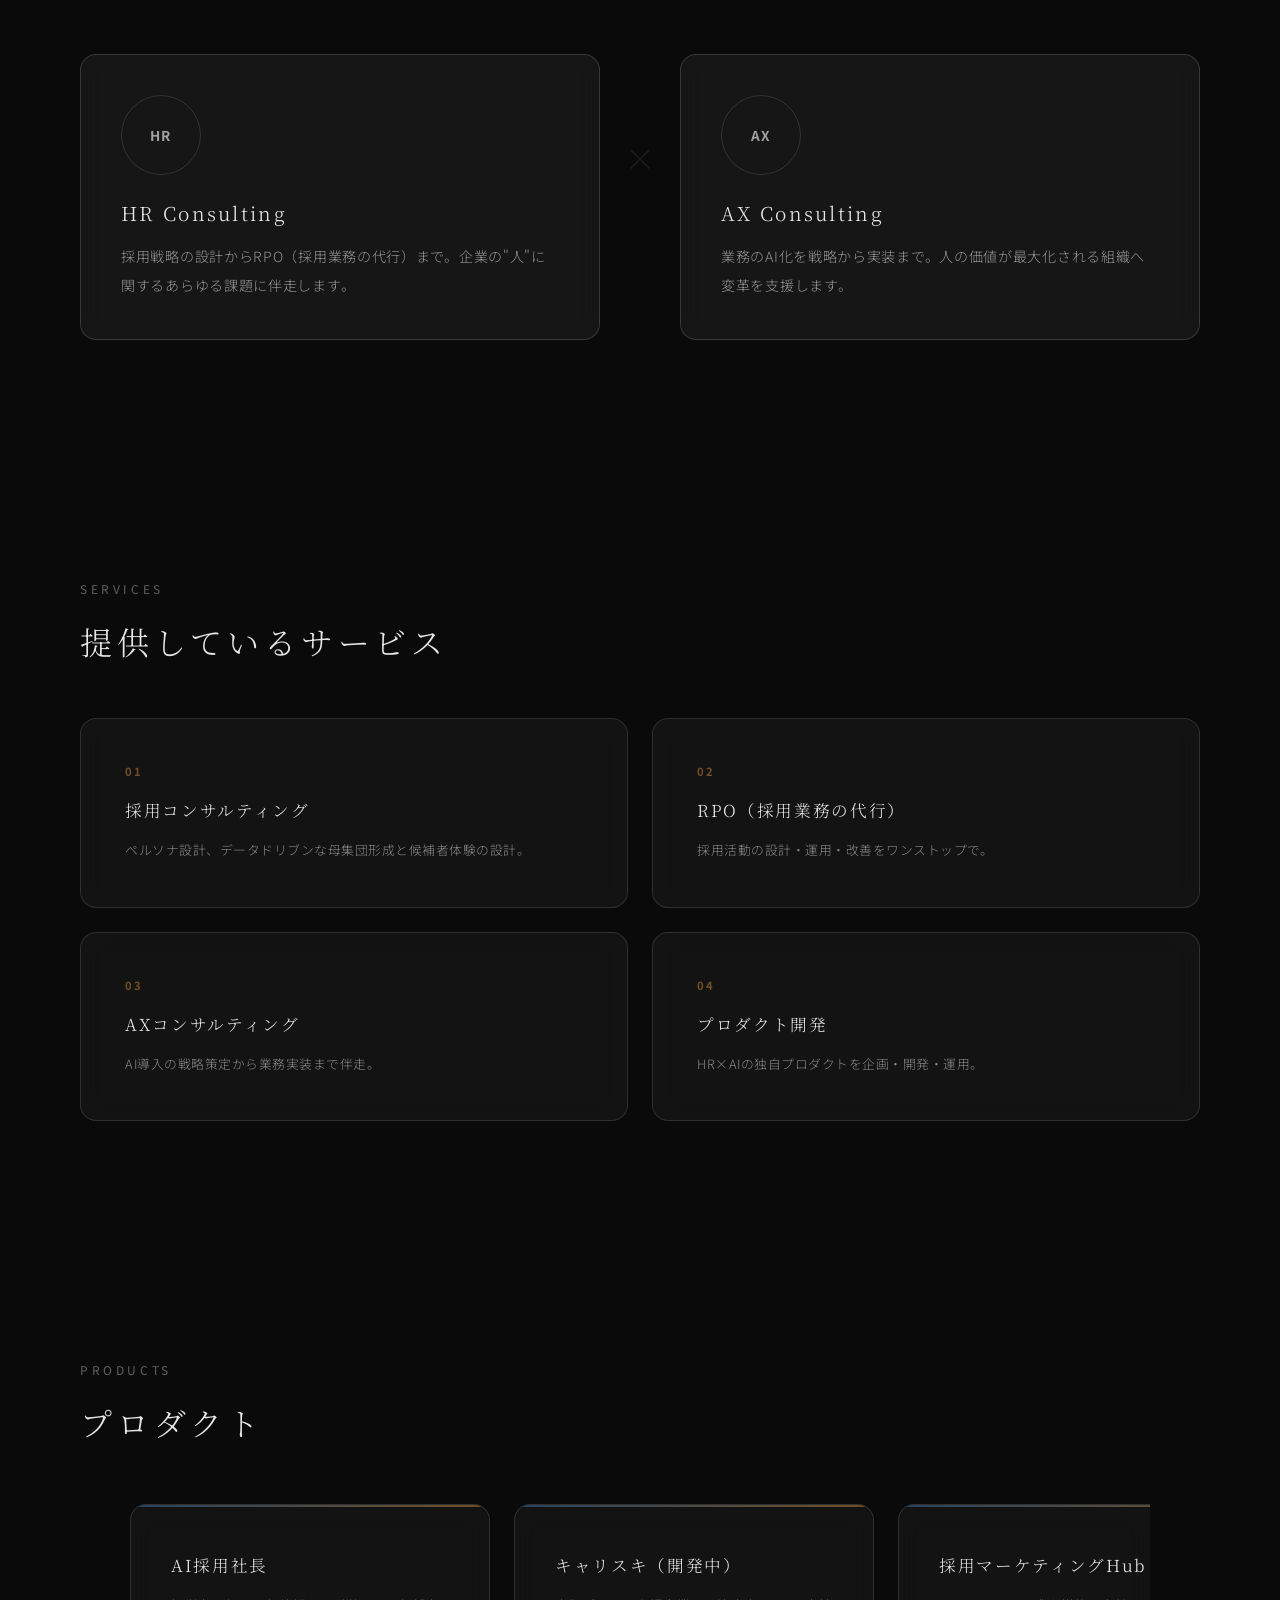
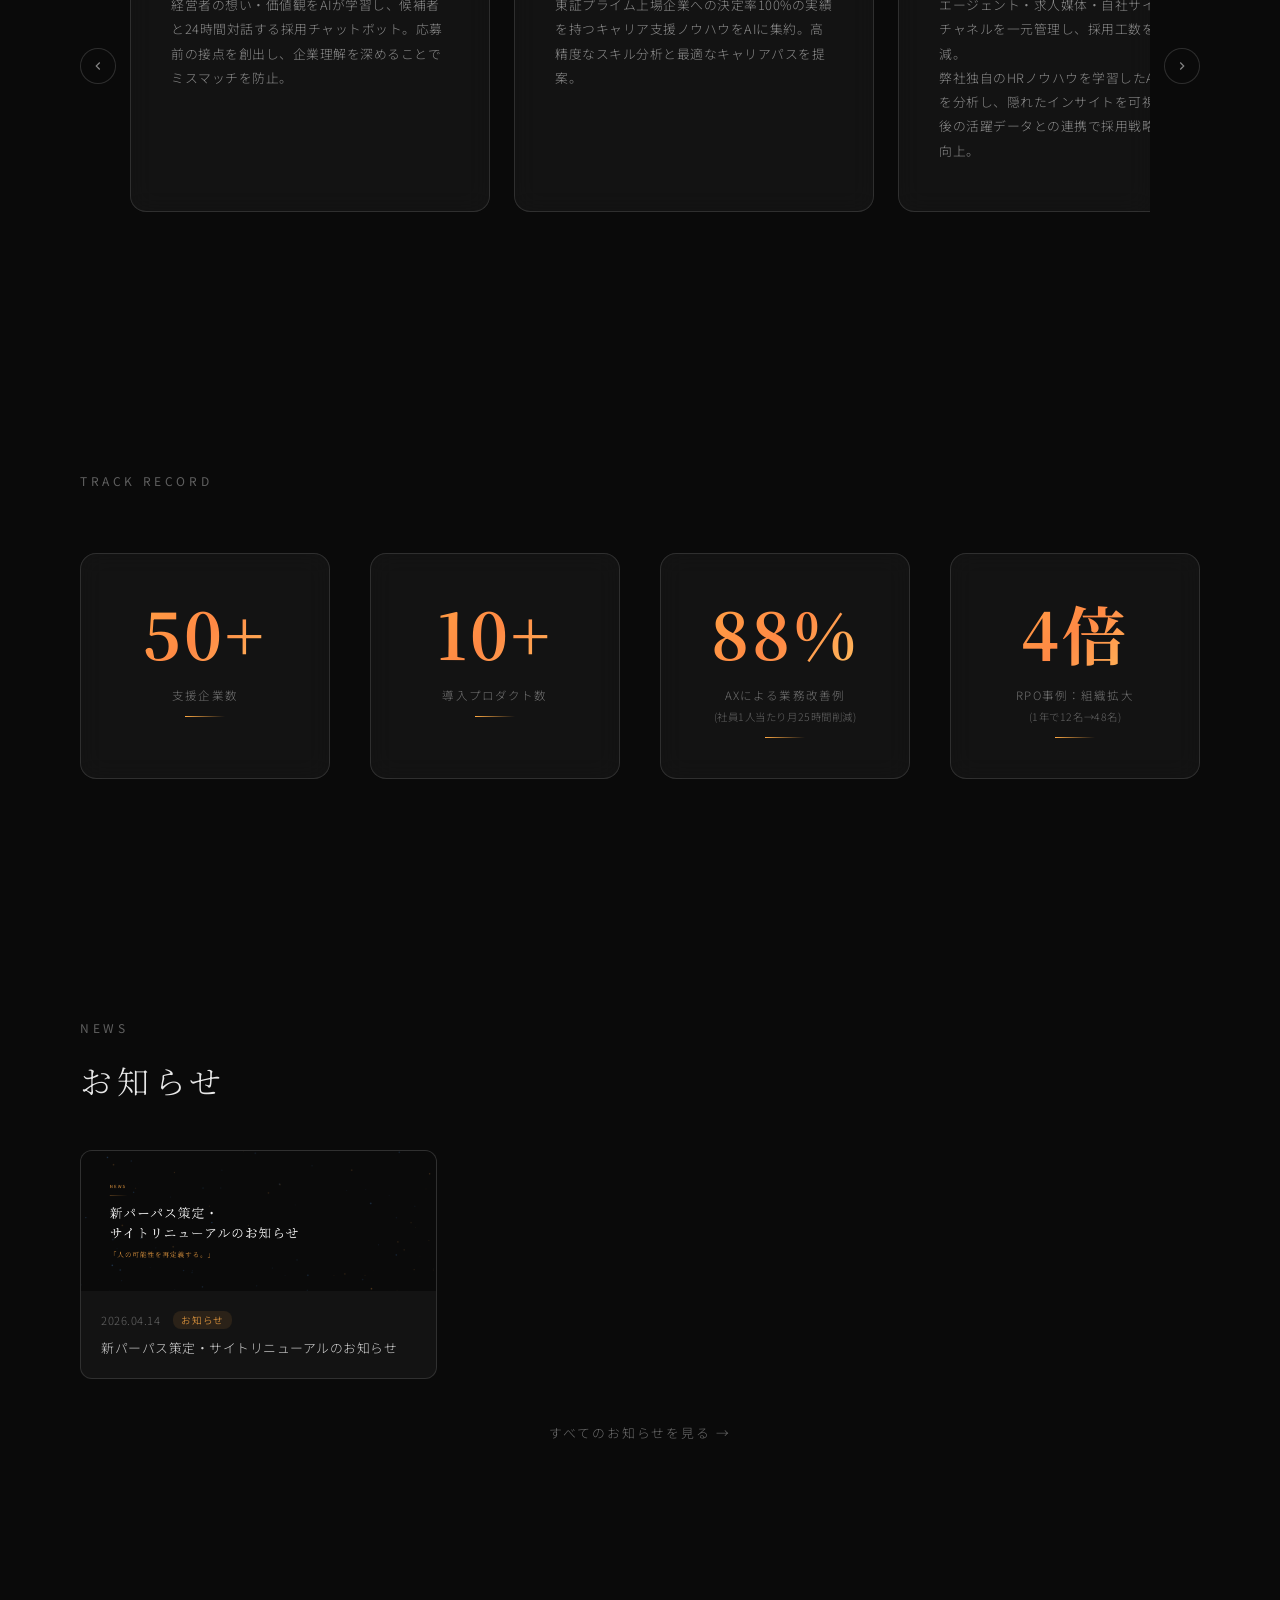
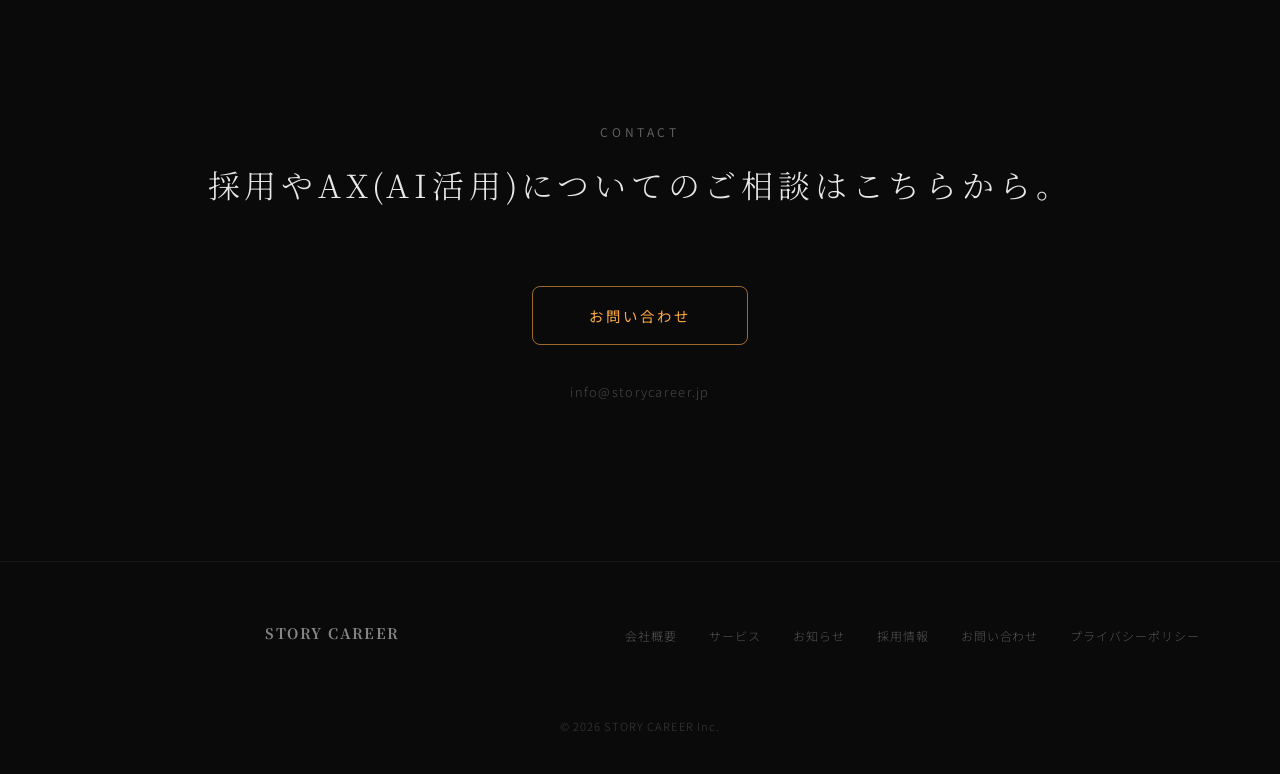
==== commit 3c6eba2e: "スマホ時のみ「AIに向いている業務は何か、」の後に改行を追加 Co-Authored-By: Claude Opus 4.6 (1M context) <noreply@anthropic.com>" ====
--- a/index.html
+++ b/index.html
@@ -257,8 +257,10 @@
 .footer-copy{font-family:'Noto Sans JP',sans-serif;font-weight:300;font-size:0.7rem;color:rgba(255,255,255,0.2);letter-spacing:0.1em;margin-top:2rem;grid-column:1/-1;text-align:center;transition:color 0.5s}
 footer.is-light .footer-copy{color:rgba(10,10,10,0.25)}
 
+.sp-only{display:none}
 /* ===== Responsive ===== */
 @media(max-width:768px){
+  .sp-only{display:inline}
   .section{padding:60px 0}
   .section-inner{padding:0 24px}
   .whatwedo-cols{grid-template-columns:1fr;gap:0}
@@ -321,7 +323,7 @@
         <div class="purpose-spacer"></div>
         <p class="purpose-line fade-up" style="transition-delay:0.48s">我々は、</p>
         <div class="purpose-highlight-wrap fade-up" style="transition-delay:0.60s">
-          <p class="purpose-highlight">「AIに向いている業務は何か、人にしかできない業務は何か」</p>
+          <p class="purpose-highlight">「AIに向いている業務は何か、<br class="sp-only">人にしかできない業務は何か」</p>
         </div>
         <div class="purpose-spacer"></div>
         <p class="purpose-closing fade-up" style="transition-delay:0.72s">という問いに向き合い、そこで働く人の可能性を再定義し、</p>
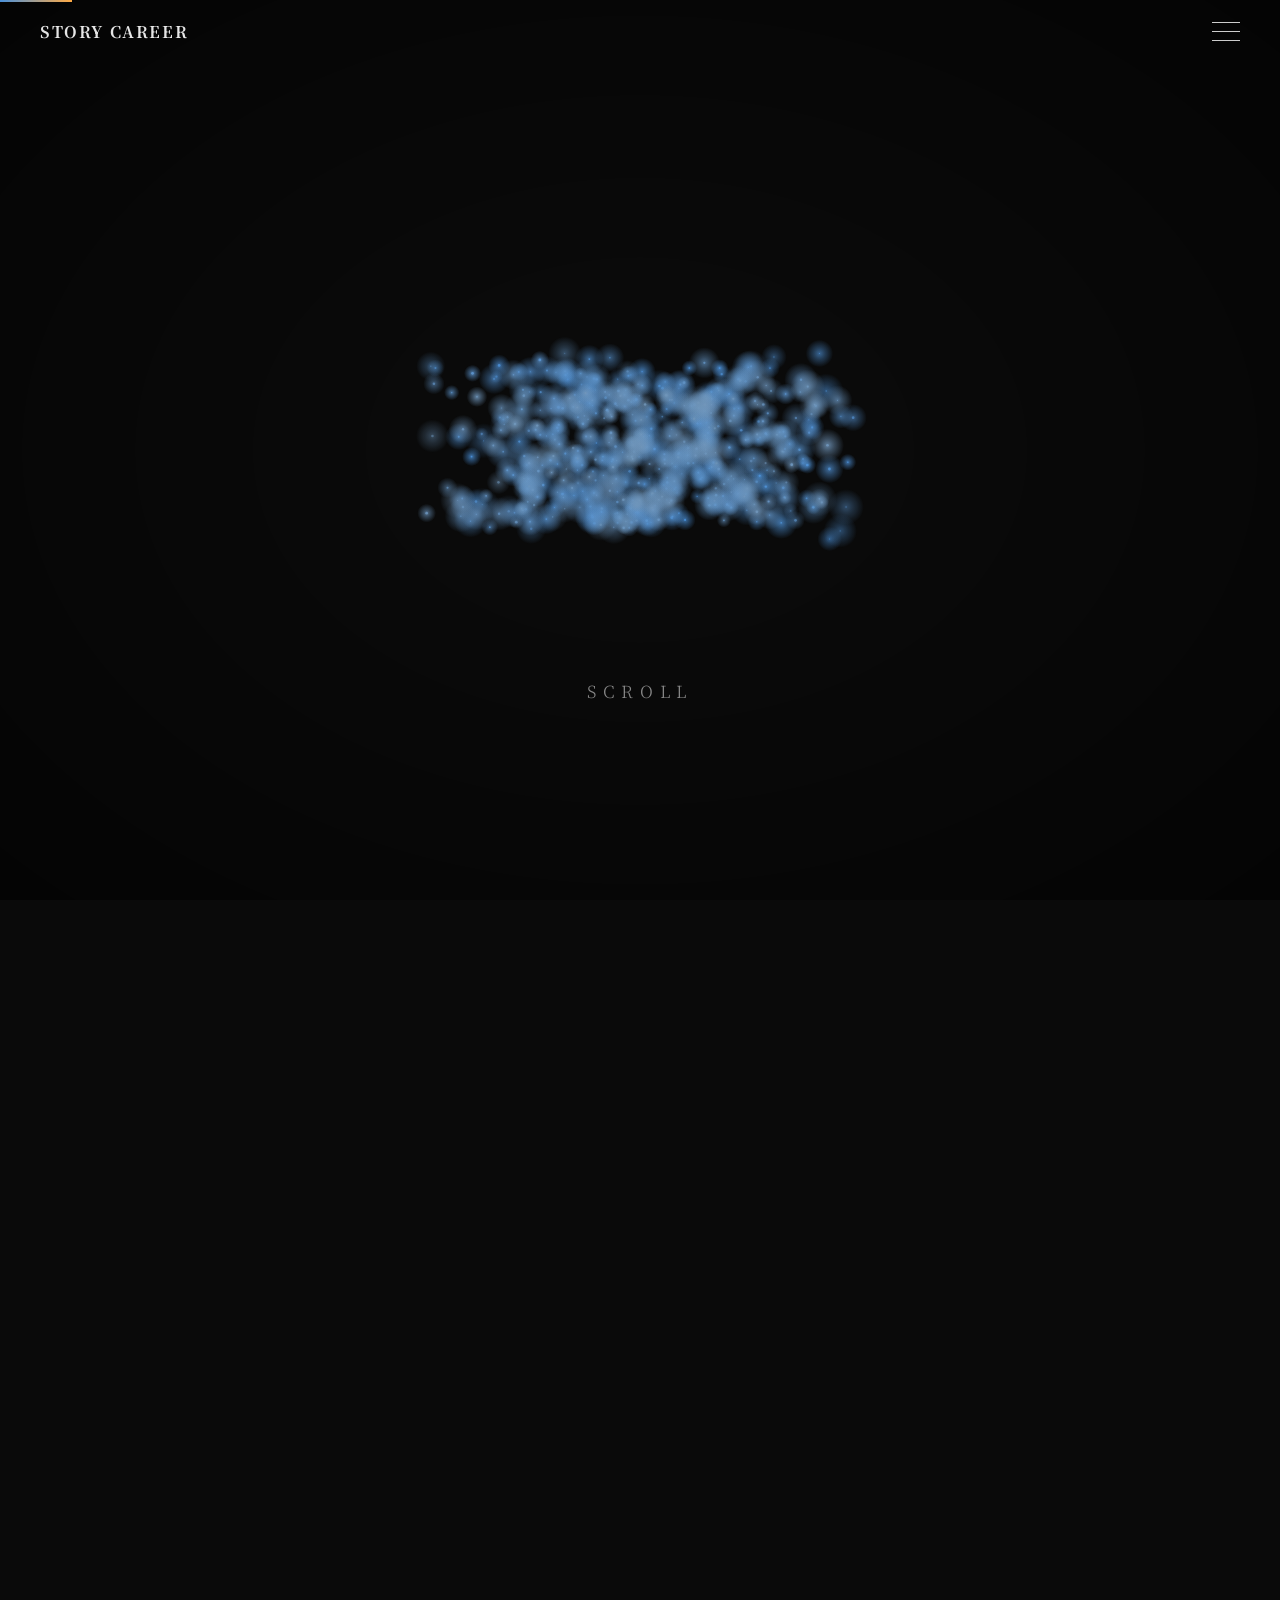
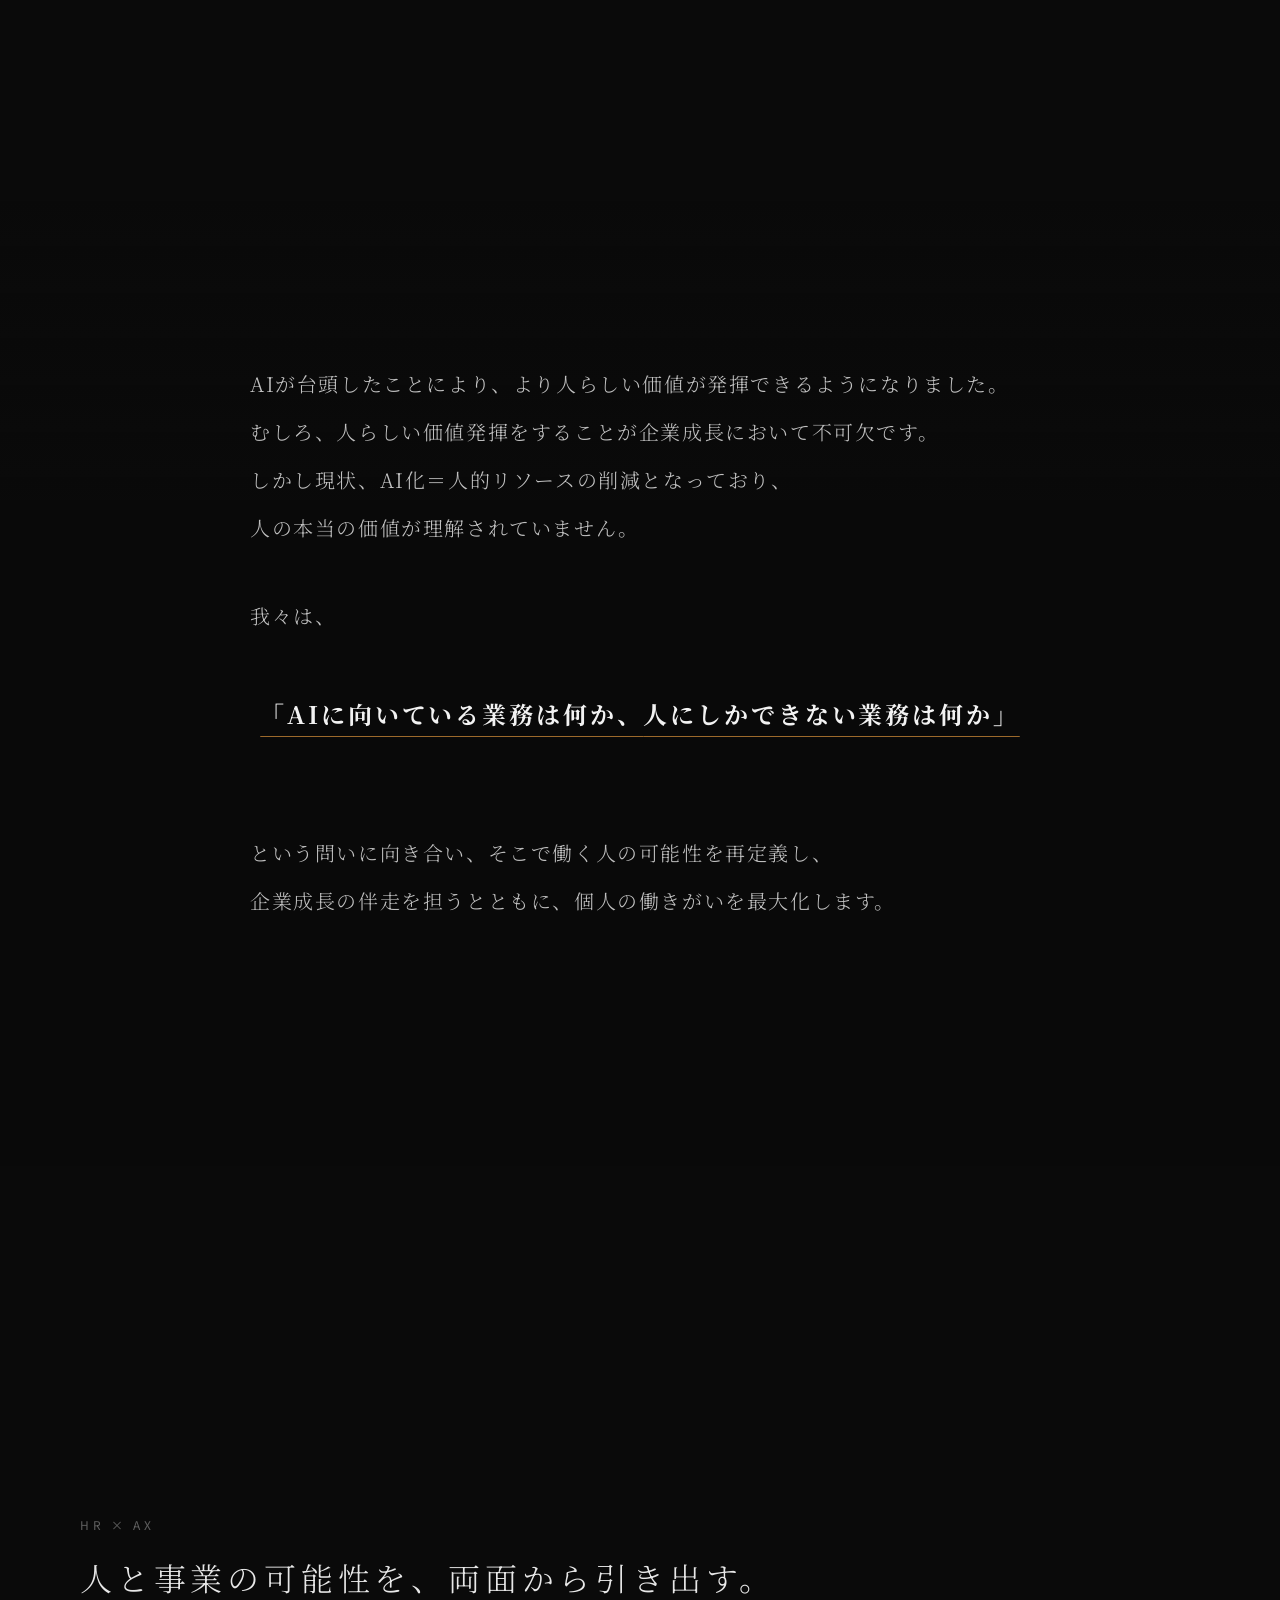
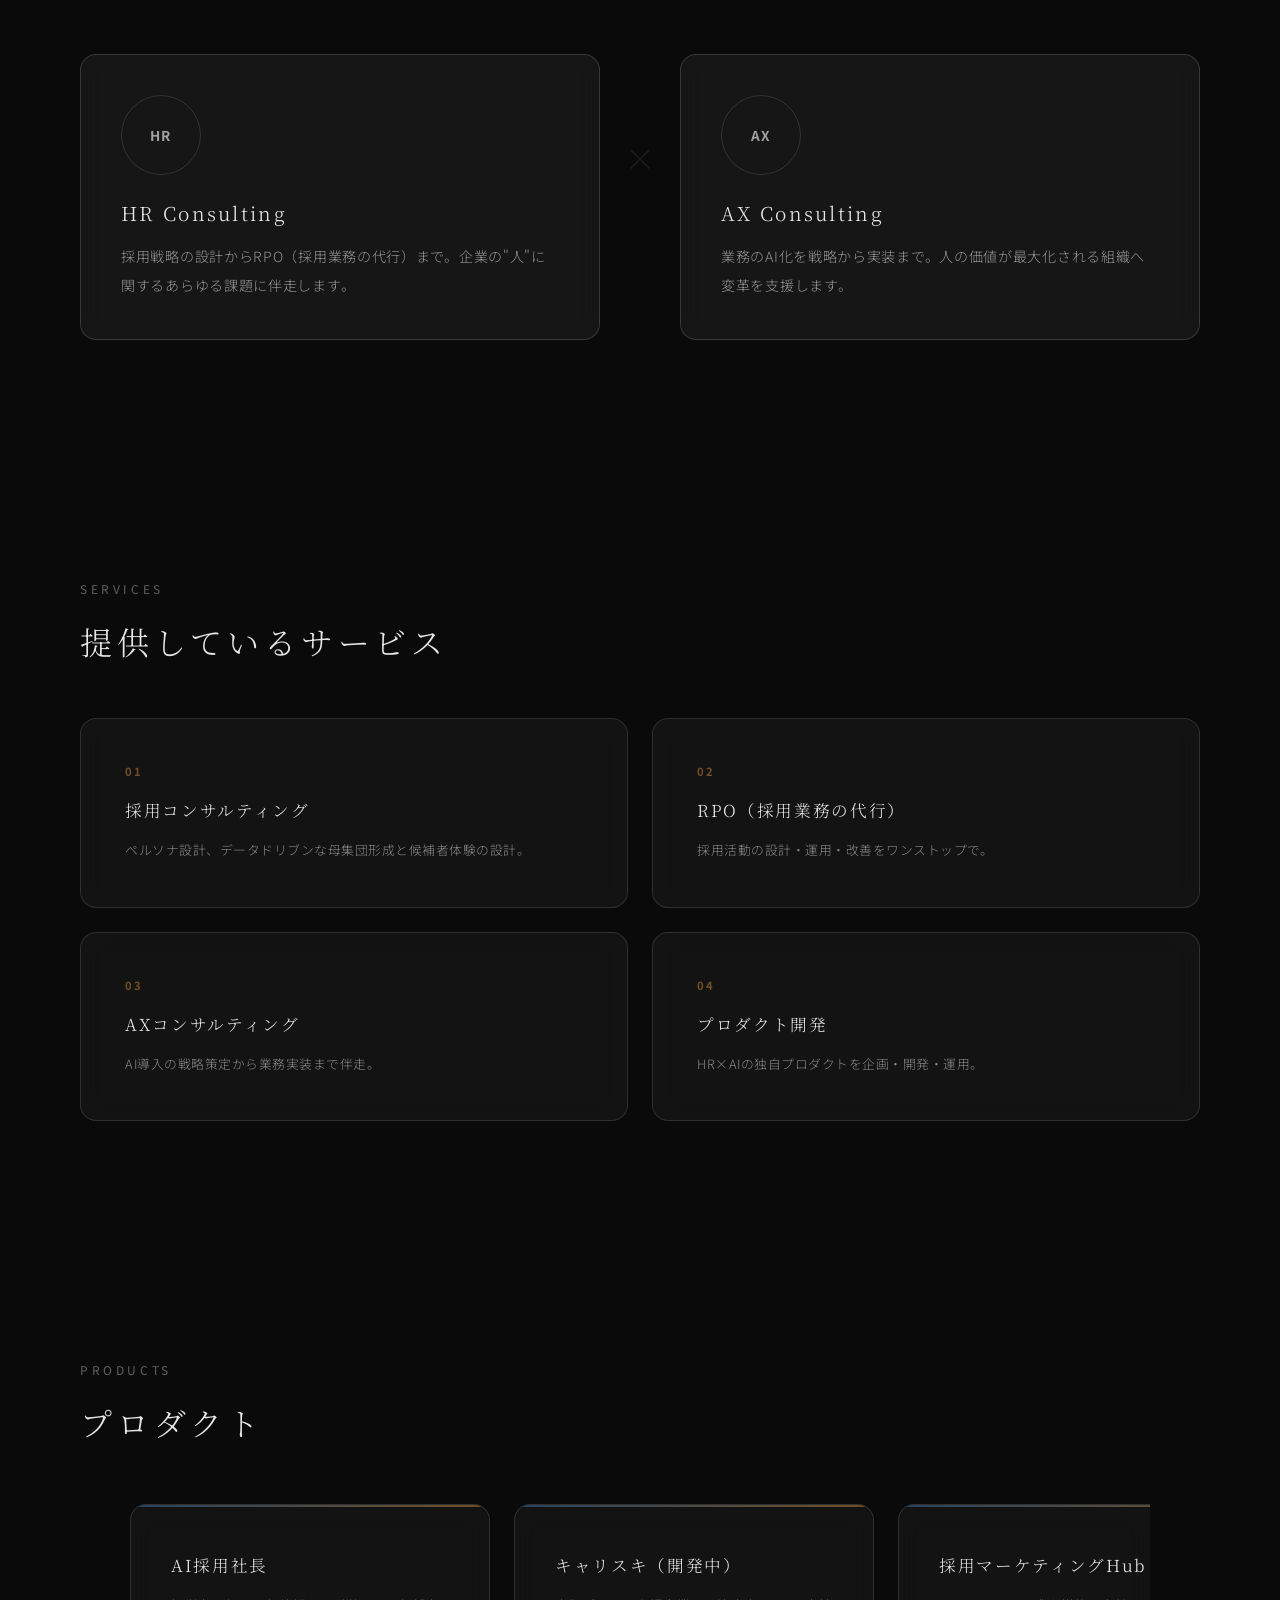
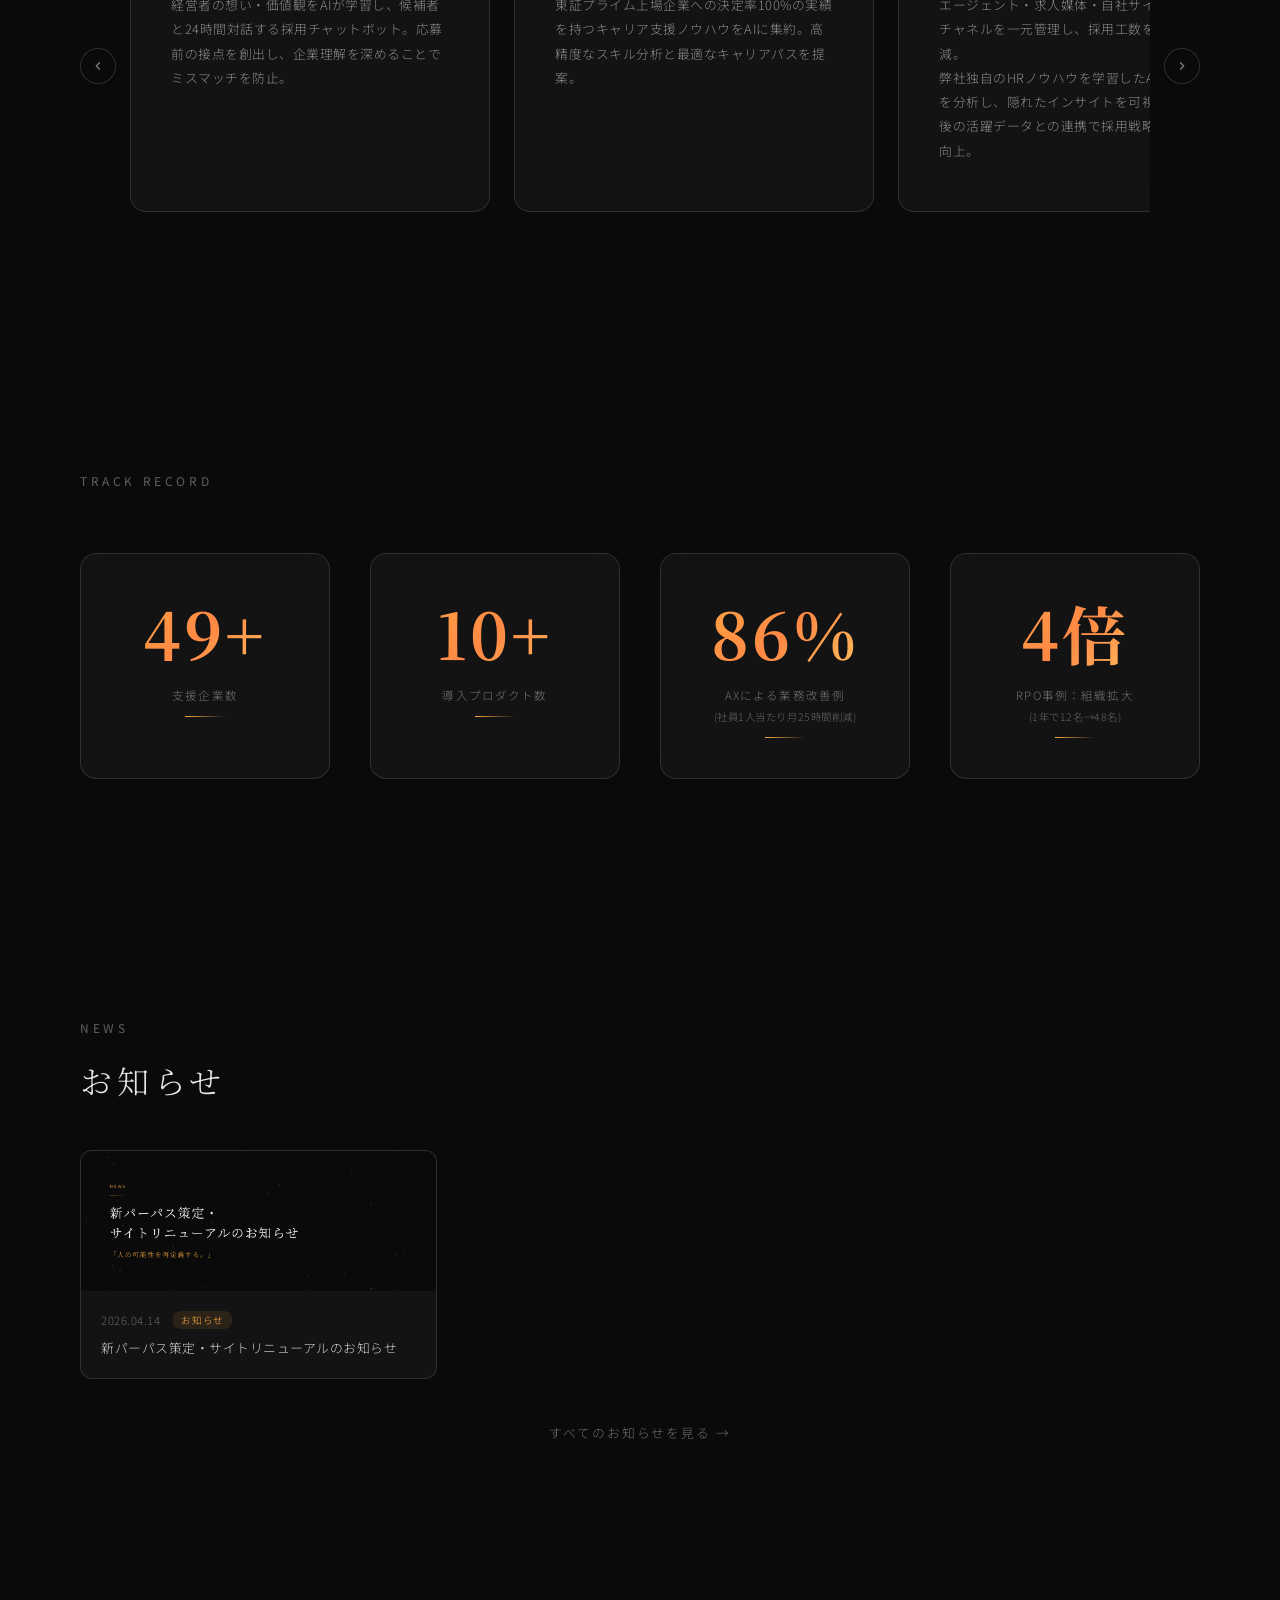
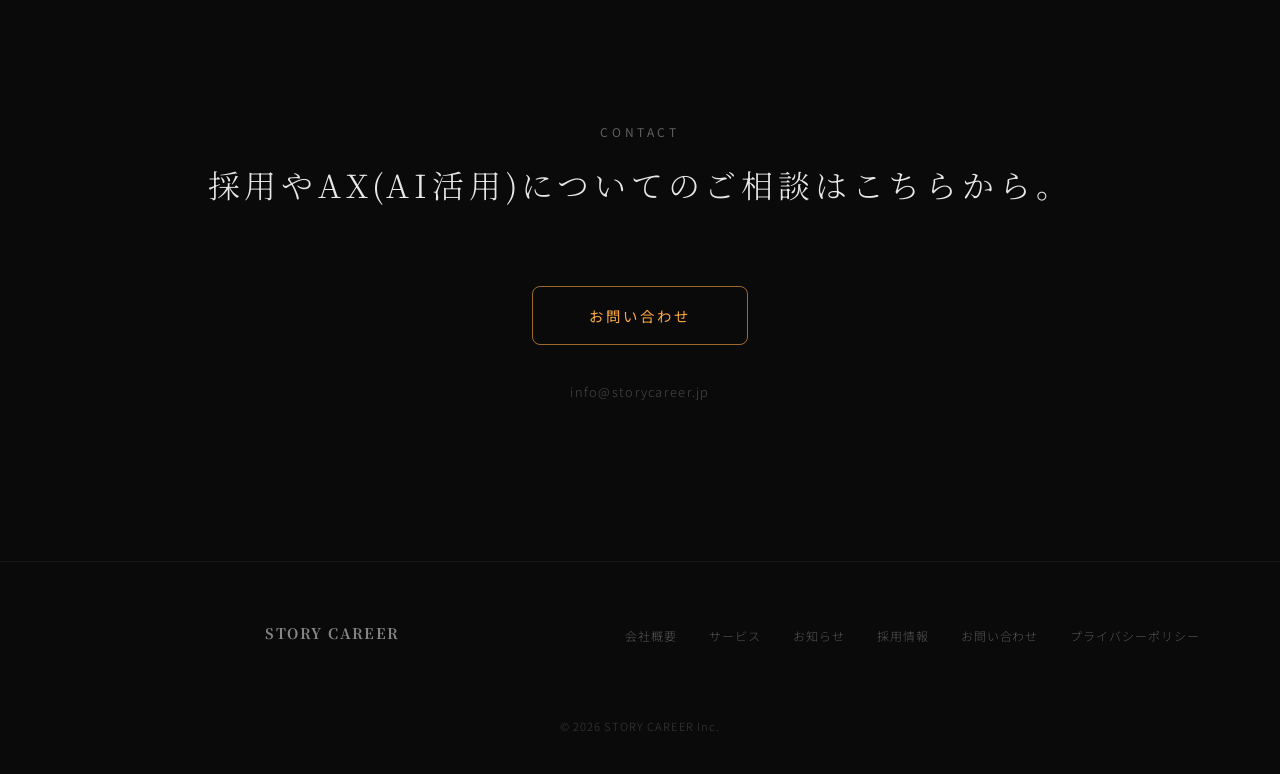
==== commit 97ad6dde: "OGPタグ全ページ追加、ロゴSVG保存、OGP画像追加 - 全9ページにog:title/description/image/url/type/site_name + twitter:card追加 -" ====
--- a/index.html
+++ b/index.html
@@ -3,6 +3,13 @@
 <head>
 <meta charset="UTF-8">
 <meta name="viewport" content="width=device-width, initial-scale=1.0">
+<meta property="og:title" content="STORY CAREER | 人の可能性を再定義する。">
+<meta property="og:description" content="AIを駆使しながら人の可能性を最大化し、事業成長につなげる。HR × AXコンサルティング。">
+<meta property="og:image" content="https://storycareer.jp/images/ogp.png">
+<meta property="og:url" content="https://storycareer.jp/">
+<meta property="og:type" content="website">
+<meta property="og:site_name" content="STORY CAREER">
+<meta name="twitter:card" content="summary_large_image">
 <title>STORY CAREER | 人の可能性を再定義する。</title>
 <link rel="preconnect" href="https://fonts.googleapis.com">
 <link rel="preconnect" href="https://fonts.gstatic.com" crossorigin>
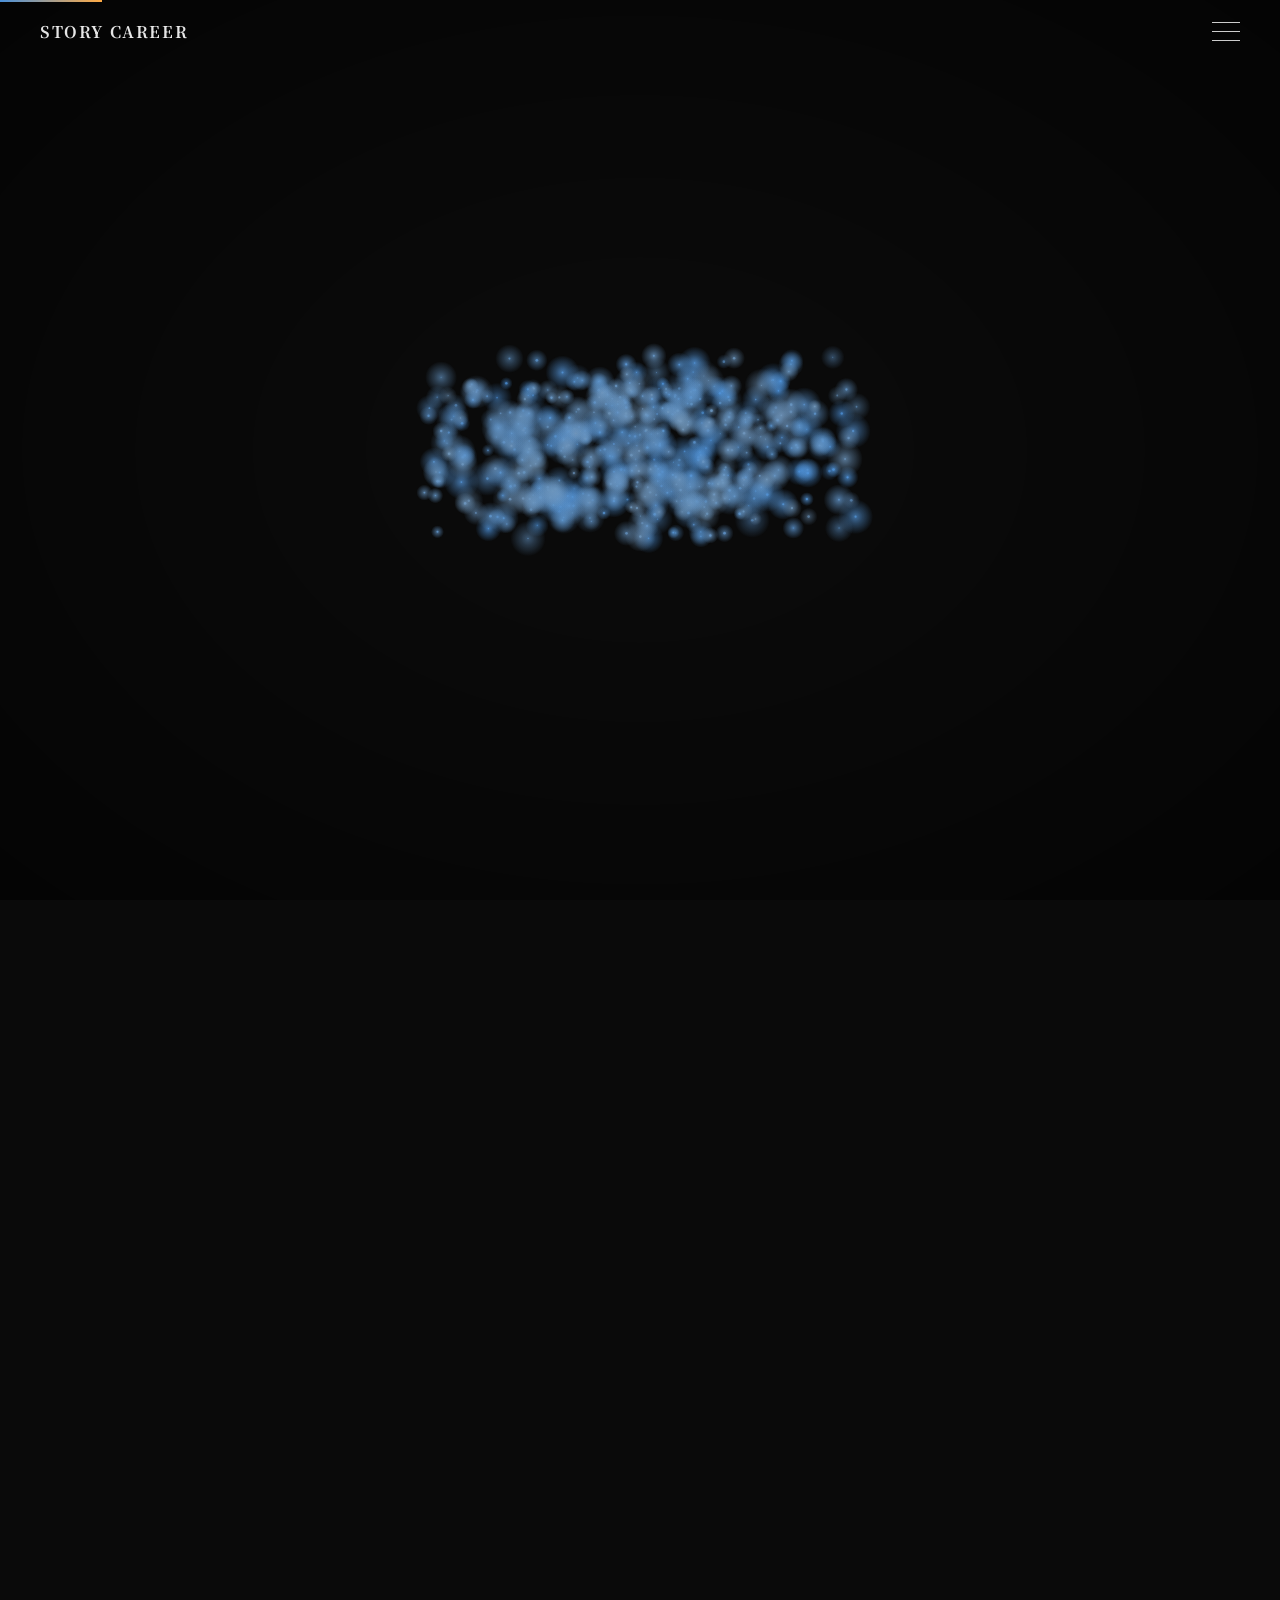
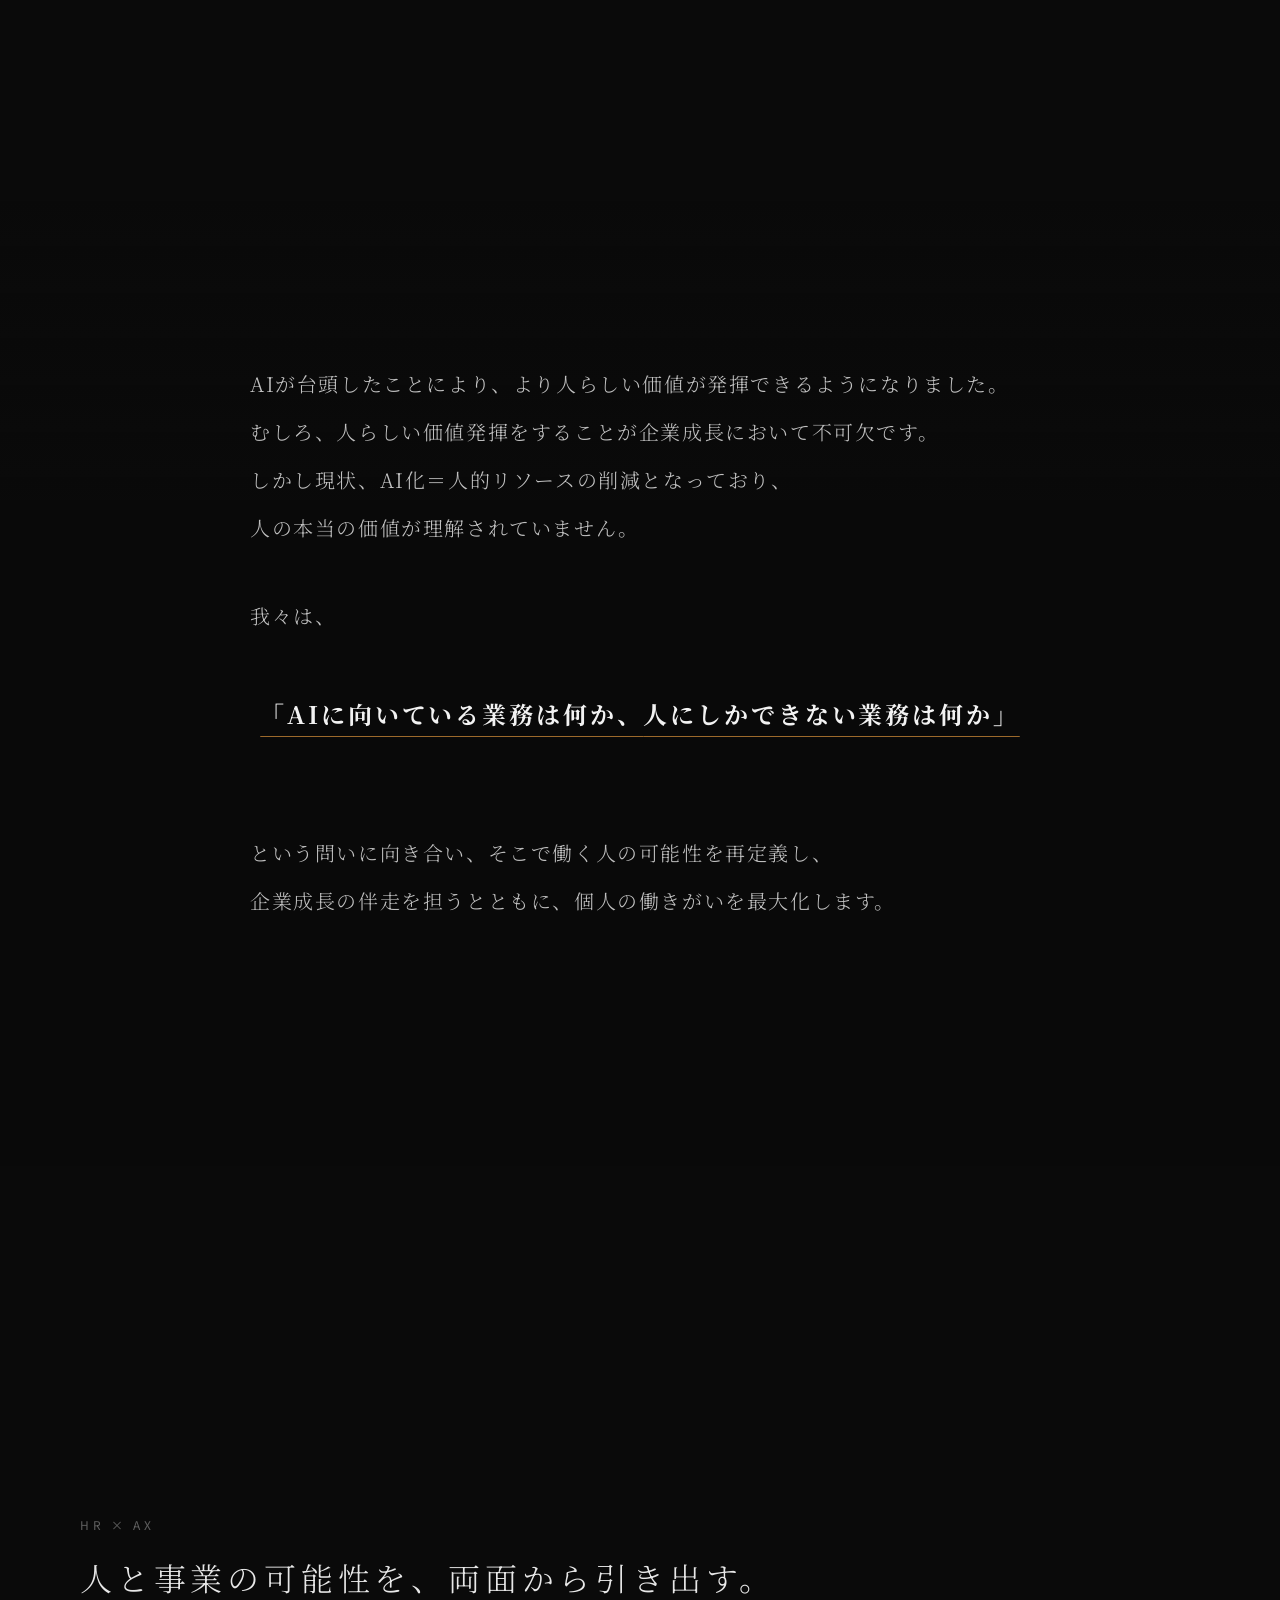
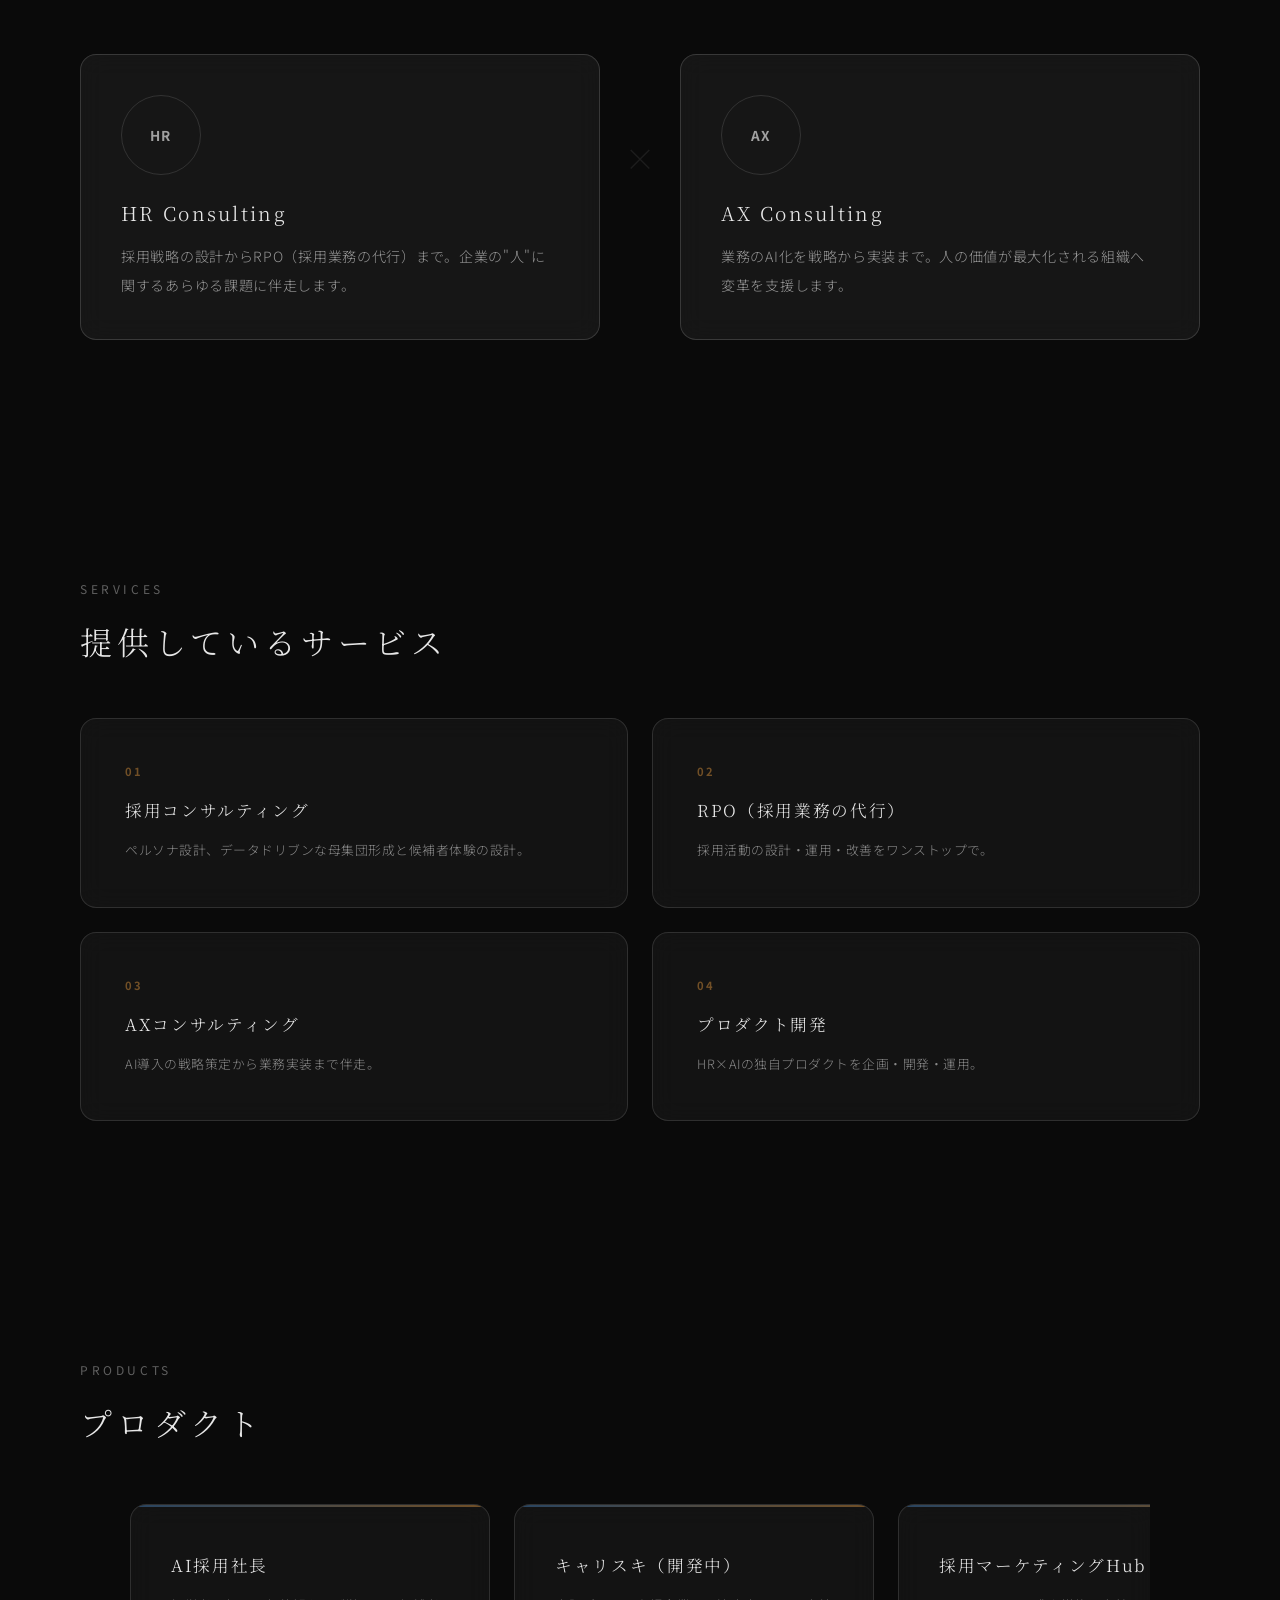
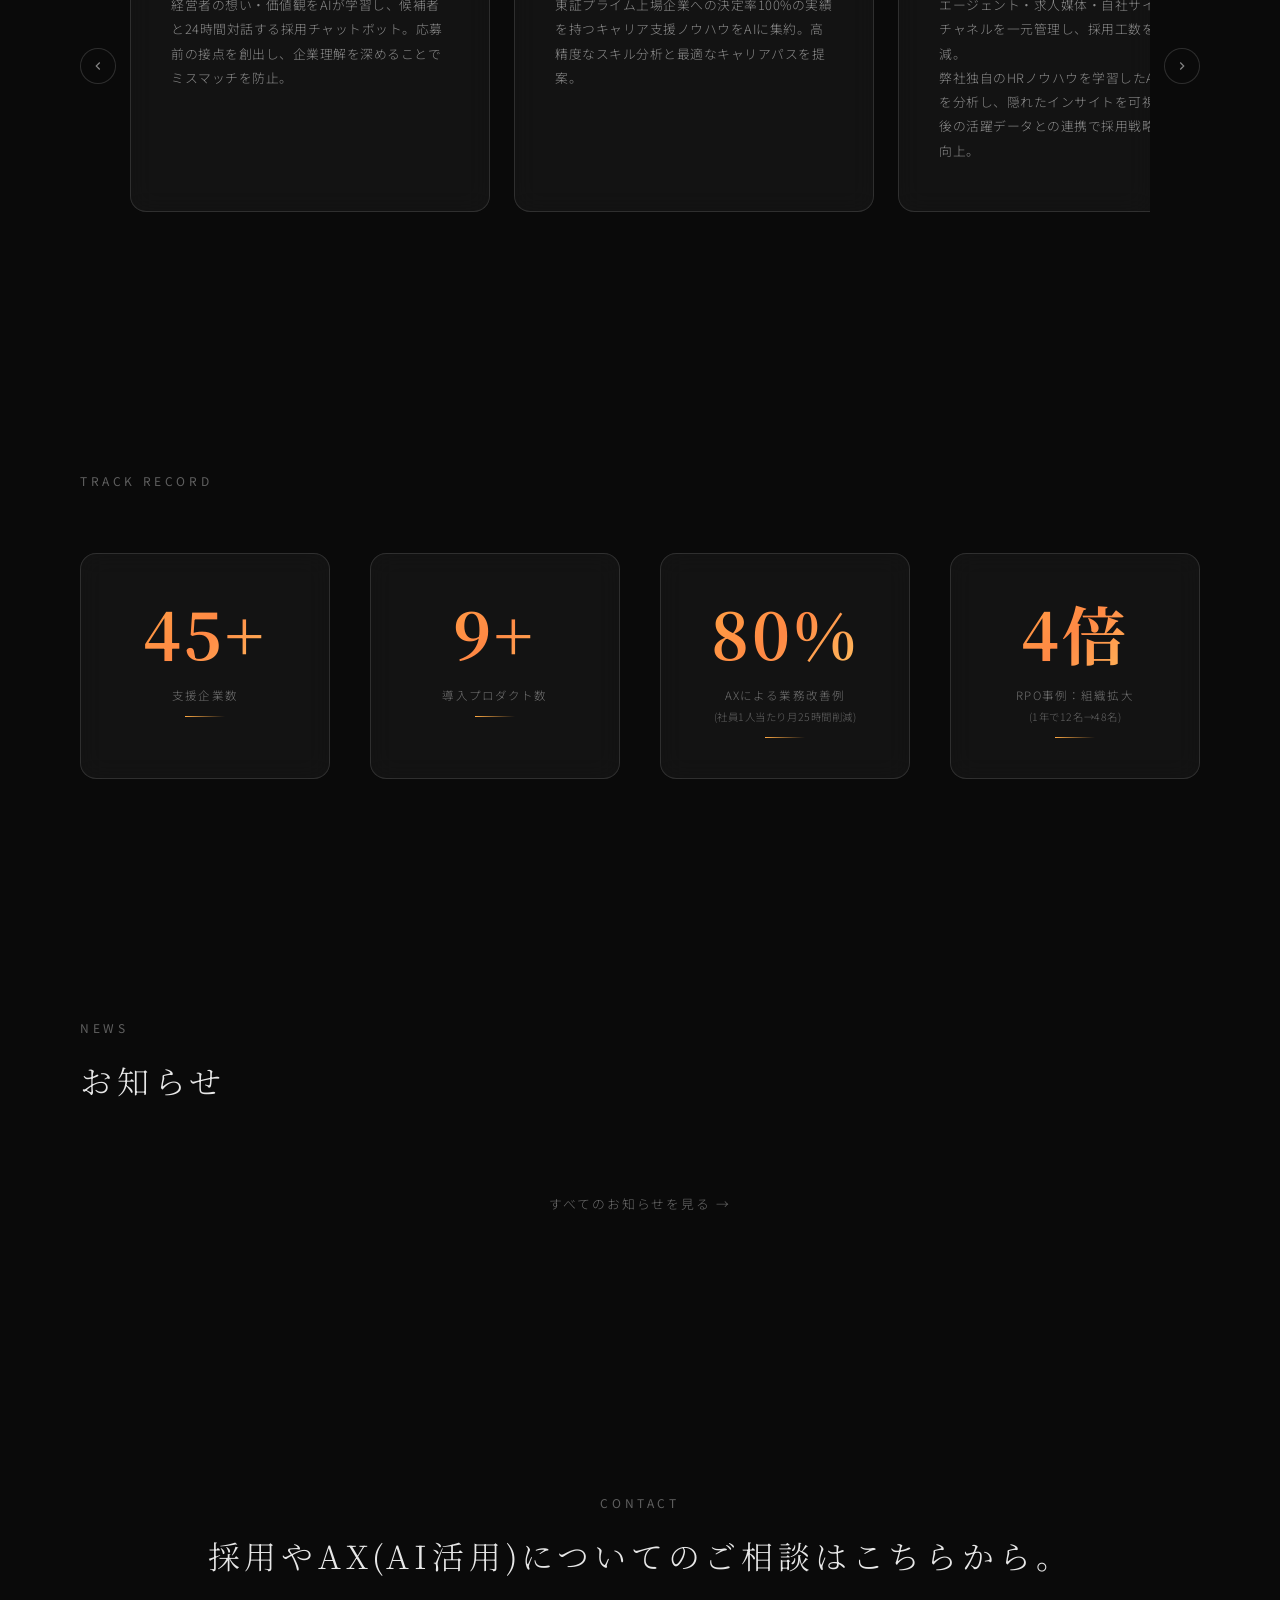
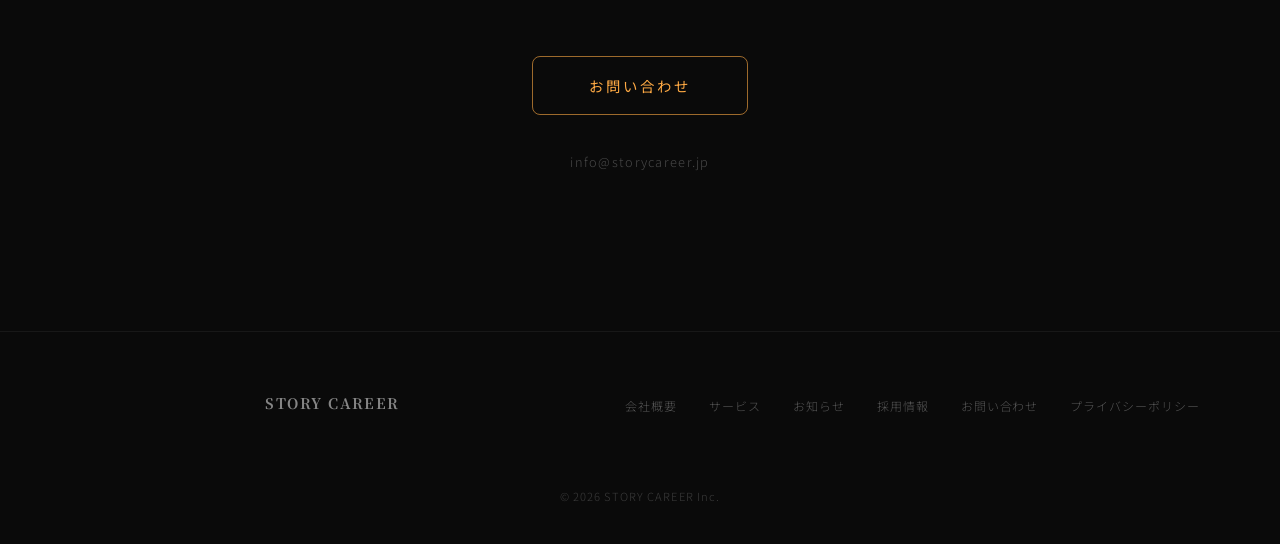
==== commit 0e776c92: "news.html・index.htmlをWordPress REST API連動に変更 - news.html: 静的記事をAPIからの動的取得に置換 - index.html: Newsセクション" ====
--- a/index.html
+++ b/index.html
@@ -462,18 +462,7 @@
     <div class="section-inner">
       <p class="section-label fade-up">News</p>
       <h2 class="section-heading fade-up" style="transition-delay:0.15s">お知らせ</h2>
-      <div class="news-grid">
-        <a href="article-purpose-renewal.html" class="news-card fade-up" style="transition-delay:0.2s">
-          <div class="news-card-thumb"><img src="images/thumb-purpose-renewal.png" alt="" style="width:100%;height:100%;object-fit:cover;border-radius:8px 8px 0 0"></div>
-          <div class="news-card-body">
-            <div class="news-card-meta">
-              <span class="news-card-date">2026.04.14</span>
-              <span class="news-card-tag">お知らせ</span>
-            </div>
-            <p class="news-card-title">新パーパス策定・サイトリニューアルのお知らせ</p>
-          </div>
-        </a>
-      </div>
+      <div class="news-grid" id="newsGrid"></div>
       <div class="news-more fade-up" style="transition-delay:0.5s">
         <a href="news.html">すべてのお知らせを見る &rarr;</a>
       </div>
@@ -1440,5 +1429,36 @@
 </script>
 <script src="js/nav.js"></script>
 <script src="js/cursor.js"></script>
+<script>
+(function(){
+  var API='https://storycareer.jp/wp/wp-json/wp/v2/posts?per_page=3&_embed';
+  var grid=document.getElementById('newsGrid');
+  if(!grid)return;
+  var staticPages={'purpose-renewal':'article-purpose-renewal.html'};
+  fetch(API).then(function(r){return r.json()}).then(function(posts){
+    posts.forEach(function(post,i){
+      var date=new Date(post.date);
+      var dateStr=date.getFullYear()+'.'+('0'+(date.getMonth()+1)).slice(-2)+'.'+('0'+date.getDate()).slice(-2);
+      var thumb='';
+      if(post._embedded&&post._embedded['wp:featuredmedia']&&post._embedded['wp:featuredmedia'][0]){
+        var media=post._embedded['wp:featuredmedia'][0];
+        var src=media.media_details&&media.media_details.sizes&&media.media_details.sizes.medium?media.media_details.sizes.medium.source_url:media.source_url;
+        thumb='<img src="'+src+'" alt="" style="width:100%;height:100%;object-fit:cover;border-radius:8px 8px 0 0">';
+      }else{thumb='IMAGE'}
+      var cats='';
+      if(post._embedded&&post._embedded['wp:term']&&post._embedded['wp:term'][0]&&post._embedded['wp:term'][0][0]){cats=post._embedded['wp:term'][0][0].name}
+      var link=staticPages[post.slug]||('article.html?id='+post.id);
+      var a=document.createElement('a');
+      a.href=link;a.className='news-card fade-up';a.style.transitionDelay=(0.2+i*0.1)+'s';
+      a.innerHTML='<div class="news-card-thumb">'+thumb+'</div>'
+        +'<div class="news-card-body"><div class="news-card-meta"><span class="news-card-date">'+dateStr+'</span>'
+        +(cats?'<span class="news-card-tag">'+cats+'</span>':'')
+        +'</div><p class="news-card-title">'+post.title.rendered+'</p></div>';
+      grid.appendChild(a);
+      setTimeout(function(){a.classList.add('visible')},200+i*100);
+    });
+  }).catch(function(){});
+})();
+</script>
 </body>
 </html>
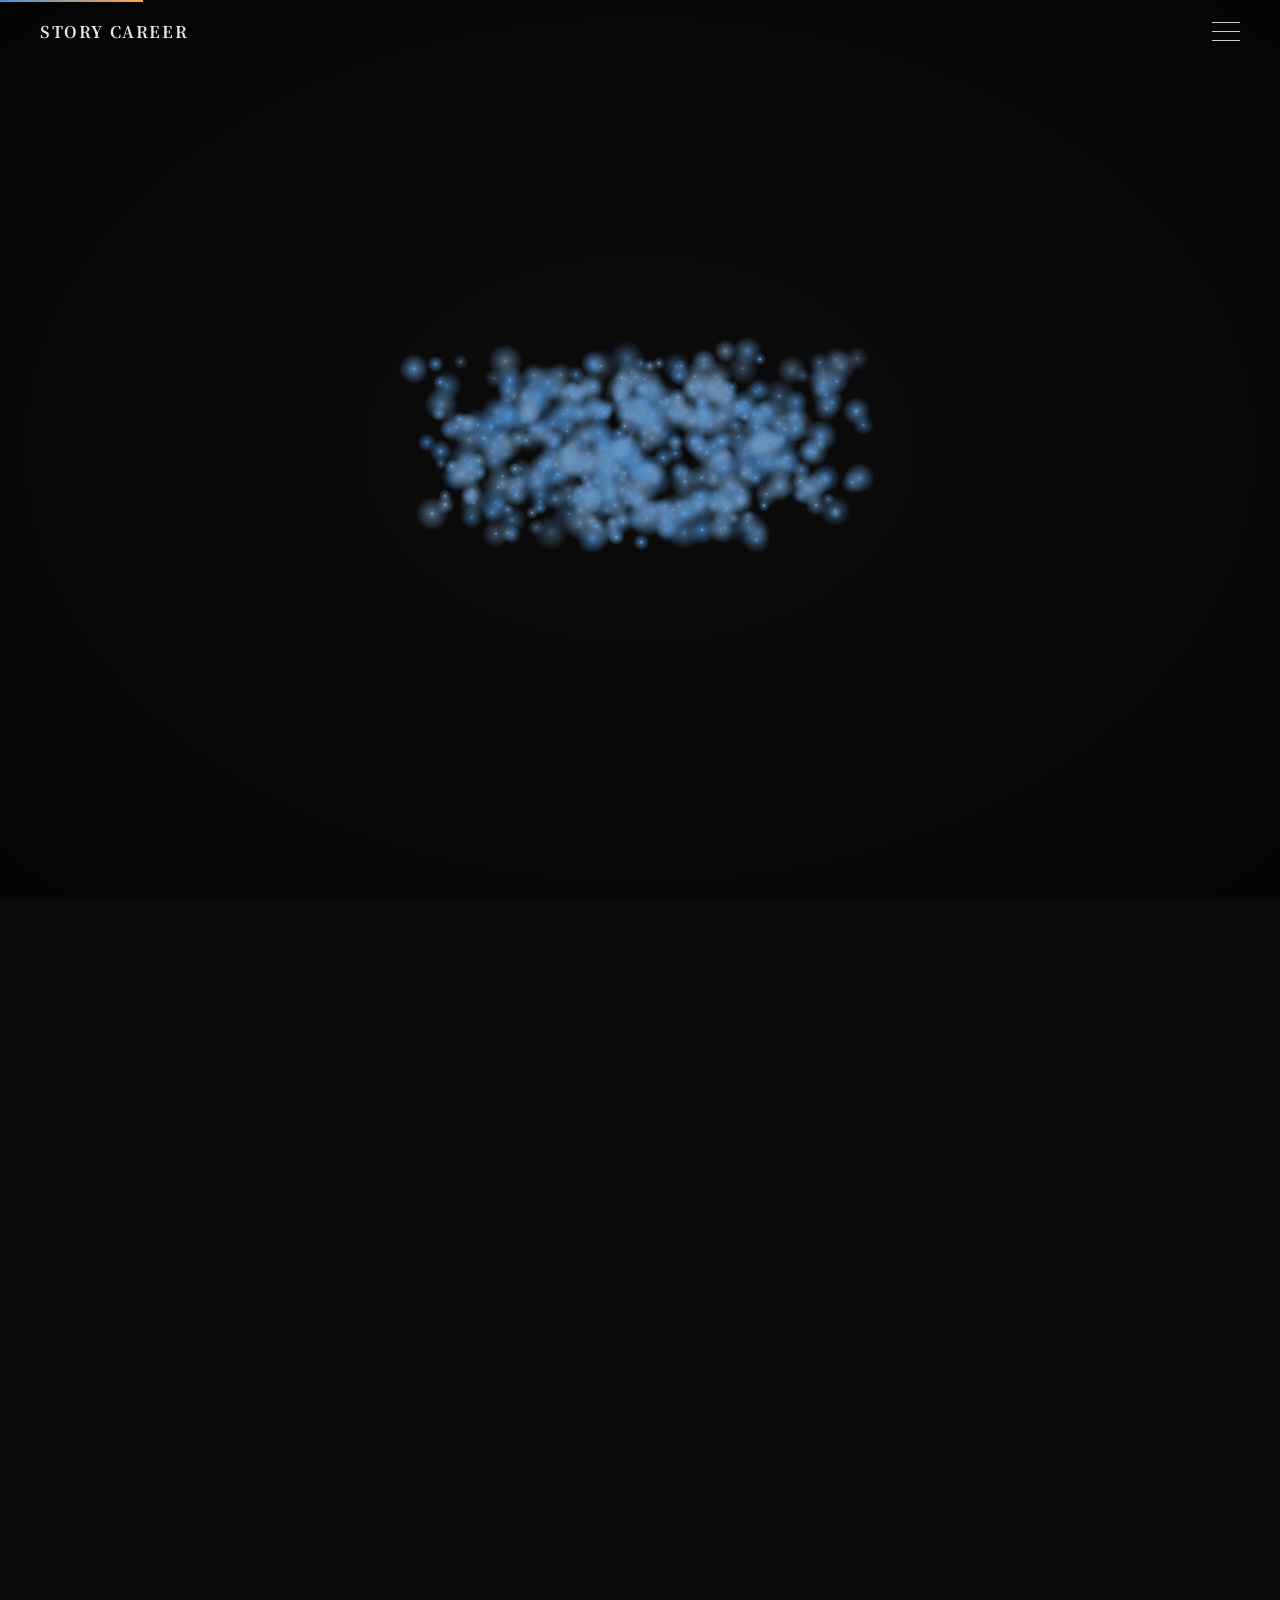
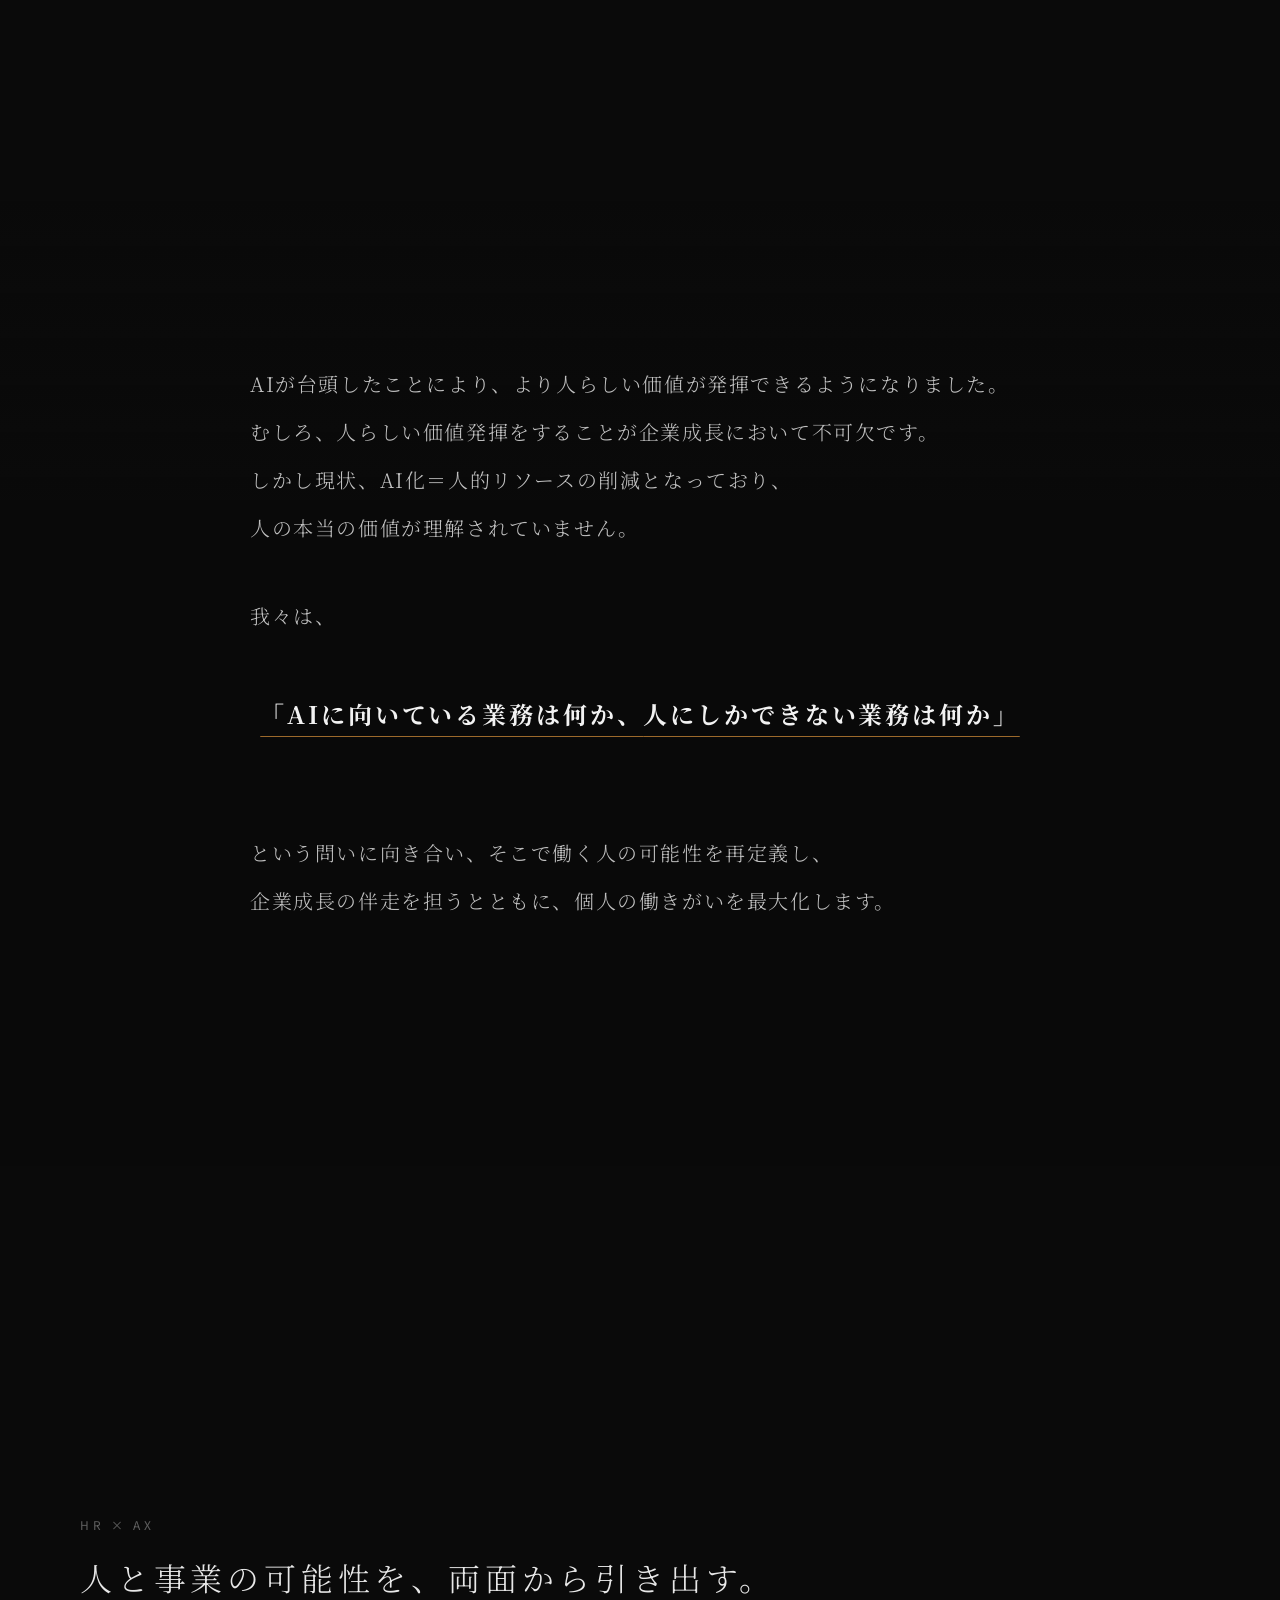
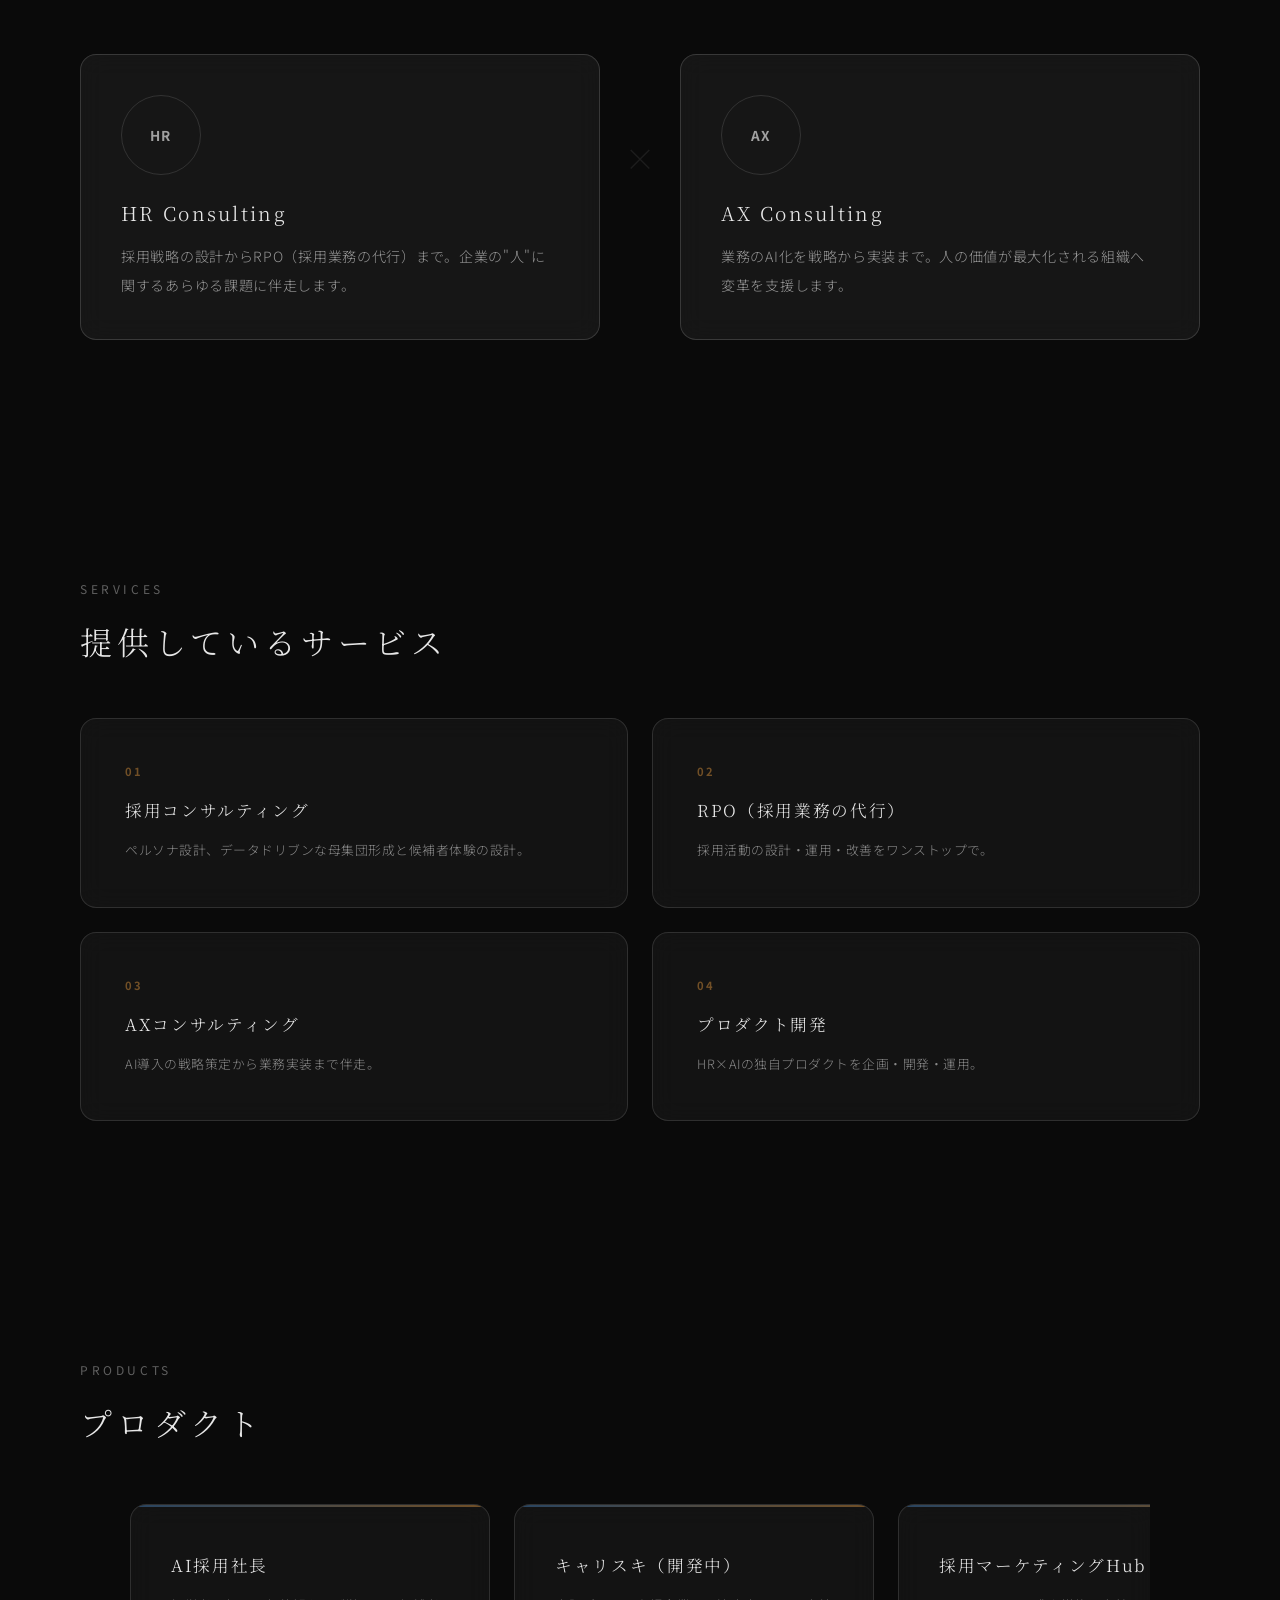
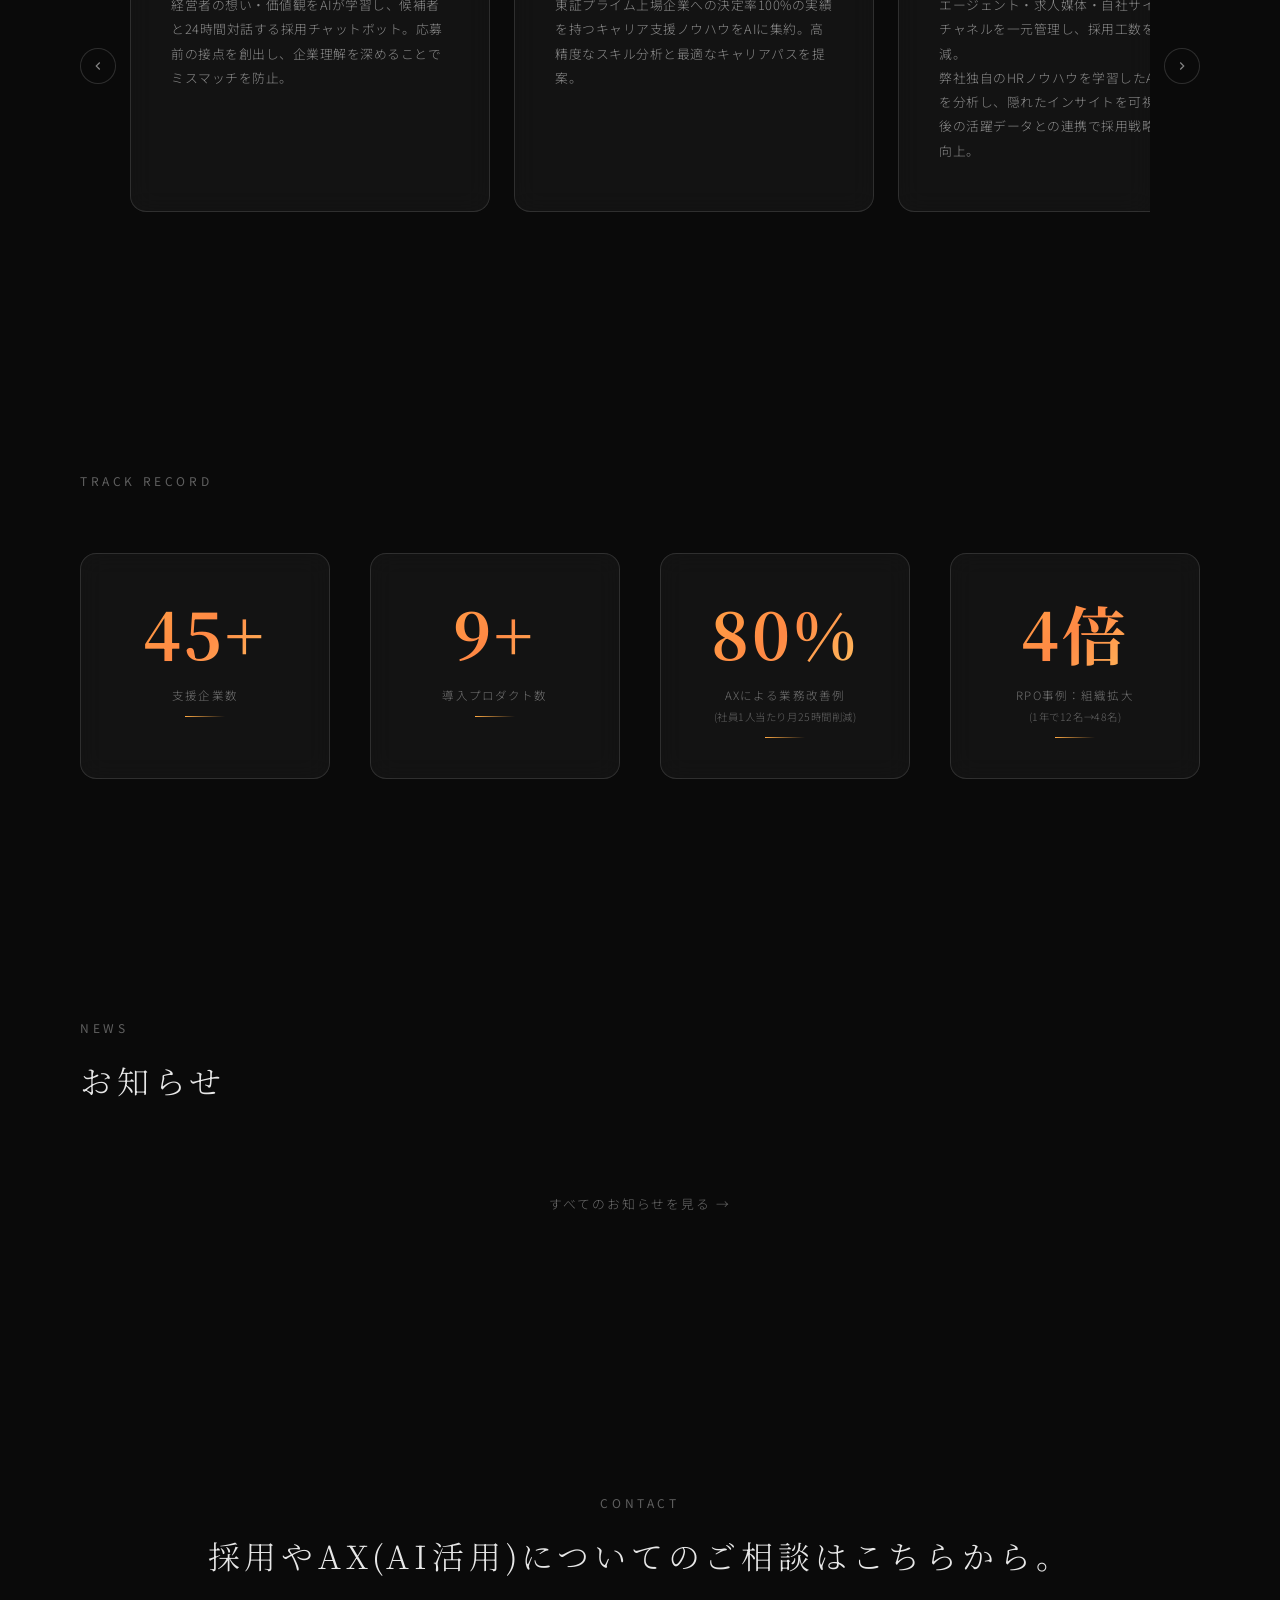
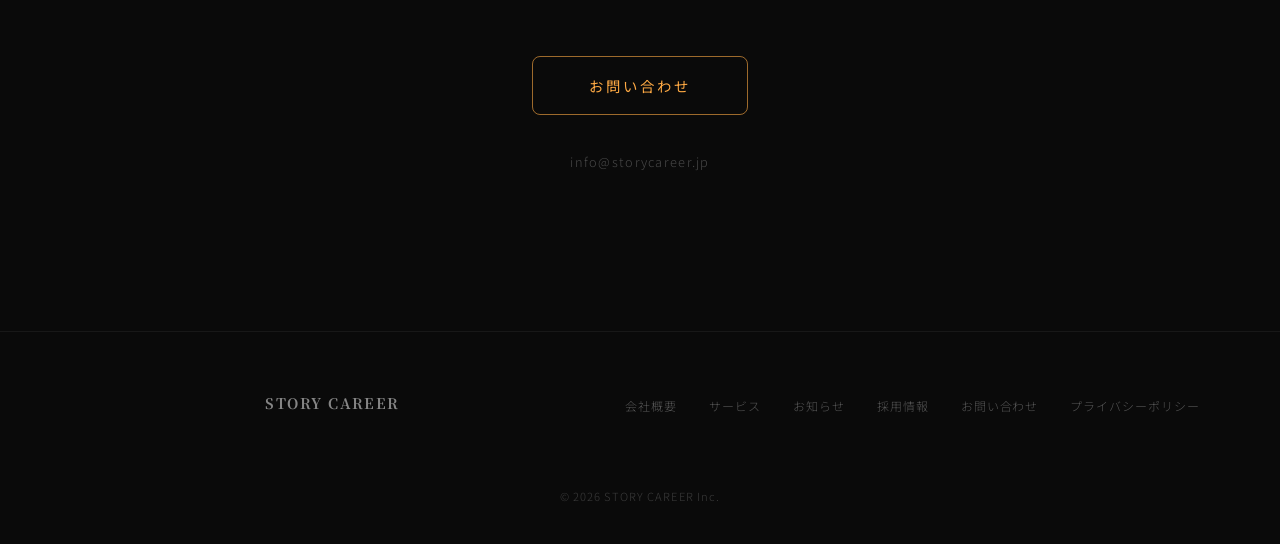
==== commit acc782bf: "WPサムネイルをフルサイズ画像で取得するよう変更 Co-Authored-By: Claude Opus 4.6 (1M context) <noreply@anthropic.com>" ====
--- a/index.html
+++ b/index.html
@@ -1442,7 +1442,7 @@
       var thumb='';
       if(post._embedded&&post._embedded['wp:featuredmedia']&&post._embedded['wp:featuredmedia'][0]){
         var media=post._embedded['wp:featuredmedia'][0];
-        var src=media.media_details&&media.media_details.sizes&&media.media_details.sizes.medium?media.media_details.sizes.medium.source_url:media.source_url;
+        var src=media.source_url;
         thumb='<img src="'+src+'" alt="" style="width:100%;height:100%;object-fit:cover;border-radius:8px 8px 0 0">';
       }else{thumb='IMAGE'}
       var cats='';
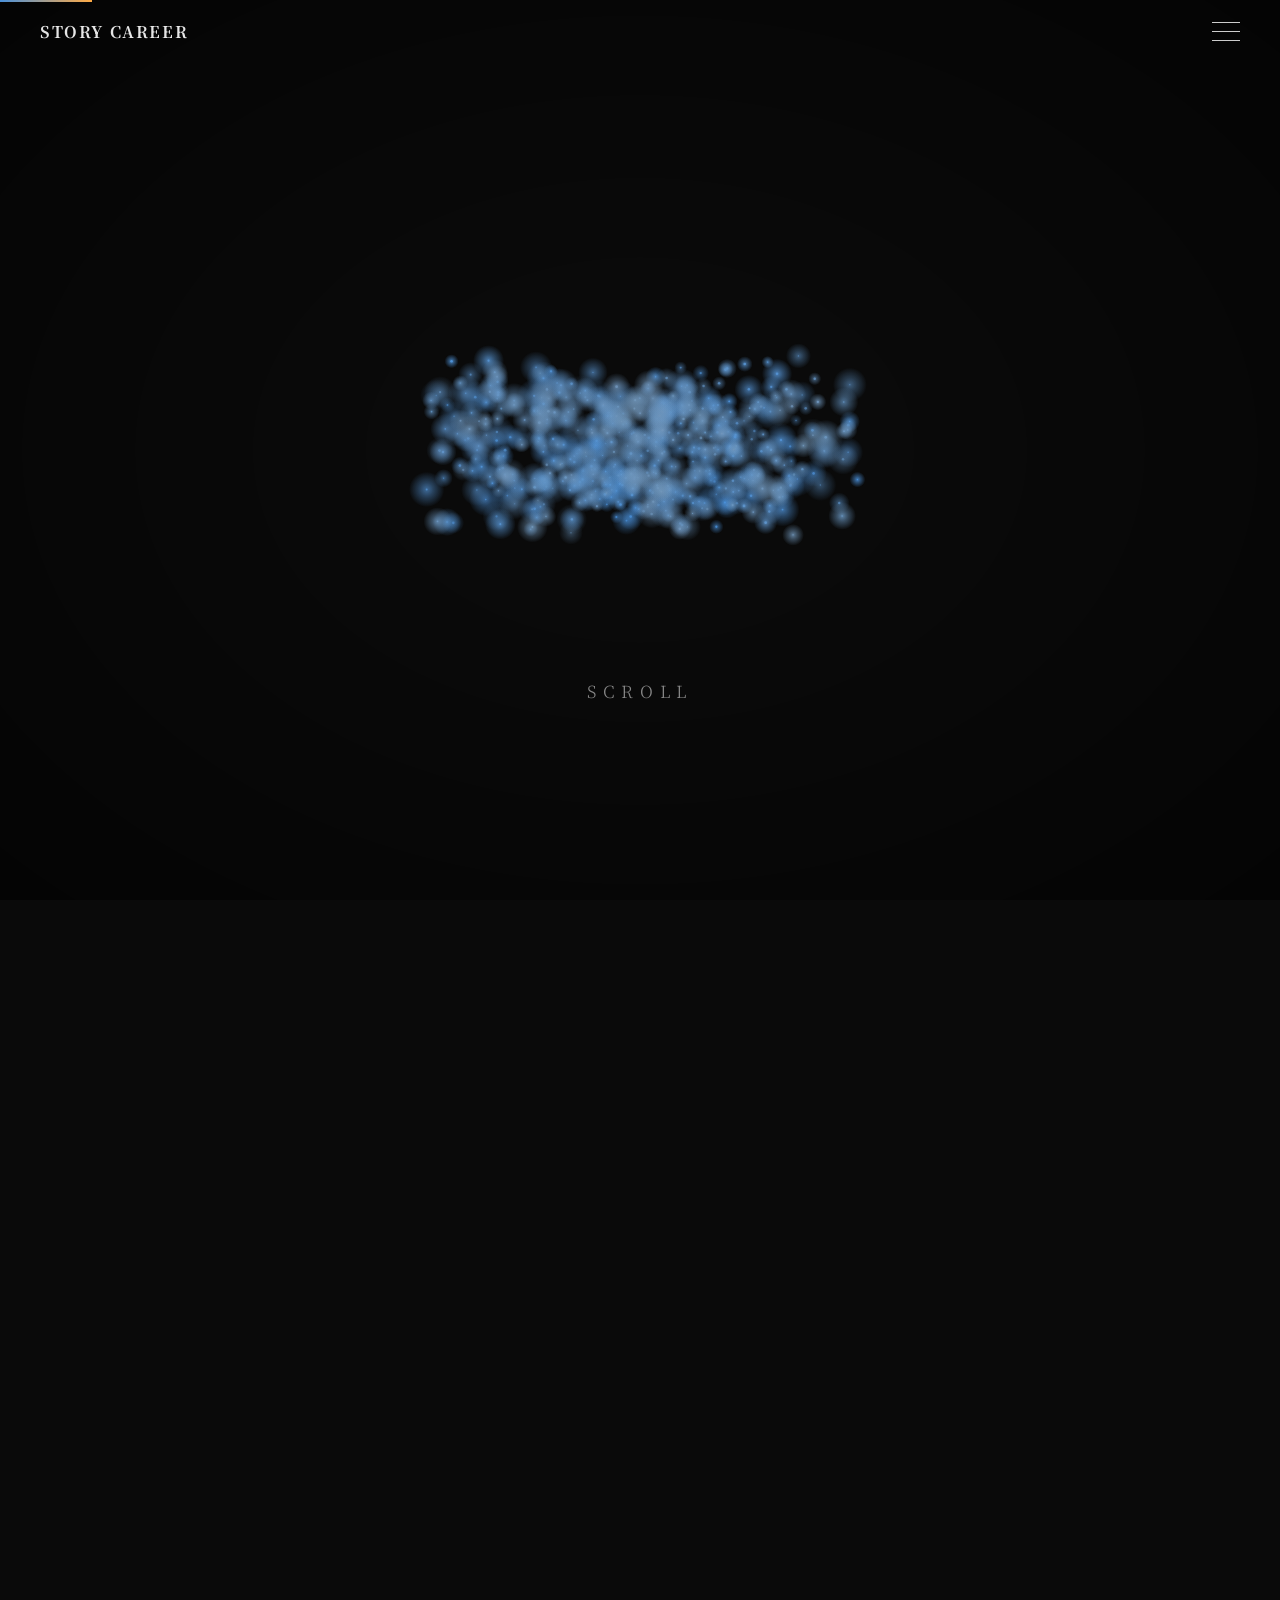
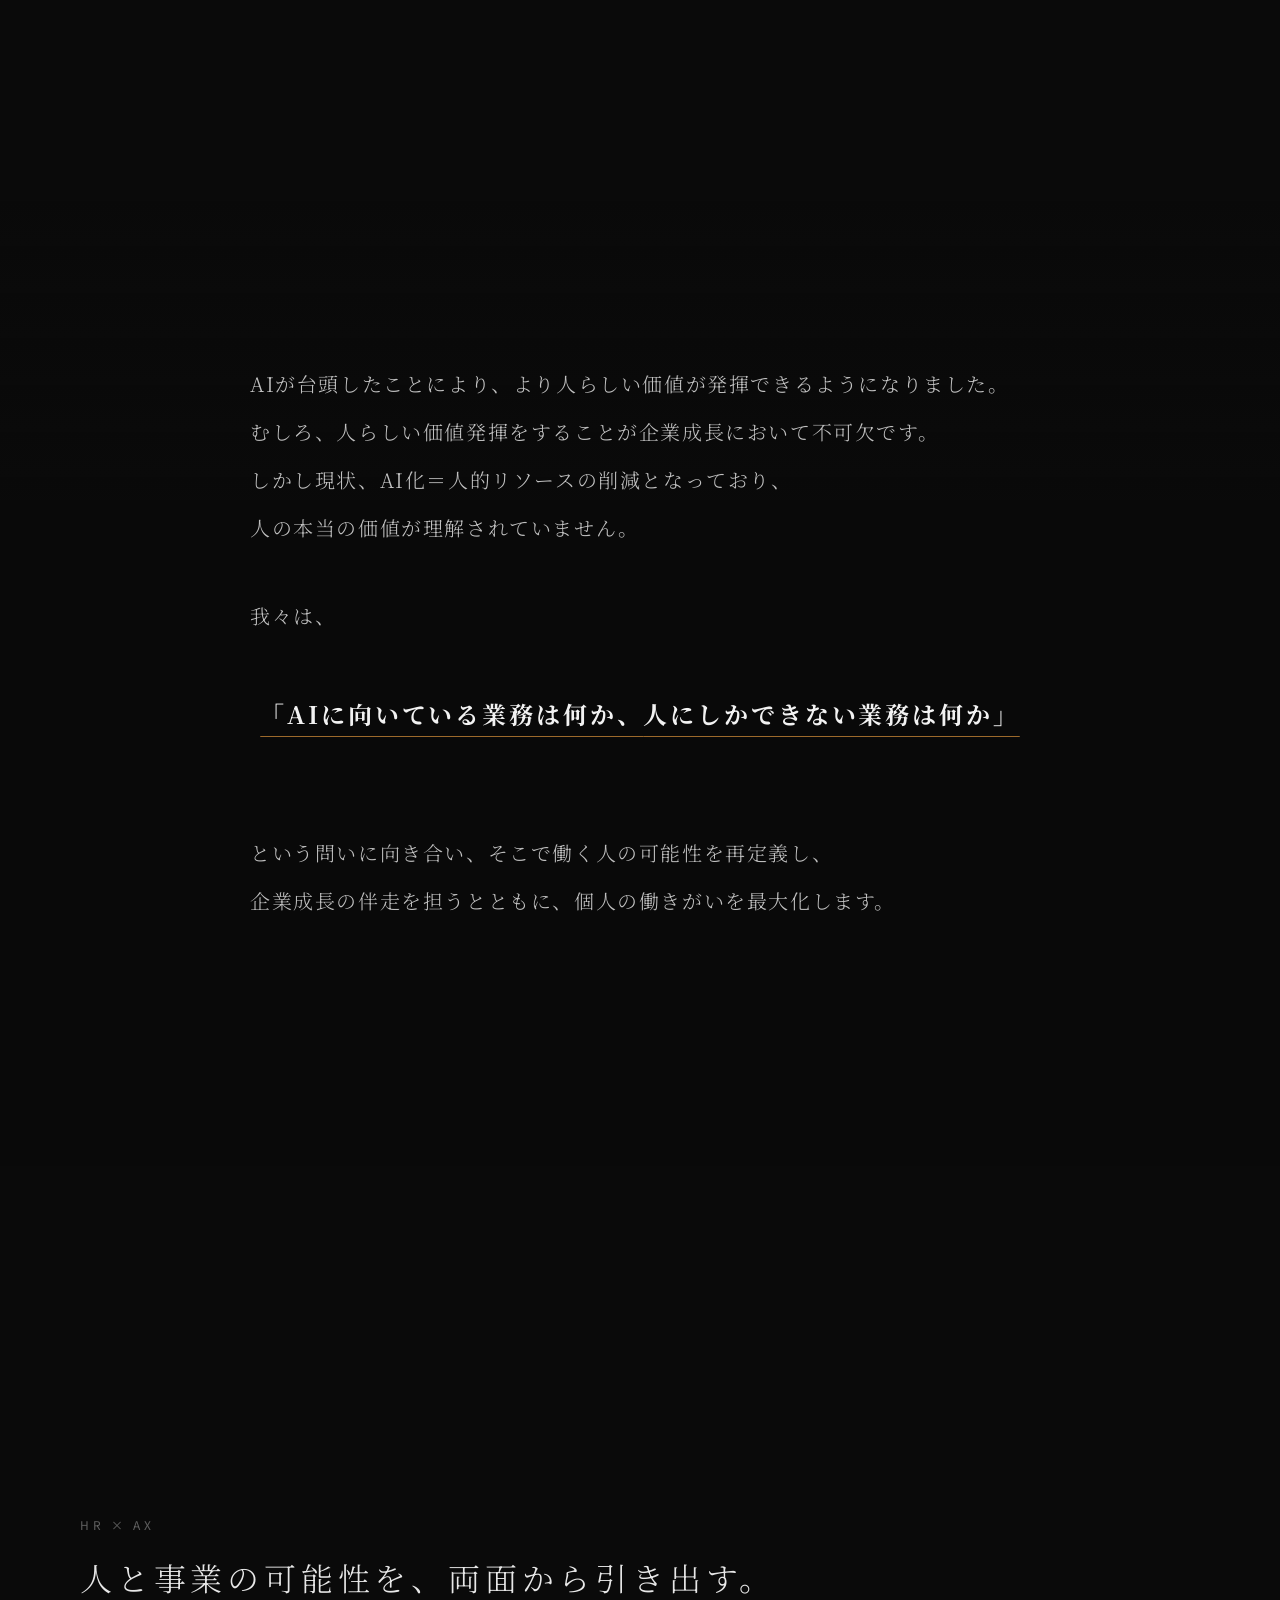
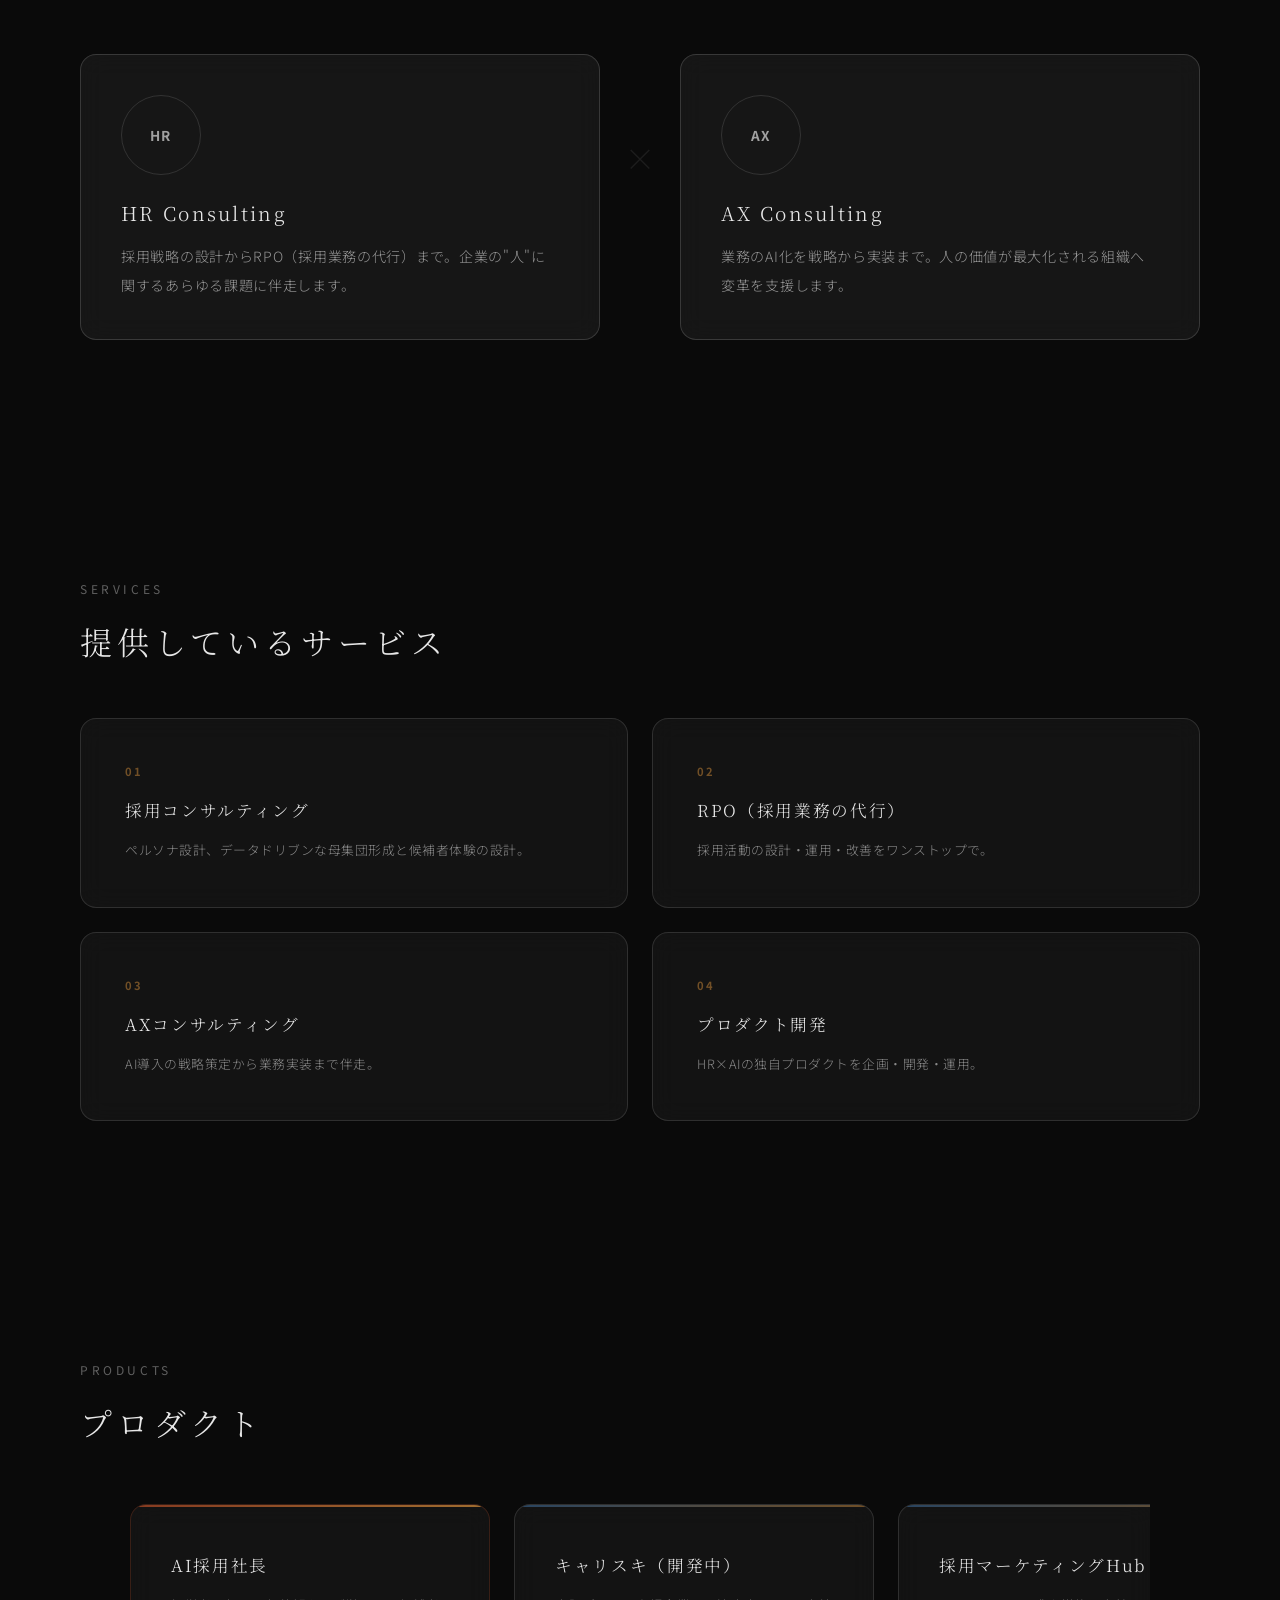
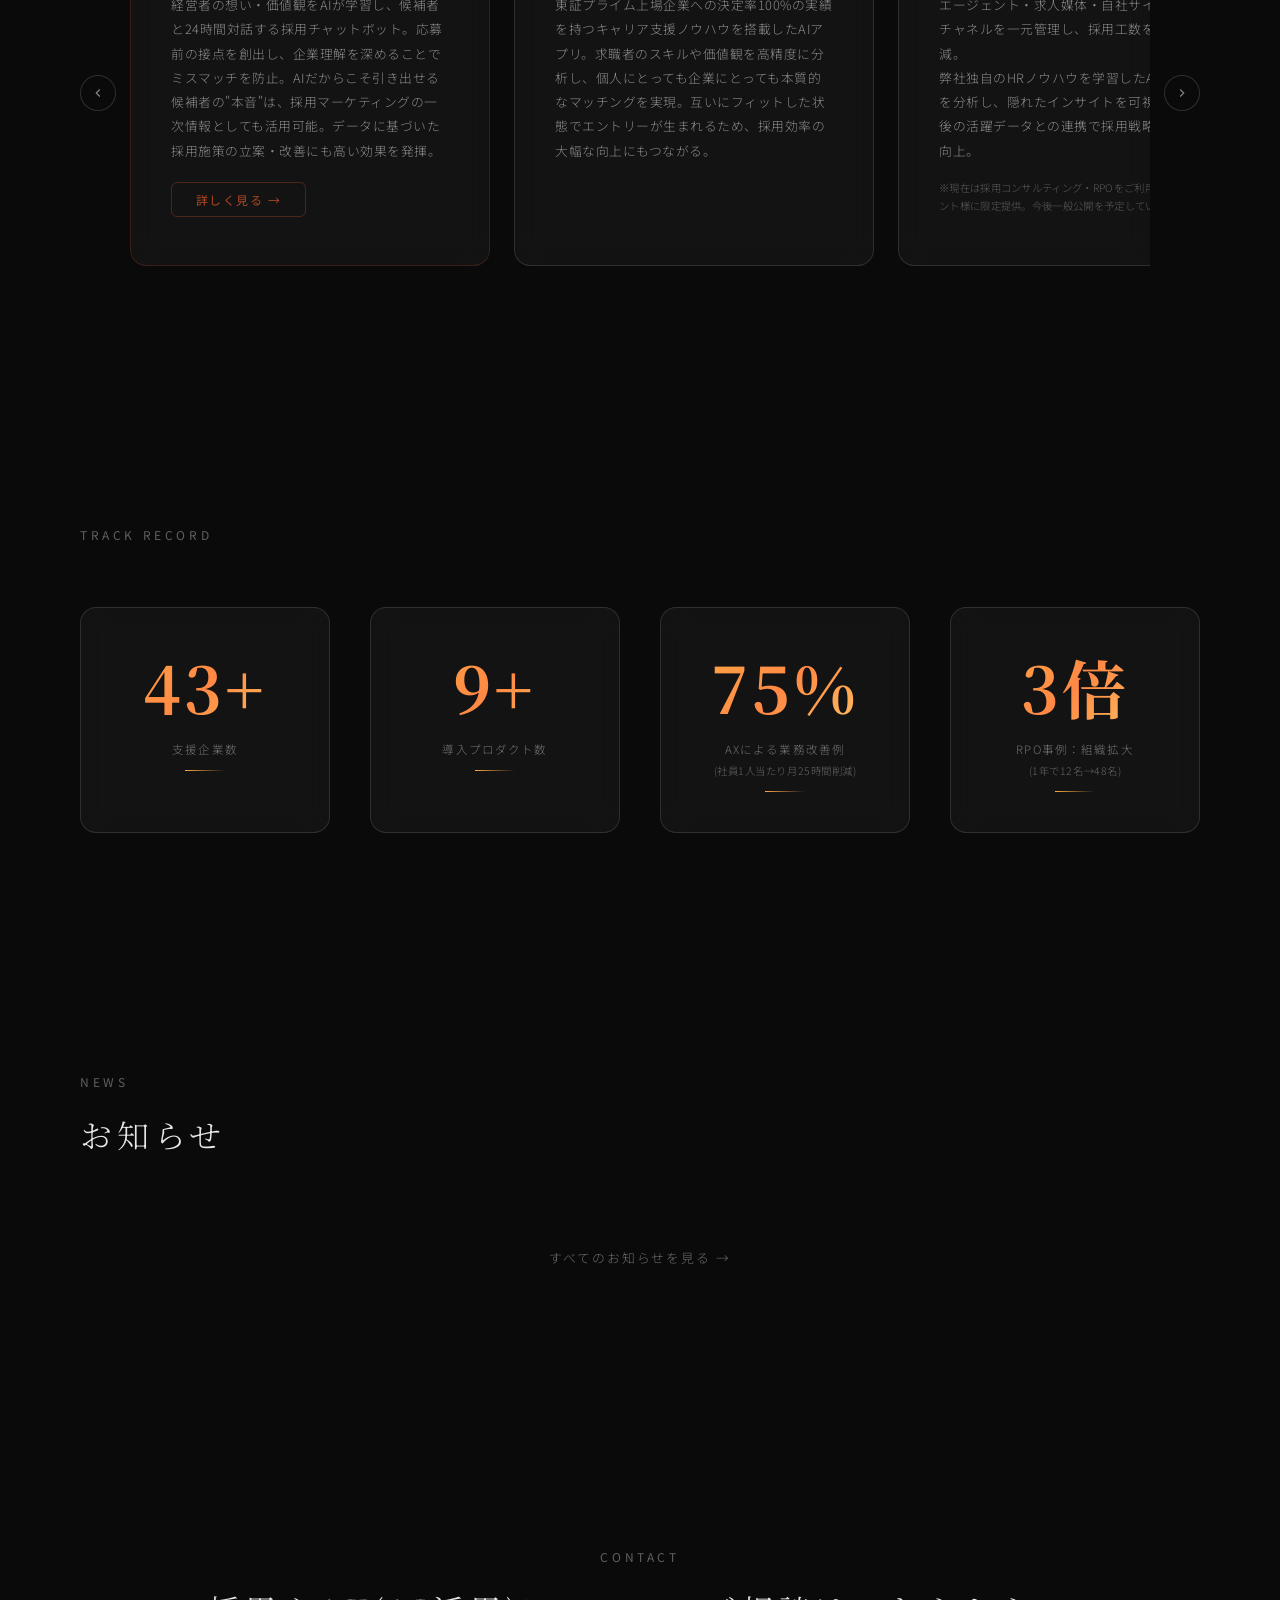
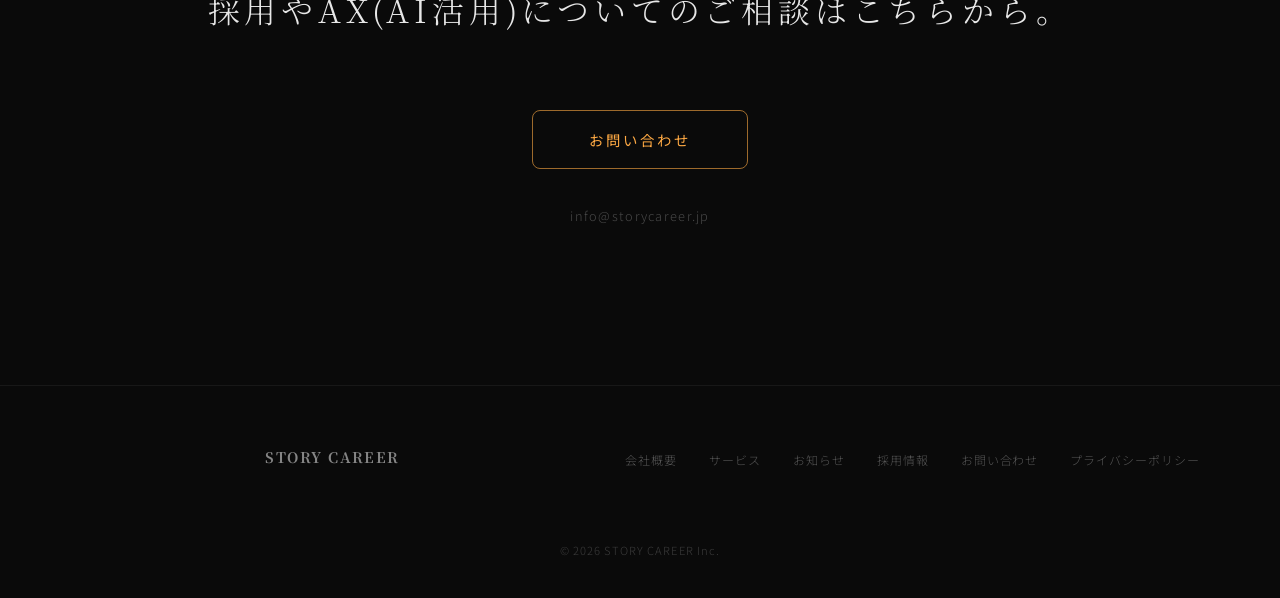
==== commit d20b7c90: "プロダクトセクション改善: AI採用社長LP連動、キャリスキ・採用マーケHub文言更新 - AI採用社長: LP外部リンク化、採用マーケ一次情報としての活用を追記 - キャリスキ: AIアプリとして個" ====
--- a/index.html
+++ b/index.html
@@ -153,6 +153,16 @@
 .product-card::before{content:'';position:absolute;top:0;left:0;right:0;height:2px;background:linear-gradient(90deg,#4a90d9,#ffaa44);opacity:0.4;transition:opacity 0.5s}
 .product-card:hover{transform:translateY(-4px)}
 .product-card:hover::before{opacity:1}
+.product-card-note{font-family:'Noto Sans JP',sans-serif;font-weight:300;font-size:clamp(0.65rem,0.75vw,0.72rem);color:rgba(255,255,255,0.3);letter-spacing:0.03em;line-height:1.7;margin-top:1rem;transition:color 0.5s}
+.is-light .product-card-note{color:rgba(10,10,10,0.4)}
+.product-card--featured{position:relative;border-color:rgba(212,85,42,0.2)}
+.product-card--featured::before{background:linear-gradient(90deg,#d4552a,#ffaa44)!important;opacity:0.6!important}
+.product-card--featured:hover{border-color:rgba(212,85,42,0.3);transform:translateY(-6px)}
+.product-card--featured:hover::before{opacity:1!important}
+.product-card-badge{display:inline-block;font-family:'Noto Sans JP',sans-serif;font-size:0.65rem;font-weight:400;letter-spacing:0.1em;color:#fff;background:linear-gradient(135deg,#d4552a,#ffaa44);padding:4px 12px;border-radius:10px;margin-bottom:1rem}
+.is-light .product-card-badge{background:linear-gradient(135deg,#d4552a,#e88040)}
+.product-card-link{display:inline-block;margin-top:1.2rem;font-family:'Noto Sans JP',sans-serif;font-size:0.75rem;font-weight:400;letter-spacing:0.12em;color:rgba(212,85,42,0.8);border:1px solid rgba(212,85,42,0.3);padding:8px 24px;border-radius:6px;transition:all 0.3s}
+.product-card--featured:hover .product-card-link{background:rgba(212,85,42,0.9);color:#fff;border-color:rgba(212,85,42,0.9)}
 .is-light .product-card{border-color:rgba(10,10,10,0.08);background:rgba(255,255,255,0.92)}
 .is-light .product-card:hover{border-color:rgba(10,10,10,0.15);background:rgba(255,255,255,0.9);box-shadow:0 12px 40px rgba(10,10,10,0.08)}
 .product-card-title{font-family:'Noto Serif JP',serif;font-weight:300;font-size:clamp(1rem,1.3vw,1.15rem);color:rgba(255,255,255,0.9);letter-spacing:0.1em;margin-bottom:1rem;transition:color 0.5s}
@@ -407,17 +417,19 @@
       <h2 class="section-heading fade-up" style="transition-delay:0.15s">プロダクト</h2>
       <div class="products-wrapper fade-up" style="transition-delay:0.25s">
         <div class="products-scroll" id="productsScroll">
-          <div class="product-card">
+          <a href="https://www.ai-hrceo.com/" target="_blank" rel="noopener" class="product-card product-card--featured" style="text-decoration:none;color:inherit;display:block">
             <h3 class="product-card-title">AI採用社長</h3>
-            <p class="product-card-desc">経営者の想い・価値観をAIが学習し、候補者と24時間対話する採用チャットボット。応募前の接点を創出し、企業理解を深めることでミスマッチを防止。</p>
-          </div>
+            <p class="product-card-desc">経営者の想い・価値観をAIが学習し、候補者と24時間対話する採用チャットボット。応募前の接点を創出し、企業理解を深めることでミスマッチを防止。AIだからこそ引き出せる候補者の"本音"は、採用マーケティングの一次情報としても活用可能。データに基づいた採用施策の立案・改善にも高い効果を発揮。</p>
+            <span class="product-card-link">詳しく見る &rarr;</span>
+          </a>
           <div class="product-card">
             <h3 class="product-card-title">キャリスキ（開発中）</h3>
-            <p class="product-card-desc">東証プライム上場企業への決定率100%の実績を持つキャリア支援ノウハウをAIに集約。高精度なスキル分析と最適なキャリアパスを提案。</p>
+            <p class="product-card-desc">東証プライム上場企業への決定率100%の実績を持つキャリア支援ノウハウを搭載したAIアプリ。求職者のスキルや価値観を高精度に分析し、個人にとっても企業にとっても本質的なマッチングを実現。互いにフィットした状態でエントリーが生まれるため、採用効率の大幅な向上にもつながる。</p>
           </div>
           <div class="product-card">
             <h3 class="product-card-title">採用マーケティングHub</h3>
             <p class="product-card-desc">エージェント・求人媒体・自社サイト等の全チャネルを一元管理し、採用工数を大幅に削減。<br>弊社独自のHRノウハウを学習したAIがデータを分析し、隠れたインサイトを可視化。入社後の活躍データとの連携で採用戦略の精度を向上。</p>
+            <p class="product-card-note">※現在は採用コンサルティング・RPOをご利用中のクライアント様に限定提供。今後一般公開を予定しています。</p>
           </div>
           <div style="flex:0 0 1px"></div><!-- spacer for last card edge -->
         </div>
